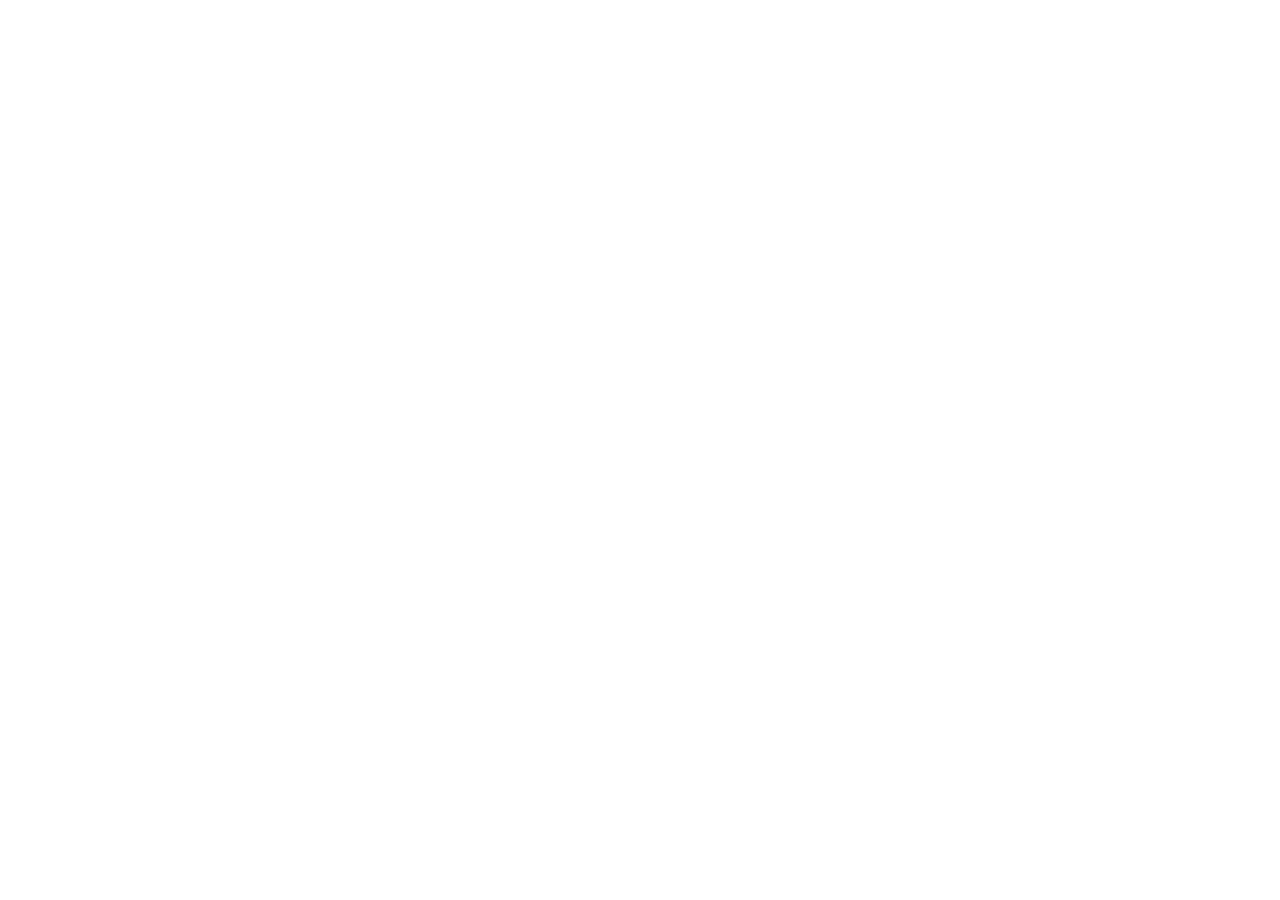
==== templates/index.html @ b7a2fa51 "complete basic project" ====
<!DOCTYPE html>
<html lang="en">
<head>
  <meta charset="UTF-8">
  <meta name="viewport" content="width=device-width, initial-scale=1.0, viewport-fit=cover">
  <!-- <meta name="robots" content="index, nofollow"> -->
  <!-- <meta porperty="og:title" content="Document"> -->

  <!-- <link rel="icon" href="" type="image/x-icon"> -->
  <!-- <link rel="icon" href="" type="image/png"> -->
  <!-- <link rel="icon" href="" type="image/svg+xml"> -->
  <title>Document</title>

  <!-- <link rel="stylesheet" href=""> -->
  <!-- <script src=""></script> -->
</head>
<body>

</body>
</html>
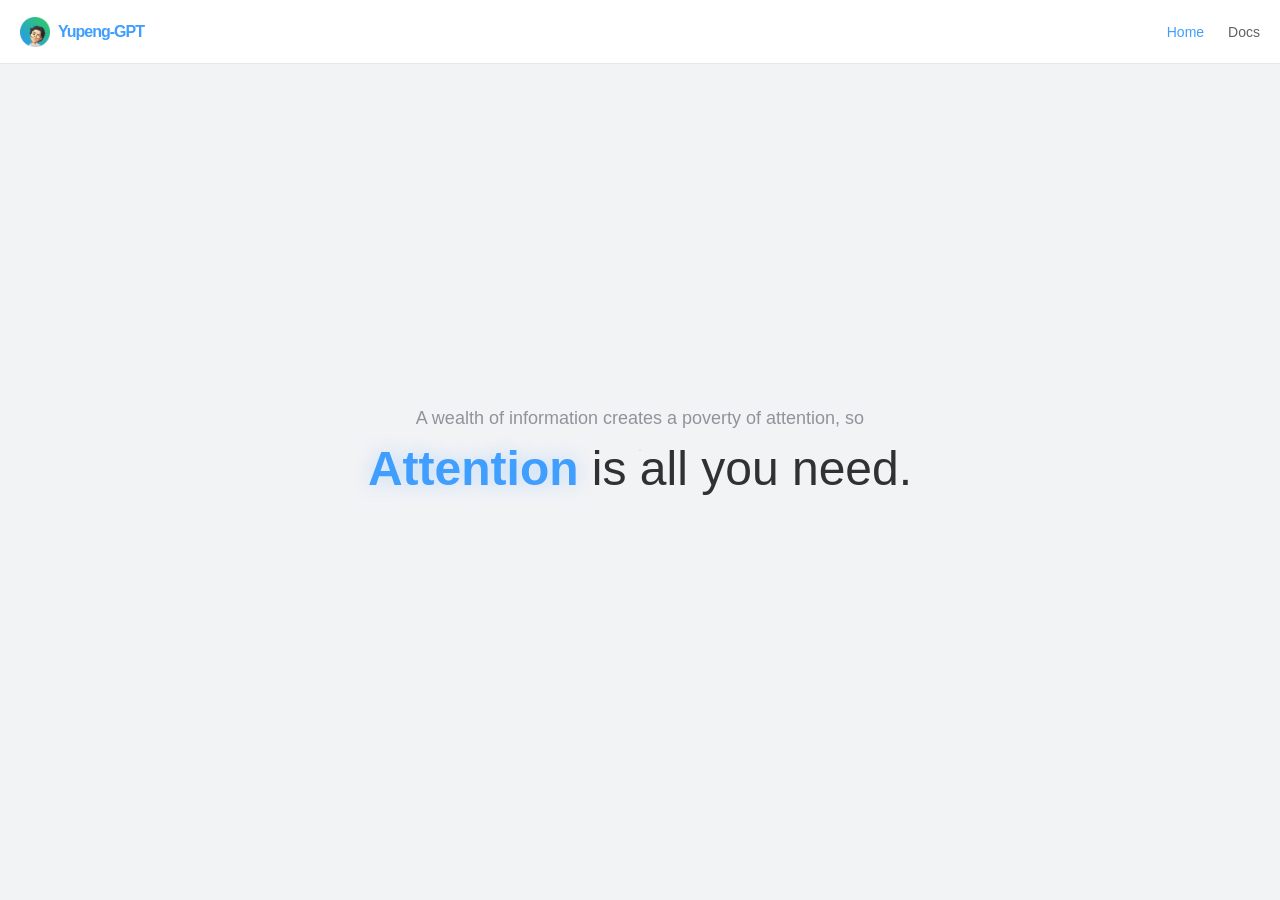
==== commit b22ac79c: "feat: integrate official themes and secure routes" ====
--- a/templates/index.html
+++ b/templates/index.html
@@ -6,15 +6,40 @@
   <!-- <meta name="robots" content="index, nofollow"> -->
   <!-- <meta porperty="og:title" content="Document"> -->
 
-  <!-- <link rel="icon" href="" type="image/x-icon"> -->
-  <!-- <link rel="icon" href="" type="image/png"> -->
-  <!-- <link rel="icon" href="" type="image/svg+xml"> -->
-  <title>Document</title>
+  <link rel="icon" href="/static/img/plugin-circle.png" type="image/png">
+  <title>Yupeng-GPT</title>
+  <link rel="stylesheet" href="/static/css/element-plus.css">
+  <link rel="stylesheet" href="/static/css/element-plus-dark.css">
+  <link rel="stylesheet" href="/static/css/root.css">
+  <link rel="stylesheet" href="/static/css/index.css">
 
-  <!-- <link rel="stylesheet" href=""> -->
-  <!-- <script src=""></script> -->
+  <script src="/static/js/theme.js"></script>
 </head>
 <body>
+  <div class="index-container">
+    <nav class="nav-bar">
+      <div class="nav-logo">
+        <a href="https://github.com/YuP2905" target="_blank">
+          <img src="/static/img/plugin-circle.png" alt="Yupeng-GPT Logo" class="nav-logo-img">
+        </a>
+        Yupeng-GPT
+      </div>
+      <div class="nav-links">
+        <a href="/" class="active">Home</a>
+        <a href="/yupeng-gpt-docs">Docs</a>
+      </div>
+    </nav>
 
+    <main class="hero-section">
+      <div class="motto-box">
+        <p class="motto-text-small">A wealth of information creates a poverty of attention, so</p>
+        <h1 class="motto-text-large">
+          <a href="https://arxiv.org/abs/1706.03762" target="_blank" class="motto-link">
+            <span>Attention</span>  is all you need.
+          </a>
+        </h1>
+      </div>
+    </main>
+  </div>
 </body>
 </html>
--- a/static/css/element-plus.css
+++ b/static/css/element-plus.css
@@ -0,0 +1,17817 @@
+@charset "UTF-8";
+
+:root {
+  --el-color-white: #ffffff;
+  --el-color-black: #000000;
+  --el-color-primary-rgb: 64, 158, 255;
+  --el-color-success-rgb: 103, 194, 58;
+  --el-color-warning-rgb: 230, 162, 60;
+  --el-color-danger-rgb: 245, 108, 108;
+  --el-color-error-rgb: 245, 108, 108;
+  --el-color-info-rgb: 144, 147, 153;
+  --el-font-size-extra-large: 20px;
+  --el-font-size-large: 18px;
+  --el-font-size-medium: 16px;
+  --el-font-size-base: 14px;
+  --el-font-size-small: 13px;
+  --el-font-size-extra-small: 12px;
+  --el-font-family: "Helvetica Neue", Helvetica, "PingFang SC", "Hiragino Sans GB", "Microsoft YaHei", "微软雅黑", Arial, sans-serif;
+  --el-font-weight-primary: 500;
+  --el-font-line-height-primary: 24px;
+  --el-index-normal: 1;
+  --el-index-top: 1000;
+  --el-index-popper: 2000;
+  --el-border-radius-base: 4px;
+  --el-border-radius-small: 2px;
+  --el-border-radius-round: 20px;
+  --el-border-radius-circle: 100%;
+  --el-transition-duration: 0.3s;
+  --el-transition-duration-fast: 0.2s;
+  --el-transition-function-ease-in-out-bezier: cubic-bezier(0.645, 0.045, 0.355, 1);
+  --el-transition-function-fast-bezier: cubic-bezier(0.23, 1, 0.32, 1);
+  --el-transition-all: all var(--el-transition-duration) var(--el-transition-function-ease-in-out-bezier);
+  --el-transition-fade: opacity var(--el-transition-duration) var(--el-transition-function-fast-bezier);
+  --el-transition-md-fade: transform var(--el-transition-duration) var(--el-transition-function-fast-bezier), opacity var(--el-transition-duration) var(--el-transition-function-fast-bezier);
+  --el-transition-fade-linear: opacity var(--el-transition-duration-fast) linear;
+  --el-transition-border: border-color var(--el-transition-duration-fast) var(--el-transition-function-ease-in-out-bezier);
+  --el-transition-box-shadow: box-shadow var(--el-transition-duration-fast) var(--el-transition-function-ease-in-out-bezier);
+  --el-transition-color: color var(--el-transition-duration-fast) var(--el-transition-function-ease-in-out-bezier);
+  --el-component-size-large: 40px;
+  --el-component-size: 32px;
+  --el-component-size-small: 24px;
+  color-scheme: light;
+  --el-color-primary: #409eff;
+  --el-color-primary-light-3: rgb(121.3, 187.1, 255);
+  --el-color-primary-light-5: rgb(159.5, 206.5, 255);
+  --el-color-primary-light-7: rgb(197.7, 225.9, 255);
+  --el-color-primary-light-8: rgb(216.8, 235.6, 255);
+  --el-color-primary-light-9: rgb(235.9, 245.3, 255);
+  --el-color-primary-dark-2: rgb(51.2, 126.4, 204);
+  --el-color-success: #67c23a;
+  --el-color-success-light-3: rgb(148.6, 212.3, 117.1);
+  --el-color-success-light-5: rgb(179, 224.5, 156.5);
+  --el-color-success-light-7: rgb(209.4, 236.7, 195.9);
+  --el-color-success-light-8: rgb(224.6, 242.8, 215.6);
+  --el-color-success-light-9: rgb(239.8, 248.9, 235.3);
+  --el-color-success-dark-2: rgb(82.4, 155.2, 46.4);
+  --el-color-warning: #e6a23c;
+  --el-color-warning-light-3: rgb(237.5, 189.9, 118.5);
+  --el-color-warning-light-5: rgb(242.5, 208.5, 157.5);
+  --el-color-warning-light-7: rgb(247.5, 227.1, 196.5);
+  --el-color-warning-light-8: rgb(250, 236.4, 216);
+  --el-color-warning-light-9: rgb(252.5, 245.7, 235.5);
+  --el-color-warning-dark-2: rgb(184, 129.6, 48);
+  --el-color-danger: #f56c6c;
+  --el-color-danger-light-3: rgb(248, 152.1, 152.1);
+  --el-color-danger-light-5: rgb(250, 181.5, 181.5);
+  --el-color-danger-light-7: rgb(252, 210.9, 210.9);
+  --el-color-danger-light-8: rgb(253, 225.6, 225.6);
+  --el-color-danger-light-9: rgb(254, 240.3, 240.3);
+  --el-color-danger-dark-2: rgb(196, 86.4, 86.4);
+  --el-color-error: #f56c6c;
+  --el-color-error-light-3: rgb(248, 152.1, 152.1);
+  --el-color-error-light-5: rgb(250, 181.5, 181.5);
+  --el-color-error-light-7: rgb(252, 210.9, 210.9);
+  --el-color-error-light-8: rgb(253, 225.6, 225.6);
+  --el-color-error-light-9: rgb(254, 240.3, 240.3);
+  --el-color-error-dark-2: rgb(196, 86.4, 86.4);
+  --el-color-info: #909399;
+  --el-color-info-light-3: rgb(177.3, 179.4, 183.6);
+  --el-color-info-light-5: rgb(199.5, 201, 204);
+  --el-color-info-light-7: rgb(221.7, 222.6, 224.4);
+  --el-color-info-light-8: rgb(232.8, 233.4, 234.6);
+  --el-color-info-light-9: rgb(243.9, 244.2, 244.8);
+  --el-color-info-dark-2: rgb(115.2, 117.6, 122.4);
+  --el-bg-color: #ffffff;
+  --el-bg-color-page: #f2f3f5;
+  --el-bg-color-overlay: #ffffff;
+  --el-text-color-primary: #303133;
+  --el-text-color-regular: #606266;
+  --el-text-color-secondary: #909399;
+  --el-text-color-placeholder: #a8abb2;
+  --el-text-color-disabled: #c0c4cc;
+  --el-border-color: #dcdfe6;
+  --el-border-color-light: #e4e7ed;
+  --el-border-color-lighter: #ebeef5;
+  --el-border-color-extra-light: #f2f6fc;
+  --el-border-color-dark: #d4d7de;
+  --el-border-color-darker: #cdd0d6;
+  --el-fill-color: #f0f2f5;
+  --el-fill-color-light: #f5f7fa;
+  --el-fill-color-lighter: #fafafa;
+  --el-fill-color-extra-light: #fafcff;
+  --el-fill-color-dark: #ebedf0;
+  --el-fill-color-darker: #e6e8eb;
+  --el-fill-color-blank: #ffffff;
+  --el-box-shadow: 0px 12px 32px 4px rgba(0, 0, 0, 0.04), 0px 8px 20px rgba(0, 0, 0, 0.08);
+  --el-box-shadow-light: 0px 0px 12px rgba(0, 0, 0, 0.12);
+  --el-box-shadow-lighter: 0px 0px 6px rgba(0, 0, 0, 0.12);
+  --el-box-shadow-dark: 0px 16px 48px 16px rgba(0, 0, 0, 0.08), 0px 12px 32px rgba(0, 0, 0, 0.12), 0px 8px 16px -8px rgba(0, 0, 0, 0.16);
+  --el-disabled-bg-color: var(--el-fill-color-light);
+  --el-disabled-text-color: var(--el-text-color-placeholder);
+  --el-disabled-border-color: var(--el-border-color-light);
+  --el-overlay-color: rgba(0, 0, 0, 0.8);
+  --el-overlay-color-light: rgba(0, 0, 0, 0.7);
+  --el-overlay-color-lighter: rgba(0, 0, 0, 0.5);
+  --el-mask-color: rgba(255, 255, 255, 0.9);
+  --el-mask-color-extra-light: rgba(255, 255, 255, 0.3);
+  --el-border-width: 1px;
+  --el-border-style: solid;
+  --el-border-color-hover: var(--el-text-color-disabled);
+  --el-border: var(--el-border-width) var(--el-border-style) var(--el-border-color);
+  --el-svg-monochrome-grey: var(--el-border-color)
+}
+
+.fade-in-linear-enter-active,
+.fade-in-linear-leave-active {
+  transition: var(--el-transition-fade-linear);
+  -webkit-transition: var(--el-transition-fade-linear);
+  -moz-transition: var(--el-transition-fade-linear);
+  -ms-transition: var(--el-transition-fade-linear);
+  -o-transition: var(--el-transition-fade-linear);
+}
+
+.fade-in-linear-enter-from,
+.fade-in-linear-leave-to {
+  opacity: 0
+}
+
+.el-fade-in-linear-enter-active,
+.el-fade-in-linear-leave-active {
+  transition: var(--el-transition-fade-linear);
+  -webkit-transition: var(--el-transition-fade-linear);
+  -moz-transition: var(--el-transition-fade-linear);
+  -ms-transition: var(--el-transition-fade-linear);
+  -o-transition: var(--el-transition-fade-linear);
+}
+
+.el-fade-in-linear-enter-from,
+.el-fade-in-linear-leave-to {
+  opacity: 0
+}
+
+.el-fade-in-enter-active,
+.el-fade-in-leave-active {
+  transition: all var(--el-transition-duration) cubic-bezier(.55, 0, .1, 1);
+  -webkit-transition: all var(--el-transition-duration) cubic-bezier(.55, 0, .1, 1);
+  -moz-transition: all var(--el-transition-duration) cubic-bezier(.55, 0, .1, 1);
+  -ms-transition: all var(--el-transition-duration) cubic-bezier(.55, 0, .1, 1);
+  -o-transition: all var(--el-transition-duration) cubic-bezier(.55, 0, .1, 1);
+}
+
+.el-fade-in-enter-from,
+.el-fade-in-leave-active {
+  opacity: 0
+}
+
+.el-zoom-in-center-enter-active,
+.el-zoom-in-center-leave-active {
+  transition: all var(--el-transition-duration) cubic-bezier(.55, 0, .1, 1);
+  -webkit-transition: all var(--el-transition-duration) cubic-bezier(.55, 0, .1, 1);
+  -moz-transition: all var(--el-transition-duration) cubic-bezier(.55, 0, .1, 1);
+  -ms-transition: all var(--el-transition-duration) cubic-bezier(.55, 0, .1, 1);
+  -o-transition: all var(--el-transition-duration) cubic-bezier(.55, 0, .1, 1);
+}
+
+.el-zoom-in-center-enter-from,
+.el-zoom-in-center-leave-active {
+  opacity: 0;
+  transform: scaleX(0)
+}
+
+.el-zoom-in-top-enter-active,
+.el-zoom-in-top-leave-active {
+  opacity: 1;
+  transform: scaleY(1);
+  transform-origin: center top;
+  transition: var(--el-transition-md-fade)
+}
+
+.el-zoom-in-top-enter-active[data-popper-placement^=top],
+.el-zoom-in-top-leave-active[data-popper-placement^=top] {
+  transform-origin: center bottom
+}
+
+.el-zoom-in-top-enter-from,
+.el-zoom-in-top-leave-active {
+  opacity: 0;
+  transform: scaleY(0)
+}
+
+.el-zoom-in-bottom-enter-active,
+.el-zoom-in-bottom-leave-active {
+  opacity: 1;
+  transform: scaleY(1);
+  transform-origin: center bottom;
+  transition: var(--el-transition-md-fade);
+  -webkit-transition: var(--el-transition-md-fade);
+  -moz-transition: var(--el-transition-md-fade);
+  -ms-transition: var(--el-transition-md-fade);
+  -o-transition: var(--el-transition-md-fade);
+}
+
+.el-zoom-in-bottom-enter-from,
+.el-zoom-in-bottom-leave-active {
+  opacity: 0;
+  transform: scaleY(0)
+}
+
+.el-zoom-in-left-enter-active,
+.el-zoom-in-left-leave-active {
+  opacity: 1;
+  transform: scale(1);
+  transform-origin: top left;
+  transition: var(--el-transition-md-fade)
+}
+
+.el-zoom-in-left-enter-from,
+.el-zoom-in-left-leave-active {
+  opacity: 0;
+  transform: scale(.45);
+  -webkit-transform: scale(.45);
+  -moz-transform: scale(.45);
+  -ms-transform: scale(.45);
+  -o-transform: scale(.45);
+}
+
+.collapse-transition {
+  transition: var(--el-transition-duration) height ease-in-out, var(--el-transition-duration) padding-top ease-in-out, var(--el-transition-duration) padding-bottom ease-in-out
+}
+
+.el-collapse-transition-enter-active,
+.el-collapse-transition-leave-active {
+  transition: var(--el-transition-duration) max-height ease-in-out, var(--el-transition-duration) padding-top ease-in-out, var(--el-transition-duration) padding-bottom ease-in-out;
+  -webkit-transition: var(--el-transition-duration) max-height ease-in-out, var(--el-transition-duration) padding-top ease-in-out, var(--el-transition-duration) padding-bottom ease-in-out;
+  -moz-transition: var(--el-transition-duration) max-height ease-in-out, var(--el-transition-duration) padding-top ease-in-out, var(--el-transition-duration) padding-bottom ease-in-out;
+  -ms-transition: var(--el-transition-duration) max-height ease-in-out, var(--el-transition-duration) padding-top ease-in-out, var(--el-transition-duration) padding-bottom ease-in-out;
+  -o-transition: var(--el-transition-duration) max-height ease-in-out, var(--el-transition-duration) padding-top ease-in-out, var(--el-transition-duration) padding-bottom ease-in-out;
+}
+
+.horizontal-collapse-transition {
+  transition: var(--el-transition-duration) width ease-in-out, var(--el-transition-duration) padding-left ease-in-out, var(--el-transition-duration) padding-right ease-in-out
+}
+
+.el-list-enter-active,
+.el-list-leave-active {
+  transition: all 1s
+}
+
+.el-list-enter-from,
+.el-list-leave-to {
+  opacity: 0;
+  transform: translateY(-30px)
+}
+
+.el-list-leave-active {
+  position: absolute !important
+}
+
+.el-opacity-transition {
+  transition: opacity var(--el-transition-duration) cubic-bezier(.55, 0, .1, 1)
+}
+
+.el-icon-loading {
+  animation: rotating 2s linear infinite
+}
+
+.el-icon--right {
+  margin-left: 5px
+}
+
+.el-icon--left {
+  margin-right: 5px
+}
+
+@keyframes rotating {
+  0% {
+    transform: rotate(0deg)
+  }
+
+  to {
+    transform: rotate(1turn)
+  }
+}
+
+.el-icon {
+  --color: inherit;
+  align-items: center;
+  display: inline-flex;
+  height: 1em;
+  justify-content: center;
+  line-height: 1em;
+  position: relative;
+  width: 1em;
+  fill: currentColor;
+  color: var(--color);
+  font-size: inherit
+}
+
+.el-icon.is-loading {
+  animation: rotating 2s linear infinite
+}
+
+.el-icon svg {
+  height: 1em;
+  width: 1em
+}
+
+.el-affix--fixed {
+  position: fixed
+}
+
+.el-alert {
+  --el-alert-padding: 8px 16px;
+  --el-alert-border-radius-base: var(--el-border-radius-base);
+  --el-alert-title-font-size: 14px;
+  --el-alert-title-with-description-font-size: 16px;
+  --el-alert-description-font-size: 14px;
+  --el-alert-close-font-size: 16px;
+  --el-alert-close-customed-font-size: 14px;
+  --el-alert-icon-size: 16px;
+  --el-alert-icon-large-size: 28px;
+  align-items: center;
+  background-color: var(--el-color-white);
+  border-radius: var(--el-alert-border-radius-base);
+  box-sizing: border-box;
+  display: flex;
+  margin: 0;
+  opacity: 1;
+  overflow: hidden;
+  padding: var(--el-alert-padding);
+  position: relative;
+  transition: opacity var(--el-transition-duration-fast);
+  width: 100%
+}
+
+.el-alert.is-light .el-alert__close-btn {
+  color: var(--el-text-color-placeholder)
+}
+
+.el-alert.is-dark .el-alert__close-btn,
+.el-alert.is-dark .el-alert__description {
+  color: var(--el-color-white)
+}
+
+.el-alert.is-center {
+  justify-content: center
+}
+
+.el-alert--success {
+  --el-alert-bg-color: var(--el-color-success-light-9)
+}
+
+.el-alert--success.is-light {
+  background-color: var(--el-alert-bg-color)
+}
+
+.el-alert--success.is-light,
+.el-alert--success.is-light .el-alert__description {
+  color: var(--el-color-success)
+}
+
+.el-alert--success.is-dark {
+  background-color: var(--el-color-success);
+  color: var(--el-color-white)
+}
+
+.el-alert--info {
+  --el-alert-bg-color: var(--el-color-info-light-9)
+}
+
+.el-alert--info.is-light {
+  background-color: var(--el-alert-bg-color)
+}
+
+.el-alert--info.is-light,
+.el-alert--info.is-light .el-alert__description {
+  color: var(--el-color-info)
+}
+
+.el-alert--info.is-dark {
+  background-color: var(--el-color-info);
+  color: var(--el-color-white)
+}
+
+.el-alert--warning {
+  --el-alert-bg-color: var(--el-color-warning-light-9)
+}
+
+.el-alert--warning.is-light {
+  background-color: var(--el-alert-bg-color)
+}
+
+.el-alert--warning.is-light,
+.el-alert--warning.is-light .el-alert__description {
+  color: var(--el-color-warning)
+}
+
+.el-alert--warning.is-dark {
+  background-color: var(--el-color-warning);
+  color: var(--el-color-white)
+}
+
+.el-alert--error {
+  --el-alert-bg-color: var(--el-color-error-light-9)
+}
+
+.el-alert--error.is-light {
+  background-color: var(--el-alert-bg-color)
+}
+
+.el-alert--error.is-light,
+.el-alert--error.is-light .el-alert__description {
+  color: var(--el-color-error)
+}
+
+.el-alert--error.is-dark {
+  background-color: var(--el-color-error);
+  color: var(--el-color-white)
+}
+
+.el-alert__content {
+  display: flex;
+  flex-direction: column;
+  gap: 4px
+}
+
+.el-alert .el-alert__icon {
+  font-size: var(--el-alert-icon-size);
+  margin-right: 8px;
+  width: var(--el-alert-icon-size)
+}
+
+.el-alert .el-alert__icon.is-big {
+  font-size: var(--el-alert-icon-large-size);
+  margin-right: 12px;
+  width: var(--el-alert-icon-large-size)
+}
+
+.el-alert__title {
+  font-size: var(--el-alert-title-font-size);
+  line-height: 24px
+}
+
+.el-alert__title.with-description {
+  font-size: var(--el-alert-title-with-description-font-size)
+}
+
+.el-alert .el-alert__description {
+  font-size: var(--el-alert-description-font-size);
+  margin: 0
+}
+
+.el-alert .el-alert__close-btn {
+  cursor: pointer;
+  font-size: var(--el-alert-close-font-size);
+  opacity: 1;
+  position: absolute;
+  right: 16px;
+  top: 12px
+}
+
+.el-alert .el-alert__close-btn.is-customed {
+  font-size: var(--el-alert-close-customed-font-size);
+  font-style: normal;
+  line-height: 24px;
+  top: 8px
+}
+
+.el-alert-fade-enter-from,
+.el-alert-fade-leave-active {
+  opacity: 0
+}
+
+.el-aside {
+  box-sizing: border-box;
+  flex-shrink: 0;
+  overflow: auto;
+  width: var(--el-aside-width, 300px)
+}
+
+.el-autocomplete {
+  --el-input-text-color: var(--el-text-color-regular);
+  --el-input-border: var(--el-border);
+  --el-input-hover-border: var(--el-border-color-hover);
+  --el-input-focus-border: var(--el-color-primary);
+  --el-input-transparent-border: 0 0 0 1px transparent inset;
+  --el-input-border-color: var(--el-border-color);
+  --el-input-border-radius: var(--el-border-radius-base);
+  --el-input-bg-color: var(--el-fill-color-blank);
+  --el-input-icon-color: var(--el-text-color-placeholder);
+  --el-input-placeholder-color: var(--el-text-color-placeholder);
+  --el-input-hover-border-color: var(--el-border-color-hover);
+  --el-input-clear-hover-color: var(--el-text-color-secondary);
+  --el-input-focus-border-color: var(--el-color-primary);
+  --el-input-width: 100%;
+  display: inline-block;
+  position: relative;
+  width: var(--el-input-width)
+}
+
+.el-autocomplete__popper.el-popper {
+  background: var(--el-bg-color-overlay);
+  box-shadow: var(--el-box-shadow-light)
+}
+
+.el-autocomplete__popper.el-popper,
+.el-autocomplete__popper.el-popper .el-popper__arrow:before {
+  border: 1px solid var(--el-border-color-light)
+}
+
+.el-autocomplete__popper.el-popper[data-popper-placement^=top] .el-popper__arrow:before {
+  border-left-color: transparent;
+  border-top-color: transparent
+}
+
+.el-autocomplete__popper.el-popper[data-popper-placement^=bottom] .el-popper__arrow:before {
+  border-bottom-color: transparent;
+  border-right-color: transparent
+}
+
+.el-autocomplete__popper.el-popper[data-popper-placement^=left] .el-popper__arrow:before {
+  border-bottom-color: transparent;
+  border-left-color: transparent
+}
+
+.el-autocomplete__popper.el-popper[data-popper-placement^=right] .el-popper__arrow:before {
+  border-right-color: transparent;
+  border-top-color: transparent
+}
+
+.el-autocomplete-suggestion {
+  border-radius: var(--el-border-radius-base);
+  box-sizing: border-box
+}
+
+.el-autocomplete-suggestion__wrap {
+  box-sizing: border-box;
+  max-height: 280px;
+  padding: 10px 0
+}
+
+.el-autocomplete-suggestion__list {
+  margin: 0;
+  padding: 0
+}
+
+.el-autocomplete-suggestion li {
+  color: var(--el-text-color-regular);
+  cursor: pointer;
+  font-size: var(--el-font-size-base);
+  line-height: 34px;
+  list-style: none;
+  margin: 0;
+  overflow: hidden;
+  padding: 0 20px;
+  text-align: left;
+  text-overflow: ellipsis;
+  white-space: nowrap
+}
+
+.el-autocomplete-suggestion li.highlighted,
+.el-autocomplete-suggestion li:hover {
+  background-color: var(--el-fill-color-light)
+}
+
+.el-autocomplete-suggestion li.divider {
+  border-top: 1px solid var(--el-color-black);
+  margin-top: 6px
+}
+
+.el-autocomplete-suggestion li.divider:last-child {
+  margin-bottom: -6px
+}
+
+.el-autocomplete-suggestion.is-loading li {
+  color: var(--el-text-color-secondary);
+  font-size: 20px;
+  height: 100px;
+  line-height: 100px;
+  text-align: center
+}
+
+.el-autocomplete-suggestion.is-loading li:after {
+  content: "";
+  display: inline-block;
+  height: 100%;
+  vertical-align: middle
+}
+
+.el-autocomplete-suggestion.is-loading li:hover {
+  background-color: var(--el-bg-color-overlay)
+}
+
+.el-autocomplete-suggestion.is-loading .el-icon-loading {
+  vertical-align: middle
+}
+
+.el-avatar {
+  --el-avatar-text-color: var(--el-color-white);
+  --el-avatar-bg-color: var(--el-text-color-disabled);
+  --el-avatar-text-size: 14px;
+  --el-avatar-icon-size: 18px;
+  --el-avatar-border-radius: var(--el-border-radius-base);
+  --el-avatar-size-large: 56px;
+  --el-avatar-size-small: 24px;
+  --el-avatar-size: 40px;
+  align-items: center;
+  background: var(--el-avatar-bg-color);
+  box-sizing: border-box;
+  color: var(--el-avatar-text-color);
+  display: inline-flex;
+  font-size: var(--el-avatar-text-size);
+  height: var(--el-avatar-size);
+  justify-content: center;
+  outline: none;
+  overflow: hidden;
+  text-align: center;
+  width: var(--el-avatar-size)
+}
+
+.el-avatar>img {
+  display: block;
+  height: 100%;
+  width: 100%
+}
+
+.el-avatar--circle {
+  border-radius: 50%
+}
+
+.el-avatar--square {
+  border-radius: var(--el-avatar-border-radius)
+}
+
+.el-avatar--icon {
+  font-size: var(--el-avatar-icon-size)
+}
+
+.el-avatar--small {
+  --el-avatar-size: 24px
+}
+
+.el-avatar--large {
+  --el-avatar-size: 56px
+}
+
+.el-backtop {
+  --el-backtop-bg-color: var(--el-bg-color-overlay);
+  --el-backtop-text-color: var(--el-color-primary);
+  --el-backtop-hover-bg-color: var(--el-border-color-extra-light);
+  align-items: center;
+  background-color: var(--el-backtop-bg-color);
+  border-radius: 50%;
+  box-shadow: var(--el-box-shadow-lighter);
+  color: var(--el-backtop-text-color);
+  cursor: pointer;
+  display: flex;
+  font-size: 20px;
+  height: 40px;
+  justify-content: center;
+  position: fixed;
+  width: 40px;
+  z-index: 5
+}
+
+.el-backtop:hover {
+  background-color: var(--el-backtop-hover-bg-color)
+}
+
+.el-backtop__icon {
+  font-size: 20px
+}
+
+.el-badge {
+  --el-badge-bg-color: var(--el-color-danger);
+  --el-badge-radius: 10px;
+  --el-badge-font-size: 12px;
+  --el-badge-padding: 6px;
+  --el-badge-size: 18px;
+  display: inline-block;
+  position: relative;
+  vertical-align: middle;
+  width: -moz-fit-content;
+  width: fit-content
+}
+
+.el-badge__content {
+  align-items: center;
+  background-color: var(--el-badge-bg-color);
+  border: 1px solid var(--el-bg-color);
+  border-radius: var(--el-badge-radius);
+  color: var(--el-color-white);
+  display: inline-flex;
+  font-size: var(--el-badge-font-size);
+  height: var(--el-badge-size);
+  justify-content: center;
+  padding: 0 var(--el-badge-padding);
+  white-space: nowrap
+}
+
+.el-badge__content.is-fixed {
+  position: absolute;
+  right: calc(1px + var(--el-badge-size)/2);
+  top: 0;
+  transform: translateY(-50%) translateX(100%);
+  z-index: var(--el-index-normal)
+}
+
+.el-badge__content.is-fixed.is-dot {
+  right: 5px
+}
+
+.el-badge__content.is-dot {
+  border-radius: 50%;
+  height: 8px;
+  padding: 0;
+  right: 0;
+  width: 8px
+}
+
+.el-badge__content.is-hide-zero {
+  display: none
+}
+
+.el-badge__content--primary {
+  background-color: var(--el-color-primary)
+}
+
+.el-badge__content--success {
+  background-color: var(--el-color-success)
+}
+
+.el-badge__content--warning {
+  background-color: var(--el-color-warning)
+}
+
+.el-badge__content--info {
+  background-color: var(--el-color-info)
+}
+
+.el-badge__content--danger {
+  background-color: var(--el-color-danger)
+}
+
+.el-breadcrumb {
+  font-size: 14px;
+  line-height: 1
+}
+
+.el-breadcrumb:after,
+.el-breadcrumb:before {
+  content: "";
+  display: table
+}
+
+.el-breadcrumb:after {
+  clear: both
+}
+
+.el-breadcrumb__separator {
+  color: var(--el-text-color-placeholder);
+  font-weight: bold;
+  margin: 0 9px
+}
+
+.el-breadcrumb__separator.el-icon {
+  font-weight: normal;
+  margin: 0 6px
+}
+
+.el-breadcrumb__separator.el-icon svg {
+  vertical-align: middle
+}
+
+.el-breadcrumb__item {
+  align-items: center;
+  display: inline-flex;
+  float: left
+}
+
+.el-breadcrumb__inner {
+  color: var(--el-text-color-regular)
+}
+
+.el-breadcrumb__inner a,
+.el-breadcrumb__inner.is-link {
+  color: var(--el-text-color-primary);
+  font-weight: bold;
+  text-decoration: none;
+  transition: var(--el-transition-color)
+}
+
+.el-breadcrumb__inner a:hover,
+.el-breadcrumb__inner.is-link:hover {
+  color: var(--el-color-primary);
+  cursor: pointer
+}
+
+.el-breadcrumb__item:last-child .el-breadcrumb__inner,
+.el-breadcrumb__item:last-child .el-breadcrumb__inner a,
+.el-breadcrumb__item:last-child .el-breadcrumb__inner a:hover,
+.el-breadcrumb__item:last-child .el-breadcrumb__inner:hover {
+  color: var(--el-text-color-regular);
+  cursor: text;
+  font-weight: normal
+}
+
+.el-breadcrumb__item:last-child .el-breadcrumb__separator {
+  display: none
+}
+
+.el-button-group {
+  display: inline-block;
+  vertical-align: middle
+}
+
+.el-button-group:after,
+.el-button-group:before {
+  content: "";
+  display: table
+}
+
+.el-button-group:after {
+  clear: both
+}
+
+.el-button-group>.el-button {
+  float: left;
+  position: relative
+}
+
+.el-button-group>.el-button+.el-button {
+  margin-left: 0
+}
+
+.el-button-group>.el-button:first-child {
+  border-bottom-right-radius: 0;
+  border-top-right-radius: 0
+}
+
+.el-button-group>.el-button:last-child {
+  border-bottom-left-radius: 0;
+  border-top-left-radius: 0
+}
+
+.el-button-group>.el-button:first-child:last-child {
+  border-bottom-left-radius: var(--el-border-radius-base);
+  border-bottom-right-radius: var(--el-border-radius-base);
+  border-top-left-radius: var(--el-border-radius-base);
+  border-top-right-radius: var(--el-border-radius-base)
+}
+
+.el-button-group>.el-button:first-child:last-child.is-round {
+  border-radius: var(--el-border-radius-round)
+}
+
+.el-button-group>.el-button:first-child:last-child.is-circle {
+  border-radius: 50%
+}
+
+.el-button-group>.el-button:not(:first-child):not(:last-child) {
+  border-radius: 0
+}
+
+.el-button-group>.el-button:not(:last-child) {
+  margin-right: -1px
+}
+
+.el-button-group>.el-button.is-active,
+.el-button-group>.el-button:active,
+.el-button-group>.el-button:focus,
+.el-button-group>.el-button:hover {
+  z-index: 1
+}
+
+.el-button-group>.el-dropdown>.el-button {
+  border-bottom-left-radius: 0;
+  border-left-color: var(--el-button-divide-border-color);
+  border-top-left-radius: 0
+}
+
+.el-button-group .el-button--primary:first-child {
+  border-right-color: var(--el-button-divide-border-color)
+}
+
+.el-button-group .el-button--primary:last-child {
+  border-left-color: var(--el-button-divide-border-color)
+}
+
+.el-button-group .el-button--primary:not(:first-child):not(:last-child) {
+  border-left-color: var(--el-button-divide-border-color);
+  border-right-color: var(--el-button-divide-border-color)
+}
+
+.el-button-group .el-button--success:first-child {
+  border-right-color: var(--el-button-divide-border-color)
+}
+
+.el-button-group .el-button--success:last-child {
+  border-left-color: var(--el-button-divide-border-color)
+}
+
+.el-button-group .el-button--success:not(:first-child):not(:last-child) {
+  border-left-color: var(--el-button-divide-border-color);
+  border-right-color: var(--el-button-divide-border-color)
+}
+
+.el-button-group .el-button--warning:first-child {
+  border-right-color: var(--el-button-divide-border-color)
+}
+
+.el-button-group .el-button--warning:last-child {
+  border-left-color: var(--el-button-divide-border-color)
+}
+
+.el-button-group .el-button--warning:not(:first-child):not(:last-child) {
+  border-left-color: var(--el-button-divide-border-color);
+  border-right-color: var(--el-button-divide-border-color)
+}
+
+.el-button-group .el-button--danger:first-child {
+  border-right-color: var(--el-button-divide-border-color)
+}
+
+.el-button-group .el-button--danger:last-child {
+  border-left-color: var(--el-button-divide-border-color)
+}
+
+.el-button-group .el-button--danger:not(:first-child):not(:last-child) {
+  border-left-color: var(--el-button-divide-border-color);
+  border-right-color: var(--el-button-divide-border-color)
+}
+
+.el-button-group .el-button--info:first-child {
+  border-right-color: var(--el-button-divide-border-color)
+}
+
+.el-button-group .el-button--info:last-child {
+  border-left-color: var(--el-button-divide-border-color)
+}
+
+.el-button-group .el-button--info:not(:first-child):not(:last-child) {
+  border-left-color: var(--el-button-divide-border-color);
+  border-right-color: var(--el-button-divide-border-color)
+}
+
+.el-button {
+  --el-button-font-weight: var(--el-font-weight-primary);
+  --el-button-border-color: var(--el-border-color);
+  --el-button-bg-color: var(--el-fill-color-blank);
+  --el-button-text-color: var(--el-text-color-regular);
+  --el-button-disabled-text-color: var(--el-disabled-text-color);
+  --el-button-disabled-bg-color: var(--el-fill-color-blank);
+  --el-button-disabled-border-color: var(--el-border-color-light);
+  --el-button-divide-border-color: rgba(255, 255, 255, 0.5);
+  --el-button-hover-text-color: var(--el-color-primary);
+  --el-button-hover-bg-color: var(--el-color-primary-light-9);
+  --el-button-hover-border-color: var(--el-color-primary-light-7);
+  --el-button-active-text-color: var(--el-button-hover-text-color);
+  --el-button-active-border-color: var(--el-color-primary);
+  --el-button-active-bg-color: var(--el-button-hover-bg-color);
+  --el-button-outline-color: var(--el-color-primary-light-5);
+  --el-button-hover-link-text-color: var(--el-text-color-secondary);
+  --el-button-active-color: var(--el-text-color-primary);
+  align-items: center;
+  -webkit-appearance: none;
+  background-color: var(--el-button-bg-color);
+  border: var(--el-border);
+  border-color: var(--el-button-border-color);
+  box-sizing: border-box;
+  color: var(--el-button-text-color);
+  cursor: pointer;
+  display: inline-flex;
+  font-weight: var(--el-button-font-weight);
+  height: 32px;
+  justify-content: center;
+  line-height: 1;
+  outline: none;
+  text-align: center;
+  transition: .1s;
+  -webkit-user-select: none;
+  -moz-user-select: none;
+  user-select: none;
+  vertical-align: middle;
+  white-space: nowrap
+}
+
+.el-button:hover {
+  background-color: var(--el-button-hover-bg-color);
+  border-color: var(--el-button-hover-border-color);
+  color: var(--el-button-hover-text-color);
+  outline: none
+}
+
+.el-button:active {
+  background-color: var(--el-button-active-bg-color);
+  border-color: var(--el-button-active-border-color);
+  color: var(--el-button-active-text-color);
+  outline: none
+}
+
+.el-button:focus-visible {
+  outline: 2px solid var(--el-button-outline-color);
+  outline-offset: 1px;
+  transition: outline-offset 0s, outline 0s
+}
+
+.el-button>span {
+  align-items: center;
+  display: inline-flex
+}
+
+.el-button+.el-button {
+  margin-left: 12px
+}
+
+.el-button {
+  border-radius: var(--el-border-radius-base);
+  font-size: var(--el-font-size-base)
+}
+
+.el-button,
+.el-button.is-round {
+  padding: 8px 15px
+}
+
+.el-button::-moz-focus-inner {
+  border: 0
+}
+
+.el-button [class*=el-icon]+span {
+  margin-left: 6px
+}
+
+.el-button [class*=el-icon] svg {
+  vertical-align: bottom
+}
+
+.el-button.is-plain {
+  --el-button-hover-text-color: var(--el-color-primary);
+  --el-button-hover-bg-color: var(--el-fill-color-blank);
+  --el-button-hover-border-color: var(--el-color-primary)
+}
+
+.el-button.is-active {
+  background-color: var(--el-button-active-bg-color);
+  border-color: var(--el-button-active-border-color);
+  color: var(--el-button-active-text-color);
+  outline: none
+}
+
+.el-button.is-disabled,
+.el-button.is-disabled:hover {
+  background-color: var(--el-button-disabled-bg-color);
+  background-image: none;
+  border-color: var(--el-button-disabled-border-color);
+  color: var(--el-button-disabled-text-color);
+  cursor: not-allowed
+}
+
+.el-button.is-loading {
+  pointer-events: none;
+  position: relative
+}
+
+.el-button.is-loading:before {
+  background-color: var(--el-mask-color-extra-light);
+  border-radius: inherit;
+  bottom: -1px;
+  content: "";
+  left: -1px;
+  pointer-events: none;
+  position: absolute;
+  right: -1px;
+  top: -1px;
+  z-index: 1
+}
+
+.el-button.is-round {
+  border-radius: var(--el-border-radius-round)
+}
+
+.el-button.is-circle {
+  border-radius: 50%;
+  padding: 8px;
+  width: 32px
+}
+
+.el-button.is-text {
+  background-color: transparent;
+  border: 0 solid transparent;
+  color: var(--el-button-text-color)
+}
+
+.el-button.is-text.is-disabled {
+  background-color: transparent !important;
+  color: var(--el-button-disabled-text-color)
+}
+
+.el-button.is-text:not(.is-disabled):hover {
+  background-color: var(--el-fill-color-light)
+}
+
+.el-button.is-text:not(.is-disabled):focus-visible {
+  outline: 2px solid var(--el-button-outline-color);
+  outline-offset: 1px;
+  transition: outline-offset 0s, outline 0s
+}
+
+.el-button.is-text:not(.is-disabled):active {
+  background-color: var(--el-fill-color)
+}
+
+.el-button.is-text:not(.is-disabled).is-has-bg {
+  background-color: var(--el-fill-color-light)
+}
+
+.el-button.is-text:not(.is-disabled).is-has-bg:hover {
+  background-color: var(--el-fill-color)
+}
+
+.el-button.is-text:not(.is-disabled).is-has-bg:active {
+  background-color: var(--el-fill-color-dark)
+}
+
+.el-button__text--expand {
+  letter-spacing: .3em;
+  margin-right: -.3em
+}
+
+.el-button.is-link {
+  background: transparent;
+  border-color: transparent;
+  color: var(--el-button-text-color);
+  height: auto;
+  padding: 2px
+}
+
+.el-button.is-link:hover {
+  color: var(--el-button-hover-link-text-color)
+}
+
+.el-button.is-link.is-disabled {
+  background-color: transparent !important;
+  border-color: transparent !important;
+  color: var(--el-button-disabled-text-color)
+}
+
+.el-button.is-link:not(.is-disabled):active,
+.el-button.is-link:not(.is-disabled):hover {
+  background-color: transparent;
+  border-color: transparent
+}
+
+.el-button.is-link:not(.is-disabled):active {
+  color: var(--el-button-active-color)
+}
+
+.el-button--text {
+  background: transparent;
+  border-color: transparent;
+  color: var(--el-color-primary);
+  padding-left: 0;
+  padding-right: 0
+}
+
+.el-button--text.is-disabled {
+  background-color: transparent !important;
+  border-color: transparent !important;
+  color: var(--el-button-disabled-text-color)
+}
+
+.el-button--text:not(.is-disabled):hover {
+  background-color: transparent;
+  border-color: transparent;
+  color: var(--el-color-primary-light-3)
+}
+
+.el-button--text:not(.is-disabled):active {
+  background-color: transparent;
+  border-color: transparent;
+  color: var(--el-color-primary-dark-2)
+}
+
+.el-button__link--expand {
+  letter-spacing: .3em;
+  margin-right: -.3em
+}
+
+.el-button--primary {
+  --el-button-text-color: var(--el-color-white);
+  --el-button-bg-color: var(--el-color-primary);
+  --el-button-border-color: var(--el-color-primary);
+  --el-button-outline-color: var(--el-color-primary-light-5);
+  --el-button-active-color: var(--el-color-primary-dark-2);
+  --el-button-hover-text-color: var(--el-color-white);
+  --el-button-hover-link-text-color: var(--el-color-primary-light-5);
+  --el-button-hover-bg-color: var(--el-color-primary-light-3);
+  --el-button-hover-border-color: var(--el-color-primary-light-3);
+  --el-button-active-bg-color: var(--el-color-primary-dark-2);
+  --el-button-active-border-color: var(--el-color-primary-dark-2);
+  --el-button-disabled-text-color: var(--el-color-white);
+  --el-button-disabled-bg-color: var(--el-color-primary-light-5);
+  --el-button-disabled-border-color: var(--el-color-primary-light-5)
+}
+
+.el-button--primary.is-link,
+.el-button--primary.is-plain,
+.el-button--primary.is-text {
+  --el-button-text-color: var(--el-color-primary);
+  --el-button-bg-color: var(--el-color-primary-light-9);
+  --el-button-border-color: var(--el-color-primary-light-5);
+  --el-button-hover-text-color: var(--el-color-white);
+  --el-button-hover-bg-color: var(--el-color-primary);
+  --el-button-hover-border-color: var(--el-color-primary);
+  --el-button-active-text-color: var(--el-color-white)
+}
+
+.el-button--primary.is-link.is-disabled,
+.el-button--primary.is-link.is-disabled:active,
+.el-button--primary.is-link.is-disabled:focus,
+.el-button--primary.is-link.is-disabled:hover,
+.el-button--primary.is-plain.is-disabled,
+.el-button--primary.is-plain.is-disabled:active,
+.el-button--primary.is-plain.is-disabled:focus,
+.el-button--primary.is-plain.is-disabled:hover,
+.el-button--primary.is-text.is-disabled,
+.el-button--primary.is-text.is-disabled:active,
+.el-button--primary.is-text.is-disabled:focus,
+.el-button--primary.is-text.is-disabled:hover {
+  background-color: var(--el-color-primary-light-9);
+  border-color: var(--el-color-primary-light-8);
+  color: var(--el-color-primary-light-5)
+}
+
+.el-button--success {
+  --el-button-text-color: var(--el-color-white);
+  --el-button-bg-color: var(--el-color-success);
+  --el-button-border-color: var(--el-color-success);
+  --el-button-outline-color: var(--el-color-success-light-5);
+  --el-button-active-color: var(--el-color-success-dark-2);
+  --el-button-hover-text-color: var(--el-color-white);
+  --el-button-hover-link-text-color: var(--el-color-success-light-5);
+  --el-button-hover-bg-color: var(--el-color-success-light-3);
+  --el-button-hover-border-color: var(--el-color-success-light-3);
+  --el-button-active-bg-color: var(--el-color-success-dark-2);
+  --el-button-active-border-color: var(--el-color-success-dark-2);
+  --el-button-disabled-text-color: var(--el-color-white);
+  --el-button-disabled-bg-color: var(--el-color-success-light-5);
+  --el-button-disabled-border-color: var(--el-color-success-light-5)
+}
+
+.el-button--success.is-link,
+.el-button--success.is-plain,
+.el-button--success.is-text {
+  --el-button-text-color: var(--el-color-success);
+  --el-button-bg-color: var(--el-color-success-light-9);
+  --el-button-border-color: var(--el-color-success-light-5);
+  --el-button-hover-text-color: var(--el-color-white);
+  --el-button-hover-bg-color: var(--el-color-success);
+  --el-button-hover-border-color: var(--el-color-success);
+  --el-button-active-text-color: var(--el-color-white)
+}
+
+.el-button--success.is-link.is-disabled,
+.el-button--success.is-link.is-disabled:active,
+.el-button--success.is-link.is-disabled:focus,
+.el-button--success.is-link.is-disabled:hover,
+.el-button--success.is-plain.is-disabled,
+.el-button--success.is-plain.is-disabled:active,
+.el-button--success.is-plain.is-disabled:focus,
+.el-button--success.is-plain.is-disabled:hover,
+.el-button--success.is-text.is-disabled,
+.el-button--success.is-text.is-disabled:active,
+.el-button--success.is-text.is-disabled:focus,
+.el-button--success.is-text.is-disabled:hover {
+  background-color: var(--el-color-success-light-9);
+  border-color: var(--el-color-success-light-8);
+  color: var(--el-color-success-light-5)
+}
+
+.el-button--warning {
+  --el-button-text-color: var(--el-color-white);
+  --el-button-bg-color: var(--el-color-warning);
+  --el-button-border-color: var(--el-color-warning);
+  --el-button-outline-color: var(--el-color-warning-light-5);
+  --el-button-active-color: var(--el-color-warning-dark-2);
+  --el-button-hover-text-color: var(--el-color-white);
+  --el-button-hover-link-text-color: var(--el-color-warning-light-5);
+  --el-button-hover-bg-color: var(--el-color-warning-light-3);
+  --el-button-hover-border-color: var(--el-color-warning-light-3);
+  --el-button-active-bg-color: var(--el-color-warning-dark-2);
+  --el-button-active-border-color: var(--el-color-warning-dark-2);
+  --el-button-disabled-text-color: var(--el-color-white);
+  --el-button-disabled-bg-color: var(--el-color-warning-light-5);
+  --el-button-disabled-border-color: var(--el-color-warning-light-5)
+}
+
+.el-button--warning.is-link,
+.el-button--warning.is-plain,
+.el-button--warning.is-text {
+  --el-button-text-color: var(--el-color-warning);
+  --el-button-bg-color: var(--el-color-warning-light-9);
+  --el-button-border-color: var(--el-color-warning-light-5);
+  --el-button-hover-text-color: var(--el-color-white);
+  --el-button-hover-bg-color: var(--el-color-warning);
+  --el-button-hover-border-color: var(--el-color-warning);
+  --el-button-active-text-color: var(--el-color-white)
+}
+
+.el-button--warning.is-link.is-disabled,
+.el-button--warning.is-link.is-disabled:active,
+.el-button--warning.is-link.is-disabled:focus,
+.el-button--warning.is-link.is-disabled:hover,
+.el-button--warning.is-plain.is-disabled,
+.el-button--warning.is-plain.is-disabled:active,
+.el-button--warning.is-plain.is-disabled:focus,
+.el-button--warning.is-plain.is-disabled:hover,
+.el-button--warning.is-text.is-disabled,
+.el-button--warning.is-text.is-disabled:active,
+.el-button--warning.is-text.is-disabled:focus,
+.el-button--warning.is-text.is-disabled:hover {
+  background-color: var(--el-color-warning-light-9);
+  border-color: var(--el-color-warning-light-8);
+  color: var(--el-color-warning-light-5)
+}
+
+.el-button--danger {
+  --el-button-text-color: var(--el-color-white);
+  --el-button-bg-color: var(--el-color-danger);
+  --el-button-border-color: var(--el-color-danger);
+  --el-button-outline-color: var(--el-color-danger-light-5);
+  --el-button-active-color: var(--el-color-danger-dark-2);
+  --el-button-hover-text-color: var(--el-color-white);
+  --el-button-hover-link-text-color: var(--el-color-danger-light-5);
+  --el-button-hover-bg-color: var(--el-color-danger-light-3);
+  --el-button-hover-border-color: var(--el-color-danger-light-3);
+  --el-button-active-bg-color: var(--el-color-danger-dark-2);
+  --el-button-active-border-color: var(--el-color-danger-dark-2);
+  --el-button-disabled-text-color: var(--el-color-white);
+  --el-button-disabled-bg-color: var(--el-color-danger-light-5);
+  --el-button-disabled-border-color: var(--el-color-danger-light-5)
+}
+
+.el-button--danger.is-link,
+.el-button--danger.is-plain,
+.el-button--danger.is-text {
+  --el-button-text-color: var(--el-color-danger);
+  --el-button-bg-color: var(--el-color-danger-light-9);
+  --el-button-border-color: var(--el-color-danger-light-5);
+  --el-button-hover-text-color: var(--el-color-white);
+  --el-button-hover-bg-color: var(--el-color-danger);
+  --el-button-hover-border-color: var(--el-color-danger);
+  --el-button-active-text-color: var(--el-color-white)
+}
+
+.el-button--danger.is-link.is-disabled,
+.el-button--danger.is-link.is-disabled:active,
+.el-button--danger.is-link.is-disabled:focus,
+.el-button--danger.is-link.is-disabled:hover,
+.el-button--danger.is-plain.is-disabled,
+.el-button--danger.is-plain.is-disabled:active,
+.el-button--danger.is-plain.is-disabled:focus,
+.el-button--danger.is-plain.is-disabled:hover,
+.el-button--danger.is-text.is-disabled,
+.el-button--danger.is-text.is-disabled:active,
+.el-button--danger.is-text.is-disabled:focus,
+.el-button--danger.is-text.is-disabled:hover {
+  background-color: var(--el-color-danger-light-9);
+  border-color: var(--el-color-danger-light-8);
+  color: var(--el-color-danger-light-5)
+}
+
+.el-button--info {
+  --el-button-text-color: var(--el-color-white);
+  --el-button-bg-color: var(--el-color-info);
+  --el-button-border-color: var(--el-color-info);
+  --el-button-outline-color: var(--el-color-info-light-5);
+  --el-button-active-color: var(--el-color-info-dark-2);
+  --el-button-hover-text-color: var(--el-color-white);
+  --el-button-hover-link-text-color: var(--el-color-info-light-5);
+  --el-button-hover-bg-color: var(--el-color-info-light-3);
+  --el-button-hover-border-color: var(--el-color-info-light-3);
+  --el-button-active-bg-color: var(--el-color-info-dark-2);
+  --el-button-active-border-color: var(--el-color-info-dark-2);
+  --el-button-disabled-text-color: var(--el-color-white);
+  --el-button-disabled-bg-color: var(--el-color-info-light-5);
+  --el-button-disabled-border-color: var(--el-color-info-light-5)
+}
+
+.el-button--info.is-link,
+.el-button--info.is-plain,
+.el-button--info.is-text {
+  --el-button-text-color: var(--el-color-info);
+  --el-button-bg-color: var(--el-color-info-light-9);
+  --el-button-border-color: var(--el-color-info-light-5);
+  --el-button-hover-text-color: var(--el-color-white);
+  --el-button-hover-bg-color: var(--el-color-info);
+  --el-button-hover-border-color: var(--el-color-info);
+  --el-button-active-text-color: var(--el-color-white)
+}
+
+.el-button--info.is-link.is-disabled,
+.el-button--info.is-link.is-disabled:active,
+.el-button--info.is-link.is-disabled:focus,
+.el-button--info.is-link.is-disabled:hover,
+.el-button--info.is-plain.is-disabled,
+.el-button--info.is-plain.is-disabled:active,
+.el-button--info.is-plain.is-disabled:focus,
+.el-button--info.is-plain.is-disabled:hover,
+.el-button--info.is-text.is-disabled,
+.el-button--info.is-text.is-disabled:active,
+.el-button--info.is-text.is-disabled:focus,
+.el-button--info.is-text.is-disabled:hover {
+  background-color: var(--el-color-info-light-9);
+  border-color: var(--el-color-info-light-8);
+  color: var(--el-color-info-light-5)
+}
+
+.el-button--large {
+  --el-button-size: 40px;
+  height: var(--el-button-size)
+}
+
+.el-button--large [class*=el-icon]+span {
+  margin-left: 8px
+}
+
+.el-button--large {
+  border-radius: var(--el-border-radius-base);
+  font-size: var(--el-font-size-base);
+  padding: 12px 19px
+}
+
+.el-button--large.is-round {
+  padding: 12px 19px
+}
+
+.el-button--large.is-circle {
+  padding: 12px;
+  width: var(--el-button-size)
+}
+
+.el-button--small {
+  --el-button-size: 24px;
+  height: var(--el-button-size)
+}
+
+.el-button--small [class*=el-icon]+span {
+  margin-left: 4px
+}
+
+.el-button--small {
+  border-radius: calc(var(--el-border-radius-base) - 1px);
+  font-size: 12px;
+  padding: 5px 11px
+}
+
+.el-button--small.is-round {
+  padding: 5px 11px
+}
+
+.el-button--small.is-circle {
+  padding: 5px;
+  width: var(--el-button-size)
+}
+
+.el-calendar {
+  --el-calendar-border: var(--el-table-border, 1px solid var(--el-border-color-lighter));
+  --el-calendar-header-border-bottom: var(--el-calendar-border);
+  --el-calendar-selected-bg-color: var(--el-color-primary-light-9);
+  --el-calendar-cell-width: 85px;
+  background-color: var(--el-fill-color-blank)
+}
+
+.el-calendar__header {
+  border-bottom: var(--el-calendar-header-border-bottom);
+  display: flex;
+  justify-content: space-between;
+  padding: 12px 20px
+}
+
+.el-calendar__title {
+  align-self: center;
+  color: var(--el-text-color)
+}
+
+.el-calendar__body {
+  padding: 12px 20px 35px
+}
+
+.el-calendar-table {
+  table-layout: fixed;
+  width: 100%
+}
+
+.el-calendar-table thead th {
+  color: var(--el-text-color-regular);
+  font-weight: normal;
+  padding: 12px 0
+}
+
+.el-calendar-table:not(.is-range) td.next,
+.el-calendar-table:not(.is-range) td.prev {
+  color: var(--el-text-color-placeholder)
+}
+
+.el-calendar-table td {
+  border-bottom: var(--el-calendar-border);
+  border-right: var(--el-calendar-border);
+  transition: background-color var(--el-transition-duration-fast) ease;
+  vertical-align: top
+}
+
+.el-calendar-table td.is-selected {
+  background-color: var(--el-calendar-selected-bg-color)
+}
+
+.el-calendar-table td.is-today {
+  color: var(--el-color-primary)
+}
+
+.el-calendar-table tr:first-child td {
+  border-top: var(--el-calendar-border)
+}
+
+.el-calendar-table tr td:first-child {
+  border-left: var(--el-calendar-border)
+}
+
+.el-calendar-table tr.el-calendar-table__row--hide-border td {
+  border-top: none
+}
+
+.el-calendar-table .el-calendar-day {
+  box-sizing: border-box;
+  height: var(--el-calendar-cell-width);
+  padding: 8px
+}
+
+.el-calendar-table .el-calendar-day:hover {
+  background-color: var(--el-calendar-selected-bg-color);
+  cursor: pointer
+}
+
+.el-card {
+  --el-card-border-color: var(--el-border-color-light);
+  --el-card-border-radius: 4px;
+  --el-card-padding: 20px;
+  --el-card-bg-color: var(--el-fill-color-blank);
+  background-color: var(--el-card-bg-color);
+  border: 1px solid var(--el-card-border-color);
+  border-radius: var(--el-card-border-radius);
+  color: var(--el-text-color-primary);
+  overflow: hidden;
+  transition: var(--el-transition-duration)
+}
+
+.el-card.is-always-shadow,
+.el-card.is-hover-shadow:focus,
+.el-card.is-hover-shadow:hover {
+  box-shadow: var(--el-box-shadow-light)
+}
+
+.el-card__header {
+  border-bottom: 1px solid var(--el-card-border-color);
+  box-sizing: border-box;
+  padding: calc(var(--el-card-padding) - 2px) var(--el-card-padding)
+}
+
+.el-card__body {
+  padding: var(--el-card-padding)
+}
+
+.el-card__footer {
+  border-top: 1px solid var(--el-card-border-color);
+  box-sizing: border-box;
+  padding: calc(var(--el-card-padding) - 2px) var(--el-card-padding)
+}
+
+.el-carousel__item {
+  display: inline-block;
+  height: 100%;
+  left: 0;
+  overflow: hidden;
+  position: absolute;
+  top: 0;
+  width: 100%
+}
+
+.el-carousel__item,
+.el-carousel__item.is-active {
+  z-index: calc(var(--el-index-normal) - 1)
+}
+
+.el-carousel__item--card,
+.el-carousel__item.is-animating {
+  transition: transform .4s ease-in-out
+}
+
+.el-carousel__item--card {
+  width: 50%
+}
+
+.el-carousel__item--card.is-in-stage {
+  cursor: pointer;
+  z-index: var(--el-index-normal)
+}
+
+.el-carousel__item--card.is-in-stage.is-hover .el-carousel__mask,
+.el-carousel__item--card.is-in-stage:hover .el-carousel__mask {
+  opacity: .12
+}
+
+.el-carousel__item--card.is-active {
+  z-index: calc(var(--el-index-normal) + 1)
+}
+
+.el-carousel__item--card-vertical {
+  height: 50%;
+  width: 100%
+}
+
+.el-carousel__mask {
+  background-color: var(--el-color-white);
+  height: 100%;
+  left: 0;
+  opacity: .24;
+  position: absolute;
+  top: 0;
+  transition: var(--el-transition-duration-fast);
+  width: 100%
+}
+
+.el-carousel {
+  --el-carousel-arrow-font-size: 12px;
+  --el-carousel-arrow-size: 36px;
+  --el-carousel-arrow-background: rgba(31, 45, 61, 0.11);
+  --el-carousel-arrow-hover-background: rgba(31, 45, 61, 0.23);
+  --el-carousel-indicator-width: 30px;
+  --el-carousel-indicator-height: 2px;
+  --el-carousel-indicator-padding-horizontal: 4px;
+  --el-carousel-indicator-padding-vertical: 12px;
+  --el-carousel-indicator-out-color: var(--el-border-color-hover);
+  position: relative
+}
+
+.el-carousel--horizontal,
+.el-carousel--vertical {
+  overflow: hidden
+}
+
+.el-carousel__container {
+  height: 300px;
+  position: relative
+}
+
+.el-carousel__arrow {
+  align-items: center;
+  background-color: var(--el-carousel-arrow-background);
+  border: none;
+  border-radius: 50%;
+  color: #ffffff;
+  cursor: pointer;
+  display: inline-flex;
+  font-size: var(--el-carousel-arrow-font-size);
+  height: var(--el-carousel-arrow-size);
+  justify-content: center;
+  margin: 0;
+  outline: none;
+  padding: 0;
+  position: absolute;
+  text-align: center;
+  top: 50%;
+  transform: translateY(-50%);
+  transition: var(--el-transition-duration);
+  width: var(--el-carousel-arrow-size);
+  z-index: 10
+}
+
+.el-carousel__arrow--left {
+  left: 16px
+}
+
+.el-carousel__arrow--right {
+  right: 16px
+}
+
+.el-carousel__arrow:hover {
+  background-color: var(--el-carousel-arrow-hover-background)
+}
+
+.el-carousel__arrow i {
+  cursor: pointer
+}
+
+.el-carousel__indicators {
+  list-style: none;
+  margin: 0;
+  padding: 0;
+  position: absolute;
+  z-index: calc(var(--el-index-normal) + 1)
+}
+
+.el-carousel__indicators--horizontal {
+  bottom: 0;
+  left: 50%;
+  transform: translateX(-50%)
+}
+
+.el-carousel__indicators--vertical {
+  right: 0;
+  top: 50%;
+  transform: translateY(-50%)
+}
+
+.el-carousel__indicators--outside {
+  bottom: calc(var(--el-carousel-indicator-height) + var(--el-carousel-indicator-padding-vertical)*2);
+  position: static;
+  text-align: center;
+  transform: none
+}
+
+.el-carousel__indicators--outside .el-carousel__indicator:hover button {
+  opacity: .64
+}
+
+.el-carousel__indicators--outside button {
+  background-color: var(--el-carousel-indicator-out-color);
+  opacity: .24
+}
+
+.el-carousel__indicators--right {
+  right: 0
+}
+
+.el-carousel__indicators--labels {
+  left: 0;
+  right: 0;
+  text-align: center;
+  transform: none
+}
+
+.el-carousel__indicators--labels .el-carousel__button {
+  color: #000000;
+  font-size: 12px;
+  height: auto;
+  padding: 2px 18px;
+  width: auto
+}
+
+.el-carousel__indicators--labels .el-carousel__indicator {
+  padding: 6px 4px
+}
+
+.el-carousel__indicator {
+  background-color: transparent;
+  cursor: pointer
+}
+
+.el-carousel__indicator:hover button {
+  opacity: .72
+}
+
+.el-carousel__indicator--horizontal {
+  display: inline-block;
+  padding: var(--el-carousel-indicator-padding-vertical) var(--el-carousel-indicator-padding-horizontal)
+}
+
+.el-carousel__indicator--vertical {
+  padding: var(--el-carousel-indicator-padding-horizontal) var(--el-carousel-indicator-padding-vertical)
+}
+
+.el-carousel__indicator--vertical .el-carousel__button {
+  height: calc(var(--el-carousel-indicator-width)/2);
+  width: var(--el-carousel-indicator-height)
+}
+
+.el-carousel__indicator.is-active button {
+  opacity: 1
+}
+
+.el-carousel__button {
+  background-color: #ffffff;
+  border: none;
+  cursor: pointer;
+  display: block;
+  height: var(--el-carousel-indicator-height);
+  margin: 0;
+  opacity: .48;
+  outline: none;
+  padding: 0;
+  transition: var(--el-transition-duration);
+  width: var(--el-carousel-indicator-width)
+}
+
+.carousel-arrow-left-enter-from,
+.carousel-arrow-left-leave-active {
+  opacity: 0;
+  transform: translateY(-50%) translateX(-10px)
+}
+
+.carousel-arrow-right-enter-from,
+.carousel-arrow-right-leave-active {
+  opacity: 0;
+  transform: translateY(-50%) translateX(10px)
+}
+
+.el-transitioning {
+  filter: url(#elCarouselHorizontal)
+}
+
+.el-transitioning-vertical {
+  filter: url(#elCarouselVertical)
+}
+
+.el-cascader-panel {
+  --el-cascader-menu-text-color: var(--el-text-color-regular);
+  --el-cascader-menu-selected-text-color: var(--el-color-primary);
+  --el-cascader-menu-fill: var(--el-bg-color-overlay);
+  --el-cascader-menu-font-size: var(--el-font-size-base);
+  --el-cascader-menu-radius: var(--el-border-radius-base);
+  --el-cascader-menu-border: solid 1px var(--el-border-color-light);
+  --el-cascader-menu-shadow: var(--el-box-shadow-light);
+  --el-cascader-node-background-hover: var(--el-fill-color-light);
+  --el-cascader-node-color-disabled: var(--el-text-color-placeholder);
+  --el-cascader-color-empty: var(--el-text-color-placeholder);
+  --el-cascader-tag-background: var(--el-fill-color);
+  border-radius: var(--el-cascader-menu-radius);
+  display: flex;
+  font-size: var(--el-cascader-menu-font-size)
+}
+
+.el-cascader-panel.is-bordered {
+  border: var(--el-cascader-menu-border);
+  border-radius: var(--el-cascader-menu-radius)
+}
+
+.el-cascader-menu {
+  border-right: var(--el-cascader-menu-border);
+  box-sizing: border-box;
+  color: var(--el-cascader-menu-text-color);
+  min-width: 180px
+}
+
+.el-cascader-menu:last-child {
+  border-right: none
+}
+
+.el-cascader-menu:last-child .el-cascader-node {
+  padding-right: 20px
+}
+
+.el-cascader-menu__wrap.el-scrollbar__wrap {
+  height: 204px
+}
+
+.el-cascader-menu__list {
+  box-sizing: border-box;
+  list-style: none;
+  margin: 0;
+  min-height: 100%;
+  padding: 6px 0;
+  position: relative
+}
+
+.el-cascader-menu__hover-zone {
+  height: 100%;
+  left: 0;
+  pointer-events: none;
+  position: absolute;
+  top: 0;
+  width: 100%
+}
+
+.el-cascader-menu__empty-text {
+  align-items: center;
+  color: var(--el-cascader-color-empty);
+  display: flex;
+  left: 50%;
+  position: absolute;
+  top: 50%;
+  transform: translate(-50%, -50%)
+}
+
+.el-cascader-menu__empty-text .is-loading {
+  margin-right: 2px
+}
+
+.el-cascader-node {
+  align-items: center;
+  display: flex;
+  height: 34px;
+  line-height: 34px;
+  outline: none;
+  padding: 0 30px 0 20px;
+  position: relative
+}
+
+.el-cascader-node.is-selectable.in-active-path {
+  color: var(--el-cascader-menu-text-color)
+}
+
+.el-cascader-node.in-active-path,
+.el-cascader-node.is-active,
+.el-cascader-node.is-selectable.in-checked-path {
+  color: var(--el-cascader-menu-selected-text-color);
+  font-weight: bold
+}
+
+.el-cascader-node:not(.is-disabled) {
+  cursor: pointer
+}
+
+.el-cascader-node:not(.is-disabled):focus,
+.el-cascader-node:not(.is-disabled):hover {
+  background: var(--el-cascader-node-background-hover)
+}
+
+.el-cascader-node.is-disabled {
+  color: var(--el-cascader-node-color-disabled);
+  cursor: not-allowed
+}
+
+.el-cascader-node__prefix {
+  left: 10px;
+  position: absolute
+}
+
+.el-cascader-node__postfix {
+  position: absolute;
+  right: 10px
+}
+
+.el-cascader-node__label {
+  flex: 1;
+  overflow: hidden;
+  padding: 0 8px;
+  text-align: left;
+  text-overflow: ellipsis;
+  white-space: nowrap
+}
+
+.el-cascader-node>.el-checkbox,
+.el-cascader-node>.el-radio {
+  margin-right: 0
+}
+
+.el-cascader-node>.el-radio .el-radio__label {
+  padding-left: 0
+}
+
+.el-cascader {
+  --el-cascader-menu-text-color: var(--el-text-color-regular);
+  --el-cascader-menu-selected-text-color: var(--el-color-primary);
+  --el-cascader-menu-fill: var(--el-bg-color-overlay);
+  --el-cascader-menu-font-size: var(--el-font-size-base);
+  --el-cascader-menu-radius: var(--el-border-radius-base);
+  --el-cascader-menu-border: solid 1px var(--el-border-color-light);
+  --el-cascader-menu-shadow: var(--el-box-shadow-light);
+  --el-cascader-node-background-hover: var(--el-fill-color-light);
+  --el-cascader-node-color-disabled: var(--el-text-color-placeholder);
+  --el-cascader-color-empty: var(--el-text-color-placeholder);
+  --el-cascader-tag-background: var(--el-fill-color);
+  display: inline-block;
+  font-size: var(--el-font-size-base);
+  line-height: 32px;
+  outline: none;
+  position: relative;
+  vertical-align: middle
+}
+
+.el-cascader:not(.is-disabled):hover .el-input__wrapper {
+  box-shadow: 0 0 0 1px var(--el-input-hover-border-color) inset;
+  cursor: pointer
+}
+
+.el-cascader .el-input {
+  cursor: pointer;
+  display: flex
+}
+
+.el-cascader .el-input .el-input__inner {
+  cursor: pointer;
+  text-overflow: ellipsis
+}
+
+.el-cascader .el-input .el-input__suffix-inner .el-icon svg {
+  vertical-align: middle
+}
+
+.el-cascader .el-input .icon-arrow-down {
+  font-size: 14px;
+  transition: transform var(--el-transition-duration)
+}
+
+.el-cascader .el-input .icon-arrow-down.is-reverse {
+  transform: rotate(180deg)
+}
+
+.el-cascader .el-input .icon-circle-close:hover {
+  color: var(--el-input-clear-hover-color, var(--el-text-color-secondary))
+}
+
+.el-cascader .el-input.is-focus .el-input__wrapper {
+  box-shadow: 0 0 0 1px var(--el-input-focus-border-color, var(--el-color-primary)) inset
+}
+
+.el-cascader--large {
+  font-size: 14px;
+  line-height: 40px
+}
+
+.el-cascader--large .el-cascader__tags {
+  gap: 6px;
+  padding: 8px
+}
+
+.el-cascader--large .el-cascader__search-input {
+  height: 24px;
+  margin-left: 7px
+}
+
+.el-cascader--small {
+  font-size: 12px;
+  line-height: 24px
+}
+
+.el-cascader--small .el-cascader__tags {
+  gap: 4px;
+  padding: 2px
+}
+
+.el-cascader--small .el-cascader__search-input {
+  height: 20px;
+  margin-left: 5px
+}
+
+.el-cascader.is-disabled .el-cascader__label {
+  color: var(--el-disabled-text-color);
+  z-index: calc(var(--el-index-normal) + 1)
+}
+
+.el-cascader__dropdown {
+  --el-cascader-menu-text-color: var(--el-text-color-regular);
+  --el-cascader-menu-selected-text-color: var(--el-color-primary);
+  --el-cascader-menu-fill: var(--el-bg-color-overlay);
+  --el-cascader-menu-font-size: var(--el-font-size-base);
+  --el-cascader-menu-radius: var(--el-border-radius-base);
+  --el-cascader-menu-border: solid 1px var(--el-border-color-light);
+  --el-cascader-menu-shadow: var(--el-box-shadow-light);
+  --el-cascader-node-background-hover: var(--el-fill-color-light);
+  --el-cascader-node-color-disabled: var(--el-text-color-placeholder);
+  --el-cascader-color-empty: var(--el-text-color-placeholder);
+  --el-cascader-tag-background: var(--el-fill-color);
+  border-radius: var(--el-cascader-menu-radius);
+  font-size: var(--el-cascader-menu-font-size)
+}
+
+.el-cascader__dropdown.el-popper {
+  background: var(--el-cascader-menu-fill)
+}
+
+.el-cascader__dropdown.el-popper,
+.el-cascader__dropdown.el-popper .el-popper__arrow:before {
+  border: var(--el-cascader-menu-border)
+}
+
+.el-cascader__dropdown.el-popper[data-popper-placement^=top] .el-popper__arrow:before {
+  border-left-color: transparent;
+  border-top-color: transparent
+}
+
+.el-cascader__dropdown.el-popper[data-popper-placement^=bottom] .el-popper__arrow:before {
+  border-bottom-color: transparent;
+  border-right-color: transparent
+}
+
+.el-cascader__dropdown.el-popper[data-popper-placement^=left] .el-popper__arrow:before {
+  border-bottom-color: transparent;
+  border-left-color: transparent
+}
+
+.el-cascader__dropdown.el-popper[data-popper-placement^=right] .el-popper__arrow:before {
+  border-right-color: transparent;
+  border-top-color: transparent
+}
+
+.el-cascader__dropdown.el-popper {
+  box-shadow: var(--el-cascader-menu-shadow)
+}
+
+.el-cascader__tags {
+  box-sizing: border-box;
+  display: flex;
+  flex-wrap: wrap;
+  gap: 6px;
+  left: 0;
+  line-height: normal;
+  padding: 4px;
+  position: absolute;
+  right: 30px;
+  text-align: left;
+  top: 50%;
+  transform: translateY(-50%)
+}
+
+.el-cascader__tags .el-tag {
+  align-items: center;
+  background: var(--el-cascader-tag-background);
+  display: inline-flex;
+  max-width: 100%;
+  text-overflow: ellipsis
+}
+
+.el-cascader__tags .el-tag.el-tag--dark,
+.el-cascader__tags .el-tag.el-tag--plain {
+  background-color: var(--el-tag-bg-color)
+}
+
+.el-cascader__tags .el-tag:not(.is-hit) {
+  border-color: transparent
+}
+
+.el-cascader__tags .el-tag:not(.is-hit).el-tag--dark,
+.el-cascader__tags .el-tag:not(.is-hit).el-tag--plain {
+  border-color: var(--el-tag-border-color)
+}
+
+.el-cascader__tags .el-tag>span {
+  flex: 1;
+  line-height: normal;
+  overflow: hidden;
+  text-overflow: ellipsis
+}
+
+.el-cascader__tags .el-tag .el-icon-close {
+  background-color: var(--el-text-color-placeholder);
+  color: var(--el-color-white);
+  flex: none
+}
+
+.el-cascader__tags .el-tag .el-icon-close:hover {
+  background-color: var(--el-text-color-secondary)
+}
+
+.el-cascader__tags .el-tag+input {
+  margin-left: 0
+}
+
+.el-cascader__tags.is-validate {
+  right: 55px
+}
+
+.el-cascader__collapse-tags {
+  white-space: normal;
+  z-index: var(--el-index-normal)
+}
+
+.el-cascader__collapse-tags .el-tag {
+  align-items: center;
+  background: var(--el-fill-color);
+  display: inline-flex;
+  max-width: 100%;
+  text-overflow: ellipsis
+}
+
+.el-cascader__collapse-tags .el-tag.el-tag--dark,
+.el-cascader__collapse-tags .el-tag.el-tag--plain {
+  background-color: var(--el-tag-bg-color)
+}
+
+.el-cascader__collapse-tags .el-tag:not(.is-hit) {
+  border-color: transparent
+}
+
+.el-cascader__collapse-tags .el-tag:not(.is-hit).el-tag--dark,
+.el-cascader__collapse-tags .el-tag:not(.is-hit).el-tag--plain {
+  border-color: var(--el-tag-border-color)
+}
+
+.el-cascader__collapse-tags .el-tag>span {
+  flex: 1;
+  line-height: normal;
+  overflow: hidden;
+  text-overflow: ellipsis
+}
+
+.el-cascader__collapse-tags .el-tag .el-icon-close {
+  background-color: var(--el-text-color-placeholder);
+  color: var(--el-color-white);
+  flex: none
+}
+
+.el-cascader__collapse-tags .el-tag .el-icon-close:hover {
+  background-color: var(--el-text-color-secondary)
+}
+
+.el-cascader__collapse-tags .el-tag+input {
+  margin-left: 0
+}
+
+.el-cascader__suggestion-panel {
+  border-radius: var(--el-cascader-menu-radius)
+}
+
+.el-cascader__suggestion-list {
+  color: var(--el-cascader-menu-text-color);
+  font-size: var(--el-font-size-base);
+  margin: 0;
+  max-height: 204px;
+  padding: 6px 0;
+  text-align: center
+}
+
+.el-cascader__suggestion-item {
+  align-items: center;
+  cursor: pointer;
+  display: flex;
+  height: 34px;
+  justify-content: space-between;
+  outline: none;
+  padding: 0 15px;
+  text-align: left
+}
+
+.el-cascader__suggestion-item:focus,
+.el-cascader__suggestion-item:hover {
+  background: var(--el-cascader-node-background-hover)
+}
+
+.el-cascader__suggestion-item.is-checked {
+  color: var(--el-cascader-menu-selected-text-color);
+  font-weight: bold
+}
+
+.el-cascader__suggestion-item>span {
+  margin-right: 10px
+}
+
+.el-cascader__empty-text {
+  color: var(--el-cascader-color-empty);
+  margin: 10px 0
+}
+
+.el-cascader__search-input {
+  background: transparent;
+  border: none;
+  box-sizing: border-box;
+  color: var(--el-cascader-menu-text-color);
+  flex: 1;
+  height: 24px;
+  margin-left: 7px;
+  min-width: 60px;
+  outline: none;
+  padding: 0
+}
+
+.el-cascader__search-input::-moz-placeholder {
+  color: transparent
+}
+
+.el-cascader__search-input::placeholder {
+  color: transparent
+}
+
+.el-check-tag {
+  background-color: var(--el-color-info-light-9);
+  border-radius: var(--el-border-radius-base);
+  color: var(--el-color-info);
+  cursor: pointer;
+  display: inline-block;
+  font-size: var(--el-font-size-base);
+  font-weight: bold;
+  line-height: var(--el-font-size-base);
+  padding: 7px 15px;
+  transition: var(--el-transition-all)
+}
+
+.el-check-tag:hover {
+  background-color: var(--el-color-info-light-7)
+}
+
+.el-check-tag.el-check-tag--primary.is-checked {
+  background-color: var(--el-color-primary-light-8);
+  color: var(--el-color-primary)
+}
+
+.el-check-tag.el-check-tag--primary.is-checked:hover {
+  background-color: var(--el-color-primary-light-7)
+}
+
+.el-check-tag.el-check-tag--primary.is-checked.is-disabled {
+  background-color: var(--el-color-primary-light-8);
+  color: var(--el-disabled-text-color);
+  cursor: not-allowed
+}
+
+.el-check-tag.el-check-tag--primary.is-checked.is-disabled:hover {
+  background-color: var(--el-color-primary-light-8)
+}
+
+.el-check-tag.el-check-tag--primary.is-disabled {
+  background-color: var(--el-color-info-light-9);
+  color: var(--el-disabled-text-color);
+  cursor: not-allowed
+}
+
+.el-check-tag.el-check-tag--primary.is-disabled:hover {
+  background-color: var(--el-color-info-light-9)
+}
+
+.el-check-tag.el-check-tag--success.is-checked {
+  background-color: var(--el-color-success-light-8);
+  color: var(--el-color-success)
+}
+
+.el-check-tag.el-check-tag--success.is-checked:hover {
+  background-color: var(--el-color-success-light-7)
+}
+
+.el-check-tag.el-check-tag--success.is-checked.is-disabled {
+  background-color: var(--el-color-success-light-8);
+  color: var(--el-disabled-text-color);
+  cursor: not-allowed
+}
+
+.el-check-tag.el-check-tag--success.is-checked.is-disabled:hover {
+  background-color: var(--el-color-success-light-8)
+}
+
+.el-check-tag.el-check-tag--success.is-disabled {
+  color: var(--el-disabled-text-color);
+  cursor: not-allowed
+}
+
+.el-check-tag.el-check-tag--success.is-disabled,
+.el-check-tag.el-check-tag--success.is-disabled:hover {
+  background-color: var(--el-color-success-light-9)
+}
+
+.el-check-tag.el-check-tag--warning.is-checked {
+  background-color: var(--el-color-warning-light-8);
+  color: var(--el-color-warning)
+}
+
+.el-check-tag.el-check-tag--warning.is-checked:hover {
+  background-color: var(--el-color-warning-light-7)
+}
+
+.el-check-tag.el-check-tag--warning.is-checked.is-disabled {
+  background-color: var(--el-color-warning-light-8);
+  color: var(--el-disabled-text-color);
+  cursor: not-allowed
+}
+
+.el-check-tag.el-check-tag--warning.is-checked.is-disabled:hover {
+  background-color: var(--el-color-warning-light-8)
+}
+
+.el-check-tag.el-check-tag--warning.is-disabled {
+  color: var(--el-disabled-text-color);
+  cursor: not-allowed
+}
+
+.el-check-tag.el-check-tag--warning.is-disabled,
+.el-check-tag.el-check-tag--warning.is-disabled:hover {
+  background-color: var(--el-color-warning-light-9)
+}
+
+.el-check-tag.el-check-tag--danger.is-checked {
+  background-color: var(--el-color-danger-light-8);
+  color: var(--el-color-danger)
+}
+
+.el-check-tag.el-check-tag--danger.is-checked:hover {
+  background-color: var(--el-color-danger-light-7)
+}
+
+.el-check-tag.el-check-tag--danger.is-checked.is-disabled {
+  background-color: var(--el-color-danger-light-8);
+  color: var(--el-disabled-text-color);
+  cursor: not-allowed
+}
+
+.el-check-tag.el-check-tag--danger.is-checked.is-disabled:hover {
+  background-color: var(--el-color-danger-light-8)
+}
+
+.el-check-tag.el-check-tag--danger.is-disabled {
+  color: var(--el-disabled-text-color);
+  cursor: not-allowed
+}
+
+.el-check-tag.el-check-tag--danger.is-disabled,
+.el-check-tag.el-check-tag--danger.is-disabled:hover {
+  background-color: var(--el-color-danger-light-9)
+}
+
+.el-check-tag.el-check-tag--error.is-checked {
+  background-color: var(--el-color-error-light-8);
+  color: var(--el-color-error)
+}
+
+.el-check-tag.el-check-tag--error.is-checked:hover {
+  background-color: var(--el-color-error-light-7)
+}
+
+.el-check-tag.el-check-tag--error.is-checked.is-disabled {
+  background-color: var(--el-color-error-light-8);
+  color: var(--el-disabled-text-color);
+  cursor: not-allowed
+}
+
+.el-check-tag.el-check-tag--error.is-checked.is-disabled:hover {
+  background-color: var(--el-color-error-light-8)
+}
+
+.el-check-tag.el-check-tag--error.is-disabled {
+  color: var(--el-disabled-text-color);
+  cursor: not-allowed
+}
+
+.el-check-tag.el-check-tag--error.is-disabled,
+.el-check-tag.el-check-tag--error.is-disabled:hover {
+  background-color: var(--el-color-error-light-9)
+}
+
+.el-check-tag.el-check-tag--info.is-checked {
+  background-color: var(--el-color-info-light-8);
+  color: var(--el-color-info)
+}
+
+.el-check-tag.el-check-tag--info.is-checked:hover {
+  background-color: var(--el-color-info-light-7)
+}
+
+.el-check-tag.el-check-tag--info.is-checked.is-disabled {
+  background-color: var(--el-color-info-light-8);
+  color: var(--el-disabled-text-color);
+  cursor: not-allowed
+}
+
+.el-check-tag.el-check-tag--info.is-checked.is-disabled:hover {
+  background-color: var(--el-color-info-light-8)
+}
+
+.el-check-tag.el-check-tag--info.is-disabled {
+  color: var(--el-disabled-text-color);
+  cursor: not-allowed
+}
+
+.el-check-tag.el-check-tag--info.is-disabled,
+.el-check-tag.el-check-tag--info.is-disabled:hover {
+  background-color: var(--el-color-info-light-9)
+}
+
+.el-checkbox-button {
+  --el-checkbox-button-checked-bg-color: var(--el-color-primary);
+  --el-checkbox-button-checked-text-color: var(--el-color-white);
+  --el-checkbox-button-checked-border-color: var(--el-color-primary);
+  display: inline-block;
+  position: relative
+}
+
+.el-checkbox-button__inner {
+  -webkit-appearance: none;
+  background: var(--el-button-bg-color, var(--el-fill-color-blank));
+  border: var(--el-border);
+  border-left-color: transparent;
+  border-radius: 0;
+  box-sizing: border-box;
+  color: var(--el-button-text-color, var(--el-text-color-regular));
+  cursor: pointer;
+  display: inline-block;
+  font-size: var(--el-font-size-base);
+  font-weight: var(--el-checkbox-font-weight);
+  line-height: 1;
+  margin: 0;
+  outline: none;
+  padding: 8px 15px;
+  position: relative;
+  text-align: center;
+  transition: var(--el-transition-all);
+  -webkit-user-select: none;
+  -moz-user-select: none;
+  user-select: none;
+  vertical-align: middle;
+  white-space: nowrap
+}
+
+.el-checkbox-button__inner.is-round {
+  padding: 8px 15px
+}
+
+.el-checkbox-button__inner:hover {
+  color: var(--el-color-primary)
+}
+
+.el-checkbox-button__inner [class*=el-icon-] {
+  line-height: .9
+}
+
+.el-checkbox-button__inner [class*=el-icon-]+span {
+  margin-left: 5px
+}
+
+.el-checkbox-button__original {
+  margin: 0;
+  opacity: 0;
+  outline: none;
+  position: absolute;
+  z-index: -1
+}
+
+.el-checkbox-button.is-checked .el-checkbox-button__inner {
+  background-color: var(--el-checkbox-button-checked-bg-color);
+  border-color: var(--el-checkbox-button-checked-border-color);
+  box-shadow: -1px 0 0 0 var(--el-color-primary-light-7);
+  color: var(--el-checkbox-button-checked-text-color)
+}
+
+.el-checkbox-button.is-checked:first-child .el-checkbox-button__inner {
+  border-left-color: var(--el-checkbox-button-checked-border-color)
+}
+
+.el-checkbox-button.is-disabled .el-checkbox-button__inner {
+  background-color: var(--el-button-disabled-bg-color, var(--el-fill-color-blank));
+  background-image: none;
+  border-color: var(--el-button-disabled-border-color, var(--el-border-color-light));
+  box-shadow: none;
+  color: var(--el-disabled-text-color);
+  cursor: not-allowed
+}
+
+.el-checkbox-button.is-disabled:first-child .el-checkbox-button__inner {
+  border-left-color: var(--el-button-disabled-border-color, var(--el-border-color-light))
+}
+
+.el-checkbox-button:first-child .el-checkbox-button__inner {
+  border-bottom-left-radius: var(--el-border-radius-base);
+  border-left: var(--el-border);
+  border-top-left-radius: var(--el-border-radius-base);
+  box-shadow: none !important
+}
+
+.el-checkbox-button.is-focus .el-checkbox-button__inner {
+  border-color: var(--el-checkbox-button-checked-border-color)
+}
+
+.el-checkbox-button:last-child .el-checkbox-button__inner {
+  border-bottom-right-radius: var(--el-border-radius-base);
+  border-top-right-radius: var(--el-border-radius-base)
+}
+
+.el-checkbox-button--large .el-checkbox-button__inner {
+  border-radius: 0;
+  font-size: var(--el-font-size-base);
+  padding: 12px 19px
+}
+
+.el-checkbox-button--large .el-checkbox-button__inner.is-round {
+  padding: 12px 19px
+}
+
+.el-checkbox-button--small .el-checkbox-button__inner {
+  border-radius: 0;
+  font-size: 12px;
+  padding: 5px 11px
+}
+
+.el-checkbox-button--small .el-checkbox-button__inner.is-round {
+  padding: 5px 11px
+}
+
+.el-checkbox-group {
+  font-size: 0;
+  line-height: 0
+}
+
+.el-checkbox {
+  --el-checkbox-font-size: 14px;
+  --el-checkbox-font-weight: var(--el-font-weight-primary);
+  --el-checkbox-text-color: var(--el-text-color-regular);
+  --el-checkbox-input-height: 14px;
+  --el-checkbox-input-width: 14px;
+  --el-checkbox-border-radius: var(--el-border-radius-small);
+  --el-checkbox-bg-color: var(--el-fill-color-blank);
+  --el-checkbox-input-border: var(--el-border);
+  --el-checkbox-disabled-border-color: var(--el-border-color);
+  --el-checkbox-disabled-input-fill: var(--el-fill-color-light);
+  --el-checkbox-disabled-icon-color: var(--el-text-color-placeholder);
+  --el-checkbox-disabled-checked-input-fill: var(--el-border-color-extra-light);
+  --el-checkbox-disabled-checked-input-border-color: var(--el-border-color);
+  --el-checkbox-disabled-checked-icon-color: var(--el-text-color-placeholder);
+  --el-checkbox-checked-text-color: var(--el-color-primary);
+  --el-checkbox-checked-input-border-color: var(--el-color-primary);
+  --el-checkbox-checked-bg-color: var(--el-color-primary);
+  --el-checkbox-checked-icon-color: var(--el-color-white);
+  --el-checkbox-input-border-color-hover: var(--el-color-primary);
+  align-items: center;
+  color: var(--el-checkbox-text-color);
+  cursor: pointer;
+  display: inline-flex;
+  font-size: var(--el-font-size-base);
+  font-weight: var(--el-checkbox-font-weight);
+  height: var(--el-checkbox-height, 32px);
+  margin-right: 30px;
+  position: relative;
+  -webkit-user-select: none;
+  -moz-user-select: none;
+  user-select: none;
+  white-space: nowrap
+}
+
+.el-checkbox.is-disabled {
+  cursor: not-allowed
+}
+
+.el-checkbox.is-bordered {
+  border: var(--el-border);
+  border-radius: var(--el-border-radius-base);
+  box-sizing: border-box;
+  padding: 0 15px 0 9px
+}
+
+.el-checkbox.is-bordered.is-checked {
+  border-color: var(--el-color-primary)
+}
+
+.el-checkbox.is-bordered.is-disabled {
+  border-color: var(--el-border-color-lighter)
+}
+
+.el-checkbox.is-bordered.el-checkbox--large {
+  border-radius: var(--el-border-radius-base);
+  padding: 0 19px 0 11px
+}
+
+.el-checkbox.is-bordered.el-checkbox--large .el-checkbox__label {
+  font-size: var(--el-font-size-base)
+}
+
+.el-checkbox.is-bordered.el-checkbox--large .el-checkbox__inner {
+  height: 14px;
+  width: 14px
+}
+
+.el-checkbox.is-bordered.el-checkbox--small {
+  border-radius: calc(var(--el-border-radius-base) - 1px);
+  padding: 0 11px 0 7px
+}
+
+.el-checkbox.is-bordered.el-checkbox--small .el-checkbox__label {
+  font-size: 12px
+}
+
+.el-checkbox.is-bordered.el-checkbox--small .el-checkbox__inner {
+  height: 12px;
+  width: 12px
+}
+
+.el-checkbox.is-bordered.el-checkbox--small .el-checkbox__inner:after {
+  height: 6px;
+  width: 2px
+}
+
+.el-checkbox input:focus-visible+.el-checkbox__inner {
+  border-radius: var(--el-checkbox-border-radius);
+  outline: 2px solid var(--el-checkbox-input-border-color-hover);
+  outline-offset: 1px
+}
+
+.el-checkbox__input {
+  cursor: pointer;
+  display: inline-flex;
+  outline: none;
+  position: relative;
+  white-space: nowrap
+}
+
+.el-checkbox__input.is-disabled .el-checkbox__inner {
+  background-color: var(--el-checkbox-disabled-input-fill);
+  border-color: var(--el-checkbox-disabled-border-color);
+  cursor: not-allowed
+}
+
+.el-checkbox__input.is-disabled .el-checkbox__inner:after {
+  border-color: var(--el-checkbox-disabled-icon-color);
+  cursor: not-allowed
+}
+
+.el-checkbox__input.is-disabled.is-checked .el-checkbox__inner {
+  background-color: var(--el-checkbox-disabled-checked-input-fill);
+  border-color: var(--el-checkbox-disabled-checked-input-border-color)
+}
+
+.el-checkbox__input.is-disabled.is-checked .el-checkbox__inner:after {
+  border-color: var(--el-checkbox-disabled-checked-icon-color)
+}
+
+.el-checkbox__input.is-disabled.is-indeterminate .el-checkbox__inner {
+  background-color: var(--el-checkbox-disabled-checked-input-fill);
+  border-color: var(--el-checkbox-disabled-checked-input-border-color)
+}
+
+.el-checkbox__input.is-disabled.is-indeterminate .el-checkbox__inner:before {
+  background-color: var(--el-checkbox-disabled-checked-icon-color);
+  border-color: var(--el-checkbox-disabled-checked-icon-color)
+}
+
+.el-checkbox__input.is-disabled+span.el-checkbox__label {
+  color: var(--el-disabled-text-color);
+  cursor: not-allowed
+}
+
+.el-checkbox__input.is-checked .el-checkbox__inner {
+  background-color: var(--el-checkbox-checked-bg-color);
+  border-color: var(--el-checkbox-checked-input-border-color)
+}
+
+.el-checkbox__input.is-checked .el-checkbox__inner:after {
+  border-color: var(--el-checkbox-checked-icon-color);
+  transform: rotate(45deg) scaleY(1)
+}
+
+.el-checkbox__input.is-checked+.el-checkbox__label {
+  color: var(--el-checkbox-checked-text-color)
+}
+
+.el-checkbox__input.is-focus:not(.is-checked) .el-checkbox__original:not(:focus-visible) {
+  border-color: var(--el-checkbox-input-border-color-hover)
+}
+
+.el-checkbox__input.is-indeterminate .el-checkbox__inner {
+  background-color: var(--el-checkbox-checked-bg-color);
+  border-color: var(--el-checkbox-checked-input-border-color)
+}
+
+.el-checkbox__input.is-indeterminate .el-checkbox__inner:before {
+  background-color: var(--el-checkbox-checked-icon-color);
+  content: "";
+  display: block;
+  height: 2px;
+  left: 0;
+  position: absolute;
+  right: 0;
+  top: 5px;
+  transform: scale(.5)
+}
+
+.el-checkbox__input.is-indeterminate .el-checkbox__inner:after {
+  display: none
+}
+
+.el-checkbox__inner {
+  background-color: var(--el-checkbox-bg-color);
+  border: var(--el-checkbox-input-border);
+  border-radius: var(--el-checkbox-border-radius);
+  box-sizing: border-box;
+  display: inline-block;
+  height: var(--el-checkbox-input-height);
+  position: relative;
+  transition: border-color .25s cubic-bezier(.71, -.46, .29, 1.46), background-color .25s cubic-bezier(.71, -.46, .29, 1.46), outline .25s cubic-bezier(.71, -.46, .29, 1.46);
+  width: var(--el-checkbox-input-width);
+  z-index: var(--el-index-normal)
+}
+
+.el-checkbox__inner:hover {
+  border-color: var(--el-checkbox-input-border-color-hover)
+}
+
+.el-checkbox__inner:after {
+  border: 1px solid transparent;
+  border-left: 0;
+  border-top: 0;
+  box-sizing: content-box;
+  content: "";
+  height: 7px;
+  left: 4px;
+  position: absolute;
+  top: 1px;
+  transform: rotate(45deg) scaleY(0);
+  transform-origin: center;
+  transition: transform .15s ease-in .05s;
+  width: 3px
+}
+
+.el-checkbox__original {
+  height: 0;
+  margin: 0;
+  opacity: 0;
+  outline: none;
+  position: absolute;
+  width: 0;
+  z-index: -1
+}
+
+.el-checkbox__label {
+  display: inline-block;
+  font-size: var(--el-checkbox-font-size);
+  line-height: 1;
+  padding-left: 8px
+}
+
+.el-checkbox.el-checkbox--large {
+  height: 40px
+}
+
+.el-checkbox.el-checkbox--large .el-checkbox__label {
+  font-size: 14px
+}
+
+.el-checkbox.el-checkbox--large .el-checkbox__inner {
+  height: 14px;
+  width: 14px
+}
+
+.el-checkbox.el-checkbox--small {
+  height: 24px
+}
+
+.el-checkbox.el-checkbox--small .el-checkbox__label {
+  font-size: 12px
+}
+
+.el-checkbox.el-checkbox--small .el-checkbox__inner {
+  height: 12px;
+  width: 12px
+}
+
+.el-checkbox.el-checkbox--small .el-checkbox__input.is-indeterminate .el-checkbox__inner:before {
+  top: 4px
+}
+
+.el-checkbox.el-checkbox--small .el-checkbox__inner:after {
+  height: 6px;
+  width: 2px
+}
+
+.el-checkbox:last-of-type {
+  margin-right: 0
+}
+
+[class*=el-col-] {
+  box-sizing: border-box
+}
+
+[class*=el-col-].is-guttered {
+  display: block;
+  min-height: 1px
+}
+
+.el-col-0 {
+  flex: 0 0 0%;
+  max-width: 0
+}
+
+.el-col-0,
+.el-col-0.is-guttered {
+  display: none
+}
+
+.el-col-offset-0 {
+  margin-left: 0
+}
+
+.el-col-pull-0 {
+  position: relative;
+  right: 0
+}
+
+.el-col-push-0 {
+  left: 0;
+  position: relative
+}
+
+.el-col-1 {
+  flex: 0 0 4.1666666667%;
+  max-width: 4.1666666667%
+}
+
+.el-col-1,
+.el-col-1.is-guttered {
+  display: block
+}
+
+.el-col-offset-1 {
+  margin-left: 4.1666666667%
+}
+
+.el-col-pull-1 {
+  position: relative;
+  right: 4.1666666667%
+}
+
+.el-col-push-1 {
+  left: 4.1666666667%;
+  position: relative
+}
+
+.el-col-2 {
+  flex: 0 0 8.3333333333%;
+  max-width: 8.3333333333%
+}
+
+.el-col-2,
+.el-col-2.is-guttered {
+  display: block
+}
+
+.el-col-offset-2 {
+  margin-left: 8.3333333333%
+}
+
+.el-col-pull-2 {
+  position: relative;
+  right: 8.3333333333%
+}
+
+.el-col-push-2 {
+  left: 8.3333333333%;
+  position: relative
+}
+
+.el-col-3 {
+  flex: 0 0 12.5%;
+  max-width: 12.5%
+}
+
+.el-col-3,
+.el-col-3.is-guttered {
+  display: block
+}
+
+.el-col-offset-3 {
+  margin-left: 12.5%
+}
+
+.el-col-pull-3 {
+  position: relative;
+  right: 12.5%
+}
+
+.el-col-push-3 {
+  left: 12.5%;
+  position: relative
+}
+
+.el-col-4 {
+  flex: 0 0 16.6666666667%;
+  max-width: 16.6666666667%
+}
+
+.el-col-4,
+.el-col-4.is-guttered {
+  display: block
+}
+
+.el-col-offset-4 {
+  margin-left: 16.6666666667%
+}
+
+.el-col-pull-4 {
+  position: relative;
+  right: 16.6666666667%
+}
+
+.el-col-push-4 {
+  left: 16.6666666667%;
+  position: relative
+}
+
+.el-col-5 {
+  flex: 0 0 20.8333333333%;
+  max-width: 20.8333333333%
+}
+
+.el-col-5,
+.el-col-5.is-guttered {
+  display: block
+}
+
+.el-col-offset-5 {
+  margin-left: 20.8333333333%
+}
+
+.el-col-pull-5 {
+  position: relative;
+  right: 20.8333333333%
+}
+
+.el-col-push-5 {
+  left: 20.8333333333%;
+  position: relative
+}
+
+.el-col-6 {
+  flex: 0 0 25%;
+  max-width: 25%
+}
+
+.el-col-6,
+.el-col-6.is-guttered {
+  display: block
+}
+
+.el-col-offset-6 {
+  margin-left: 25%
+}
+
+.el-col-pull-6 {
+  position: relative;
+  right: 25%
+}
+
+.el-col-push-6 {
+  left: 25%;
+  position: relative
+}
+
+.el-col-7 {
+  flex: 0 0 29.1666666667%;
+  max-width: 29.1666666667%
+}
+
+.el-col-7,
+.el-col-7.is-guttered {
+  display: block
+}
+
+.el-col-offset-7 {
+  margin-left: 29.1666666667%
+}
+
+.el-col-pull-7 {
+  position: relative;
+  right: 29.1666666667%
+}
+
+.el-col-push-7 {
+  left: 29.1666666667%;
+  position: relative
+}
+
+.el-col-8 {
+  flex: 0 0 33.3333333333%;
+  max-width: 33.3333333333%
+}
+
+.el-col-8,
+.el-col-8.is-guttered {
+  display: block
+}
+
+.el-col-offset-8 {
+  margin-left: 33.3333333333%
+}
+
+.el-col-pull-8 {
+  position: relative;
+  right: 33.3333333333%
+}
+
+.el-col-push-8 {
+  left: 33.3333333333%;
+  position: relative
+}
+
+.el-col-9 {
+  flex: 0 0 37.5%;
+  max-width: 37.5%
+}
+
+.el-col-9,
+.el-col-9.is-guttered {
+  display: block
+}
+
+.el-col-offset-9 {
+  margin-left: 37.5%
+}
+
+.el-col-pull-9 {
+  position: relative;
+  right: 37.5%
+}
+
+.el-col-push-9 {
+  left: 37.5%;
+  position: relative
+}
+
+.el-col-10 {
+  flex: 0 0 41.6666666667%;
+  max-width: 41.6666666667%
+}
+
+.el-col-10,
+.el-col-10.is-guttered {
+  display: block
+}
+
+.el-col-offset-10 {
+  margin-left: 41.6666666667%
+}
+
+.el-col-pull-10 {
+  position: relative;
+  right: 41.6666666667%
+}
+
+.el-col-push-10 {
+  left: 41.6666666667%;
+  position: relative
+}
+
+.el-col-11 {
+  flex: 0 0 45.8333333333%;
+  max-width: 45.8333333333%
+}
+
+.el-col-11,
+.el-col-11.is-guttered {
+  display: block
+}
+
+.el-col-offset-11 {
+  margin-left: 45.8333333333%
+}
+
+.el-col-pull-11 {
+  position: relative;
+  right: 45.8333333333%
+}
+
+.el-col-push-11 {
+  left: 45.8333333333%;
+  position: relative
+}
+
+.el-col-12 {
+  flex: 0 0 50%;
+  max-width: 50%
+}
+
+.el-col-12,
+.el-col-12.is-guttered {
+  display: block
+}
+
+.el-col-offset-12 {
+  margin-left: 50%
+}
+
+.el-col-pull-12 {
+  position: relative;
+  right: 50%
+}
+
+.el-col-push-12 {
+  left: 50%;
+  position: relative
+}
+
+.el-col-13 {
+  flex: 0 0 54.1666666667%;
+  max-width: 54.1666666667%
+}
+
+.el-col-13,
+.el-col-13.is-guttered {
+  display: block
+}
+
+.el-col-offset-13 {
+  margin-left: 54.1666666667%
+}
+
+.el-col-pull-13 {
+  position: relative;
+  right: 54.1666666667%
+}
+
+.el-col-push-13 {
+  left: 54.1666666667%;
+  position: relative
+}
+
+.el-col-14 {
+  flex: 0 0 58.3333333333%;
+  max-width: 58.3333333333%
+}
+
+.el-col-14,
+.el-col-14.is-guttered {
+  display: block
+}
+
+.el-col-offset-14 {
+  margin-left: 58.3333333333%
+}
+
+.el-col-pull-14 {
+  position: relative;
+  right: 58.3333333333%
+}
+
+.el-col-push-14 {
+  left: 58.3333333333%;
+  position: relative
+}
+
+.el-col-15 {
+  flex: 0 0 62.5%;
+  max-width: 62.5%
+}
+
+.el-col-15,
+.el-col-15.is-guttered {
+  display: block
+}
+
+.el-col-offset-15 {
+  margin-left: 62.5%
+}
+
+.el-col-pull-15 {
+  position: relative;
+  right: 62.5%
+}
+
+.el-col-push-15 {
+  left: 62.5%;
+  position: relative
+}
+
+.el-col-16 {
+  flex: 0 0 66.6666666667%;
+  max-width: 66.6666666667%
+}
+
+.el-col-16,
+.el-col-16.is-guttered {
+  display: block
+}
+
+.el-col-offset-16 {
+  margin-left: 66.6666666667%
+}
+
+.el-col-pull-16 {
+  position: relative;
+  right: 66.6666666667%
+}
+
+.el-col-push-16 {
+  left: 66.6666666667%;
+  position: relative
+}
+
+.el-col-17 {
+  flex: 0 0 70.8333333333%;
+  max-width: 70.8333333333%
+}
+
+.el-col-17,
+.el-col-17.is-guttered {
+  display: block
+}
+
+.el-col-offset-17 {
+  margin-left: 70.8333333333%
+}
+
+.el-col-pull-17 {
+  position: relative;
+  right: 70.8333333333%
+}
+
+.el-col-push-17 {
+  left: 70.8333333333%;
+  position: relative
+}
+
+.el-col-18 {
+  flex: 0 0 75%;
+  max-width: 75%
+}
+
+.el-col-18,
+.el-col-18.is-guttered {
+  display: block
+}
+
+.el-col-offset-18 {
+  margin-left: 75%
+}
+
+.el-col-pull-18 {
+  position: relative;
+  right: 75%
+}
+
+.el-col-push-18 {
+  left: 75%;
+  position: relative
+}
+
+.el-col-19 {
+  flex: 0 0 79.1666666667%;
+  max-width: 79.1666666667%
+}
+
+.el-col-19,
+.el-col-19.is-guttered {
+  display: block
+}
+
+.el-col-offset-19 {
+  margin-left: 79.1666666667%
+}
+
+.el-col-pull-19 {
+  position: relative;
+  right: 79.1666666667%
+}
+
+.el-col-push-19 {
+  left: 79.1666666667%;
+  position: relative
+}
+
+.el-col-20 {
+  flex: 0 0 83.3333333333%;
+  max-width: 83.3333333333%
+}
+
+.el-col-20,
+.el-col-20.is-guttered {
+  display: block
+}
+
+.el-col-offset-20 {
+  margin-left: 83.3333333333%
+}
+
+.el-col-pull-20 {
+  position: relative;
+  right: 83.3333333333%
+}
+
+.el-col-push-20 {
+  left: 83.3333333333%;
+  position: relative
+}
+
+.el-col-21 {
+  flex: 0 0 87.5%;
+  max-width: 87.5%
+}
+
+.el-col-21,
+.el-col-21.is-guttered {
+  display: block
+}
+
+.el-col-offset-21 {
+  margin-left: 87.5%
+}
+
+.el-col-pull-21 {
+  position: relative;
+  right: 87.5%
+}
+
+.el-col-push-21 {
+  left: 87.5%;
+  position: relative
+}
+
+.el-col-22 {
+  flex: 0 0 91.6666666667%;
+  max-width: 91.6666666667%
+}
+
+.el-col-22,
+.el-col-22.is-guttered {
+  display: block
+}
+
+.el-col-offset-22 {
+  margin-left: 91.6666666667%
+}
+
+.el-col-pull-22 {
+  position: relative;
+  right: 91.6666666667%
+}
+
+.el-col-push-22 {
+  left: 91.6666666667%;
+  position: relative
+}
+
+.el-col-23 {
+  flex: 0 0 95.8333333333%;
+  max-width: 95.8333333333%
+}
+
+.el-col-23,
+.el-col-23.is-guttered {
+  display: block
+}
+
+.el-col-offset-23 {
+  margin-left: 95.8333333333%
+}
+
+.el-col-pull-23 {
+  position: relative;
+  right: 95.8333333333%
+}
+
+.el-col-push-23 {
+  left: 95.8333333333%;
+  position: relative
+}
+
+.el-col-24 {
+  flex: 0 0 100%;
+  max-width: 100%
+}
+
+.el-col-24,
+.el-col-24.is-guttered {
+  display: block
+}
+
+.el-col-offset-24 {
+  margin-left: 100%
+}
+
+.el-col-pull-24 {
+  position: relative;
+  right: 100%
+}
+
+.el-col-push-24 {
+  left: 100%;
+  position: relative
+}
+
+@media only screen and (max-width:767px) {
+  .el-col-xs-0 {
+    display: none;
+    flex: 0 0 0%;
+    max-width: 0
+  }
+
+  .el-col-xs-0.is-guttered {
+    display: none
+  }
+
+  .el-col-xs-offset-0 {
+    margin-left: 0
+  }
+
+  .el-col-xs-pull-0 {
+    position: relative;
+    right: 0
+  }
+
+  .el-col-xs-push-0 {
+    left: 0;
+    position: relative
+  }
+
+  .el-col-xs-1 {
+    flex: 0 0 4.1666666667%;
+    max-width: 4.1666666667%
+  }
+
+  .el-col-xs-1,
+  .el-col-xs-1.is-guttered {
+    display: block
+  }
+
+  .el-col-xs-offset-1 {
+    margin-left: 4.1666666667%
+  }
+
+  .el-col-xs-pull-1 {
+    position: relative;
+    right: 4.1666666667%
+  }
+
+  .el-col-xs-push-1 {
+    left: 4.1666666667%;
+    position: relative
+  }
+
+  .el-col-xs-2 {
+    flex: 0 0 8.3333333333%;
+    max-width: 8.3333333333%
+  }
+
+  .el-col-xs-2,
+  .el-col-xs-2.is-guttered {
+    display: block
+  }
+
+  .el-col-xs-offset-2 {
+    margin-left: 8.3333333333%
+  }
+
+  .el-col-xs-pull-2 {
+    position: relative;
+    right: 8.3333333333%
+  }
+
+  .el-col-xs-push-2 {
+    left: 8.3333333333%;
+    position: relative
+  }
+
+  .el-col-xs-3 {
+    flex: 0 0 12.5%;
+    max-width: 12.5%
+  }
+
+  .el-col-xs-3,
+  .el-col-xs-3.is-guttered {
+    display: block
+  }
+
+  .el-col-xs-offset-3 {
+    margin-left: 12.5%
+  }
+
+  .el-col-xs-pull-3 {
+    position: relative;
+    right: 12.5%
+  }
+
+  .el-col-xs-push-3 {
+    left: 12.5%;
+    position: relative
+  }
+
+  .el-col-xs-4 {
+    flex: 0 0 16.6666666667%;
+    max-width: 16.6666666667%
+  }
+
+  .el-col-xs-4,
+  .el-col-xs-4.is-guttered {
+    display: block
+  }
+
+  .el-col-xs-offset-4 {
+    margin-left: 16.6666666667%
+  }
+
+  .el-col-xs-pull-4 {
+    position: relative;
+    right: 16.6666666667%
+  }
+
+  .el-col-xs-push-4 {
+    left: 16.6666666667%;
+    position: relative
+  }
+
+  .el-col-xs-5 {
+    flex: 0 0 20.8333333333%;
+    max-width: 20.8333333333%
+  }
+
+  .el-col-xs-5,
+  .el-col-xs-5.is-guttered {
+    display: block
+  }
+
+  .el-col-xs-offset-5 {
+    margin-left: 20.8333333333%
+  }
+
+  .el-col-xs-pull-5 {
+    position: relative;
+    right: 20.8333333333%
+  }
+
+  .el-col-xs-push-5 {
+    left: 20.8333333333%;
+    position: relative
+  }
+
+  .el-col-xs-6 {
+    flex: 0 0 25%;
+    max-width: 25%
+  }
+
+  .el-col-xs-6,
+  .el-col-xs-6.is-guttered {
+    display: block
+  }
+
+  .el-col-xs-offset-6 {
+    margin-left: 25%
+  }
+
+  .el-col-xs-pull-6 {
+    position: relative;
+    right: 25%
+  }
+
+  .el-col-xs-push-6 {
+    left: 25%;
+    position: relative
+  }
+
+  .el-col-xs-7 {
+    flex: 0 0 29.1666666667%;
+    max-width: 29.1666666667%
+  }
+
+  .el-col-xs-7,
+  .el-col-xs-7.is-guttered {
+    display: block
+  }
+
+  .el-col-xs-offset-7 {
+    margin-left: 29.1666666667%
+  }
+
+  .el-col-xs-pull-7 {
+    position: relative;
+    right: 29.1666666667%
+  }
+
+  .el-col-xs-push-7 {
+    left: 29.1666666667%;
+    position: relative
+  }
+
+  .el-col-xs-8 {
+    flex: 0 0 33.3333333333%;
+    max-width: 33.3333333333%
+  }
+
+  .el-col-xs-8,
+  .el-col-xs-8.is-guttered {
+    display: block
+  }
+
+  .el-col-xs-offset-8 {
+    margin-left: 33.3333333333%
+  }
+
+  .el-col-xs-pull-8 {
+    position: relative;
+    right: 33.3333333333%
+  }
+
+  .el-col-xs-push-8 {
+    left: 33.3333333333%;
+    position: relative
+  }
+
+  .el-col-xs-9 {
+    flex: 0 0 37.5%;
+    max-width: 37.5%
+  }
+
+  .el-col-xs-9,
+  .el-col-xs-9.is-guttered {
+    display: block
+  }
+
+  .el-col-xs-offset-9 {
+    margin-left: 37.5%
+  }
+
+  .el-col-xs-pull-9 {
+    position: relative;
+    right: 37.5%
+  }
+
+  .el-col-xs-push-9 {
+    left: 37.5%;
+    position: relative
+  }
+
+  .el-col-xs-10 {
+    display: block;
+    flex: 0 0 41.6666666667%;
+    max-width: 41.6666666667%
+  }
+
+  .el-col-xs-10.is-guttered {
+    display: block
+  }
+
+  .el-col-xs-offset-10 {
+    margin-left: 41.6666666667%
+  }
+
+  .el-col-xs-pull-10 {
+    position: relative;
+    right: 41.6666666667%
+  }
+
+  .el-col-xs-push-10 {
+    left: 41.6666666667%;
+    position: relative
+  }
+
+  .el-col-xs-11 {
+    display: block;
+    flex: 0 0 45.8333333333%;
+    max-width: 45.8333333333%
+  }
+
+  .el-col-xs-11.is-guttered {
+    display: block
+  }
+
+  .el-col-xs-offset-11 {
+    margin-left: 45.8333333333%
+  }
+
+  .el-col-xs-pull-11 {
+    position: relative;
+    right: 45.8333333333%
+  }
+
+  .el-col-xs-push-11 {
+    left: 45.8333333333%;
+    position: relative
+  }
+
+  .el-col-xs-12 {
+    display: block;
+    flex: 0 0 50%;
+    max-width: 50%
+  }
+
+  .el-col-xs-12.is-guttered {
+    display: block
+  }
+
+  .el-col-xs-offset-12 {
+    margin-left: 50%
+  }
+
+  .el-col-xs-pull-12 {
+    position: relative;
+    right: 50%
+  }
+
+  .el-col-xs-push-12 {
+    left: 50%;
+    position: relative
+  }
+
+  .el-col-xs-13 {
+    display: block;
+    flex: 0 0 54.1666666667%;
+    max-width: 54.1666666667%
+  }
+
+  .el-col-xs-13.is-guttered {
+    display: block
+  }
+
+  .el-col-xs-offset-13 {
+    margin-left: 54.1666666667%
+  }
+
+  .el-col-xs-pull-13 {
+    position: relative;
+    right: 54.1666666667%
+  }
+
+  .el-col-xs-push-13 {
+    left: 54.1666666667%;
+    position: relative
+  }
+
+  .el-col-xs-14 {
+    display: block;
+    flex: 0 0 58.3333333333%;
+    max-width: 58.3333333333%
+  }
+
+  .el-col-xs-14.is-guttered {
+    display: block
+  }
+
+  .el-col-xs-offset-14 {
+    margin-left: 58.3333333333%
+  }
+
+  .el-col-xs-pull-14 {
+    position: relative;
+    right: 58.3333333333%
+  }
+
+  .el-col-xs-push-14 {
+    left: 58.3333333333%;
+    position: relative
+  }
+
+  .el-col-xs-15 {
+    display: block;
+    flex: 0 0 62.5%;
+    max-width: 62.5%
+  }
+
+  .el-col-xs-15.is-guttered {
+    display: block
+  }
+
+  .el-col-xs-offset-15 {
+    margin-left: 62.5%
+  }
+
+  .el-col-xs-pull-15 {
+    position: relative;
+    right: 62.5%
+  }
+
+  .el-col-xs-push-15 {
+    left: 62.5%;
+    position: relative
+  }
+
+  .el-col-xs-16 {
+    display: block;
+    flex: 0 0 66.6666666667%;
+    max-width: 66.6666666667%
+  }
+
+  .el-col-xs-16.is-guttered {
+    display: block
+  }
+
+  .el-col-xs-offset-16 {
+    margin-left: 66.6666666667%
+  }
+
+  .el-col-xs-pull-16 {
+    position: relative;
+    right: 66.6666666667%
+  }
+
+  .el-col-xs-push-16 {
+    left: 66.6666666667%;
+    position: relative
+  }
+
+  .el-col-xs-17 {
+    display: block;
+    flex: 0 0 70.8333333333%;
+    max-width: 70.8333333333%
+  }
+
+  .el-col-xs-17.is-guttered {
+    display: block
+  }
+
+  .el-col-xs-offset-17 {
+    margin-left: 70.8333333333%
+  }
+
+  .el-col-xs-pull-17 {
+    position: relative;
+    right: 70.8333333333%
+  }
+
+  .el-col-xs-push-17 {
+    left: 70.8333333333%;
+    position: relative
+  }
+
+  .el-col-xs-18 {
+    display: block;
+    flex: 0 0 75%;
+    max-width: 75%
+  }
+
+  .el-col-xs-18.is-guttered {
+    display: block
+  }
+
+  .el-col-xs-offset-18 {
+    margin-left: 75%
+  }
+
+  .el-col-xs-pull-18 {
+    position: relative;
+    right: 75%
+  }
+
+  .el-col-xs-push-18 {
+    left: 75%;
+    position: relative
+  }
+
+  .el-col-xs-19 {
+    display: block;
+    flex: 0 0 79.1666666667%;
+    max-width: 79.1666666667%
+  }
+
+  .el-col-xs-19.is-guttered {
+    display: block
+  }
+
+  .el-col-xs-offset-19 {
+    margin-left: 79.1666666667%
+  }
+
+  .el-col-xs-pull-19 {
+    position: relative;
+    right: 79.1666666667%
+  }
+
+  .el-col-xs-push-19 {
+    left: 79.1666666667%;
+    position: relative
+  }
+
+  .el-col-xs-20 {
+    display: block;
+    flex: 0 0 83.3333333333%;
+    max-width: 83.3333333333%
+  }
+
+  .el-col-xs-20.is-guttered {
+    display: block
+  }
+
+  .el-col-xs-offset-20 {
+    margin-left: 83.3333333333%
+  }
+
+  .el-col-xs-pull-20 {
+    position: relative;
+    right: 83.3333333333%
+  }
+
+  .el-col-xs-push-20 {
+    left: 83.3333333333%;
+    position: relative
+  }
+
+  .el-col-xs-21 {
+    display: block;
+    flex: 0 0 87.5%;
+    max-width: 87.5%
+  }
+
+  .el-col-xs-21.is-guttered {
+    display: block
+  }
+
+  .el-col-xs-offset-21 {
+    margin-left: 87.5%
+  }
+
+  .el-col-xs-pull-21 {
+    position: relative;
+    right: 87.5%
+  }
+
+  .el-col-xs-push-21 {
+    left: 87.5%;
+    position: relative
+  }
+
+  .el-col-xs-22 {
+    display: block;
+    flex: 0 0 91.6666666667%;
+    max-width: 91.6666666667%
+  }
+
+  .el-col-xs-22.is-guttered {
+    display: block
+  }
+
+  .el-col-xs-offset-22 {
+    margin-left: 91.6666666667%
+  }
+
+  .el-col-xs-pull-22 {
+    position: relative;
+    right: 91.6666666667%
+  }
+
+  .el-col-xs-push-22 {
+    left: 91.6666666667%;
+    position: relative
+  }
+
+  .el-col-xs-23 {
+    display: block;
+    flex: 0 0 95.8333333333%;
+    max-width: 95.8333333333%
+  }
+
+  .el-col-xs-23.is-guttered {
+    display: block
+  }
+
+  .el-col-xs-offset-23 {
+    margin-left: 95.8333333333%
+  }
+
+  .el-col-xs-pull-23 {
+    position: relative;
+    right: 95.8333333333%
+  }
+
+  .el-col-xs-push-23 {
+    left: 95.8333333333%;
+    position: relative
+  }
+
+  .el-col-xs-24 {
+    display: block;
+    flex: 0 0 100%;
+    max-width: 100%
+  }
+
+  .el-col-xs-24.is-guttered {
+    display: block
+  }
+
+  .el-col-xs-offset-24 {
+    margin-left: 100%
+  }
+
+  .el-col-xs-pull-24 {
+    position: relative;
+    right: 100%
+  }
+
+  .el-col-xs-push-24 {
+    left: 100%;
+    position: relative
+  }
+}
+
+@media only screen and (min-width:768px) {
+  .el-col-sm-0 {
+    display: none;
+    flex: 0 0 0%;
+    max-width: 0
+  }
+
+  .el-col-sm-0.is-guttered {
+    display: none
+  }
+
+  .el-col-sm-offset-0 {
+    margin-left: 0
+  }
+
+  .el-col-sm-pull-0 {
+    position: relative;
+    right: 0
+  }
+
+  .el-col-sm-push-0 {
+    left: 0;
+    position: relative
+  }
+
+  .el-col-sm-1 {
+    flex: 0 0 4.1666666667%;
+    max-width: 4.1666666667%
+  }
+
+  .el-col-sm-1,
+  .el-col-sm-1.is-guttered {
+    display: block
+  }
+
+  .el-col-sm-offset-1 {
+    margin-left: 4.1666666667%
+  }
+
+  .el-col-sm-pull-1 {
+    position: relative;
+    right: 4.1666666667%
+  }
+
+  .el-col-sm-push-1 {
+    left: 4.1666666667%;
+    position: relative
+  }
+
+  .el-col-sm-2 {
+    flex: 0 0 8.3333333333%;
+    max-width: 8.3333333333%
+  }
+
+  .el-col-sm-2,
+  .el-col-sm-2.is-guttered {
+    display: block
+  }
+
+  .el-col-sm-offset-2 {
+    margin-left: 8.3333333333%
+  }
+
+  .el-col-sm-pull-2 {
+    position: relative;
+    right: 8.3333333333%
+  }
+
+  .el-col-sm-push-2 {
+    left: 8.3333333333%;
+    position: relative
+  }
+
+  .el-col-sm-3 {
+    flex: 0 0 12.5%;
+    max-width: 12.5%
+  }
+
+  .el-col-sm-3,
+  .el-col-sm-3.is-guttered {
+    display: block
+  }
+
+  .el-col-sm-offset-3 {
+    margin-left: 12.5%
+  }
+
+  .el-col-sm-pull-3 {
+    position: relative;
+    right: 12.5%
+  }
+
+  .el-col-sm-push-3 {
+    left: 12.5%;
+    position: relative
+  }
+
+  .el-col-sm-4 {
+    flex: 0 0 16.6666666667%;
+    max-width: 16.6666666667%
+  }
+
+  .el-col-sm-4,
+  .el-col-sm-4.is-guttered {
+    display: block
+  }
+
+  .el-col-sm-offset-4 {
+    margin-left: 16.6666666667%
+  }
+
+  .el-col-sm-pull-4 {
+    position: relative;
+    right: 16.6666666667%
+  }
+
+  .el-col-sm-push-4 {
+    left: 16.6666666667%;
+    position: relative
+  }
+
+  .el-col-sm-5 {
+    flex: 0 0 20.8333333333%;
+    max-width: 20.8333333333%
+  }
+
+  .el-col-sm-5,
+  .el-col-sm-5.is-guttered {
+    display: block
+  }
+
+  .el-col-sm-offset-5 {
+    margin-left: 20.8333333333%
+  }
+
+  .el-col-sm-pull-5 {
+    position: relative;
+    right: 20.8333333333%
+  }
+
+  .el-col-sm-push-5 {
+    left: 20.8333333333%;
+    position: relative
+  }
+
+  .el-col-sm-6 {
+    flex: 0 0 25%;
+    max-width: 25%
+  }
+
+  .el-col-sm-6,
+  .el-col-sm-6.is-guttered {
+    display: block
+  }
+
+  .el-col-sm-offset-6 {
+    margin-left: 25%
+  }
+
+  .el-col-sm-pull-6 {
+    position: relative;
+    right: 25%
+  }
+
+  .el-col-sm-push-6 {
+    left: 25%;
+    position: relative
+  }
+
+  .el-col-sm-7 {
+    flex: 0 0 29.1666666667%;
+    max-width: 29.1666666667%
+  }
+
+  .el-col-sm-7,
+  .el-col-sm-7.is-guttered {
+    display: block
+  }
+
+  .el-col-sm-offset-7 {
+    margin-left: 29.1666666667%
+  }
+
+  .el-col-sm-pull-7 {
+    position: relative;
+    right: 29.1666666667%
+  }
+
+  .el-col-sm-push-7 {
+    left: 29.1666666667%;
+    position: relative
+  }
+
+  .el-col-sm-8 {
+    flex: 0 0 33.3333333333%;
+    max-width: 33.3333333333%
+  }
+
+  .el-col-sm-8,
+  .el-col-sm-8.is-guttered {
+    display: block
+  }
+
+  .el-col-sm-offset-8 {
+    margin-left: 33.3333333333%
+  }
+
+  .el-col-sm-pull-8 {
+    position: relative;
+    right: 33.3333333333%
+  }
+
+  .el-col-sm-push-8 {
+    left: 33.3333333333%;
+    position: relative
+  }
+
+  .el-col-sm-9 {
+    flex: 0 0 37.5%;
+    max-width: 37.5%
+  }
+
+  .el-col-sm-9,
+  .el-col-sm-9.is-guttered {
+    display: block
+  }
+
+  .el-col-sm-offset-9 {
+    margin-left: 37.5%
+  }
+
+  .el-col-sm-pull-9 {
+    position: relative;
+    right: 37.5%
+  }
+
+  .el-col-sm-push-9 {
+    left: 37.5%;
+    position: relative
+  }
+
+  .el-col-sm-10 {
+    display: block;
+    flex: 0 0 41.6666666667%;
+    max-width: 41.6666666667%
+  }
+
+  .el-col-sm-10.is-guttered {
+    display: block
+  }
+
+  .el-col-sm-offset-10 {
+    margin-left: 41.6666666667%
+  }
+
+  .el-col-sm-pull-10 {
+    position: relative;
+    right: 41.6666666667%
+  }
+
+  .el-col-sm-push-10 {
+    left: 41.6666666667%;
+    position: relative
+  }
+
+  .el-col-sm-11 {
+    display: block;
+    flex: 0 0 45.8333333333%;
+    max-width: 45.8333333333%
+  }
+
+  .el-col-sm-11.is-guttered {
+    display: block
+  }
+
+  .el-col-sm-offset-11 {
+    margin-left: 45.8333333333%
+  }
+
+  .el-col-sm-pull-11 {
+    position: relative;
+    right: 45.8333333333%
+  }
+
+  .el-col-sm-push-11 {
+    left: 45.8333333333%;
+    position: relative
+  }
+
+  .el-col-sm-12 {
+    display: block;
+    flex: 0 0 50%;
+    max-width: 50%
+  }
+
+  .el-col-sm-12.is-guttered {
+    display: block
+  }
+
+  .el-col-sm-offset-12 {
+    margin-left: 50%
+  }
+
+  .el-col-sm-pull-12 {
+    position: relative;
+    right: 50%
+  }
+
+  .el-col-sm-push-12 {
+    left: 50%;
+    position: relative
+  }
+
+  .el-col-sm-13 {
+    display: block;
+    flex: 0 0 54.1666666667%;
+    max-width: 54.1666666667%
+  }
+
+  .el-col-sm-13.is-guttered {
+    display: block
+  }
+
+  .el-col-sm-offset-13 {
+    margin-left: 54.1666666667%
+  }
+
+  .el-col-sm-pull-13 {
+    position: relative;
+    right: 54.1666666667%
+  }
+
+  .el-col-sm-push-13 {
+    left: 54.1666666667%;
+    position: relative
+  }
+
+  .el-col-sm-14 {
+    display: block;
+    flex: 0 0 58.3333333333%;
+    max-width: 58.3333333333%
+  }
+
+  .el-col-sm-14.is-guttered {
+    display: block
+  }
+
+  .el-col-sm-offset-14 {
+    margin-left: 58.3333333333%
+  }
+
+  .el-col-sm-pull-14 {
+    position: relative;
+    right: 58.3333333333%
+  }
+
+  .el-col-sm-push-14 {
+    left: 58.3333333333%;
+    position: relative
+  }
+
+  .el-col-sm-15 {
+    display: block;
+    flex: 0 0 62.5%;
+    max-width: 62.5%
+  }
+
+  .el-col-sm-15.is-guttered {
+    display: block
+  }
+
+  .el-col-sm-offset-15 {
+    margin-left: 62.5%
+  }
+
+  .el-col-sm-pull-15 {
+    position: relative;
+    right: 62.5%
+  }
+
+  .el-col-sm-push-15 {
+    left: 62.5%;
+    position: relative
+  }
+
+  .el-col-sm-16 {
+    display: block;
+    flex: 0 0 66.6666666667%;
+    max-width: 66.6666666667%
+  }
+
+  .el-col-sm-16.is-guttered {
+    display: block
+  }
+
+  .el-col-sm-offset-16 {
+    margin-left: 66.6666666667%
+  }
+
+  .el-col-sm-pull-16 {
+    position: relative;
+    right: 66.6666666667%
+  }
+
+  .el-col-sm-push-16 {
+    left: 66.6666666667%;
+    position: relative
+  }
+
+  .el-col-sm-17 {
+    display: block;
+    flex: 0 0 70.8333333333%;
+    max-width: 70.8333333333%
+  }
+
+  .el-col-sm-17.is-guttered {
+    display: block
+  }
+
+  .el-col-sm-offset-17 {
+    margin-left: 70.8333333333%
+  }
+
+  .el-col-sm-pull-17 {
+    position: relative;
+    right: 70.8333333333%
+  }
+
+  .el-col-sm-push-17 {
+    left: 70.8333333333%;
+    position: relative
+  }
+
+  .el-col-sm-18 {
+    display: block;
+    flex: 0 0 75%;
+    max-width: 75%
+  }
+
+  .el-col-sm-18.is-guttered {
+    display: block
+  }
+
+  .el-col-sm-offset-18 {
+    margin-left: 75%
+  }
+
+  .el-col-sm-pull-18 {
+    position: relative;
+    right: 75%
+  }
+
+  .el-col-sm-push-18 {
+    left: 75%;
+    position: relative
+  }
+
+  .el-col-sm-19 {
+    display: block;
+    flex: 0 0 79.1666666667%;
+    max-width: 79.1666666667%
+  }
+
+  .el-col-sm-19.is-guttered {
+    display: block
+  }
+
+  .el-col-sm-offset-19 {
+    margin-left: 79.1666666667%
+  }
+
+  .el-col-sm-pull-19 {
+    position: relative;
+    right: 79.1666666667%
+  }
+
+  .el-col-sm-push-19 {
+    left: 79.1666666667%;
+    position: relative
+  }
+
+  .el-col-sm-20 {
+    display: block;
+    flex: 0 0 83.3333333333%;
+    max-width: 83.3333333333%
+  }
+
+  .el-col-sm-20.is-guttered {
+    display: block
+  }
+
+  .el-col-sm-offset-20 {
+    margin-left: 83.3333333333%
+  }
+
+  .el-col-sm-pull-20 {
+    position: relative;
+    right: 83.3333333333%
+  }
+
+  .el-col-sm-push-20 {
+    left: 83.3333333333%;
+    position: relative
+  }
+
+  .el-col-sm-21 {
+    display: block;
+    flex: 0 0 87.5%;
+    max-width: 87.5%
+  }
+
+  .el-col-sm-21.is-guttered {
+    display: block
+  }
+
+  .el-col-sm-offset-21 {
+    margin-left: 87.5%
+  }
+
+  .el-col-sm-pull-21 {
+    position: relative;
+    right: 87.5%
+  }
+
+  .el-col-sm-push-21 {
+    left: 87.5%;
+    position: relative
+  }
+
+  .el-col-sm-22 {
+    display: block;
+    flex: 0 0 91.6666666667%;
+    max-width: 91.6666666667%
+  }
+
+  .el-col-sm-22.is-guttered {
+    display: block
+  }
+
+  .el-col-sm-offset-22 {
+    margin-left: 91.6666666667%
+  }
+
+  .el-col-sm-pull-22 {
+    position: relative;
+    right: 91.6666666667%
+  }
+
+  .el-col-sm-push-22 {
+    left: 91.6666666667%;
+    position: relative
+  }
+
+  .el-col-sm-23 {
+    display: block;
+    flex: 0 0 95.8333333333%;
+    max-width: 95.8333333333%
+  }
+
+  .el-col-sm-23.is-guttered {
+    display: block
+  }
+
+  .el-col-sm-offset-23 {
+    margin-left: 95.8333333333%
+  }
+
+  .el-col-sm-pull-23 {
+    position: relative;
+    right: 95.8333333333%
+  }
+
+  .el-col-sm-push-23 {
+    left: 95.8333333333%;
+    position: relative
+  }
+
+  .el-col-sm-24 {
+    display: block;
+    flex: 0 0 100%;
+    max-width: 100%
+  }
+
+  .el-col-sm-24.is-guttered {
+    display: block
+  }
+
+  .el-col-sm-offset-24 {
+    margin-left: 100%
+  }
+
+  .el-col-sm-pull-24 {
+    position: relative;
+    right: 100%
+  }
+
+  .el-col-sm-push-24 {
+    left: 100%;
+    position: relative
+  }
+}
+
+@media only screen and (min-width:992px) {
+  .el-col-md-0 {
+    display: none;
+    flex: 0 0 0%;
+    max-width: 0
+  }
+
+  .el-col-md-0.is-guttered {
+    display: none
+  }
+
+  .el-col-md-offset-0 {
+    margin-left: 0
+  }
+
+  .el-col-md-pull-0 {
+    position: relative;
+    right: 0
+  }
+
+  .el-col-md-push-0 {
+    left: 0;
+    position: relative
+  }
+
+  .el-col-md-1 {
+    flex: 0 0 4.1666666667%;
+    max-width: 4.1666666667%
+  }
+
+  .el-col-md-1,
+  .el-col-md-1.is-guttered {
+    display: block
+  }
+
+  .el-col-md-offset-1 {
+    margin-left: 4.1666666667%
+  }
+
+  .el-col-md-pull-1 {
+    position: relative;
+    right: 4.1666666667%
+  }
+
+  .el-col-md-push-1 {
+    left: 4.1666666667%;
+    position: relative
+  }
+
+  .el-col-md-2 {
+    flex: 0 0 8.3333333333%;
+    max-width: 8.3333333333%
+  }
+
+  .el-col-md-2,
+  .el-col-md-2.is-guttered {
+    display: block
+  }
+
+  .el-col-md-offset-2 {
+    margin-left: 8.3333333333%
+  }
+
+  .el-col-md-pull-2 {
+    position: relative;
+    right: 8.3333333333%
+  }
+
+  .el-col-md-push-2 {
+    left: 8.3333333333%;
+    position: relative
+  }
+
+  .el-col-md-3 {
+    flex: 0 0 12.5%;
+    max-width: 12.5%
+  }
+
+  .el-col-md-3,
+  .el-col-md-3.is-guttered {
+    display: block
+  }
+
+  .el-col-md-offset-3 {
+    margin-left: 12.5%
+  }
+
+  .el-col-md-pull-3 {
+    position: relative;
+    right: 12.5%
+  }
+
+  .el-col-md-push-3 {
+    left: 12.5%;
+    position: relative
+  }
+
+  .el-col-md-4 {
+    flex: 0 0 16.6666666667%;
+    max-width: 16.6666666667%
+  }
+
+  .el-col-md-4,
+  .el-col-md-4.is-guttered {
+    display: block
+  }
+
+  .el-col-md-offset-4 {
+    margin-left: 16.6666666667%
+  }
+
+  .el-col-md-pull-4 {
+    position: relative;
+    right: 16.6666666667%
+  }
+
+  .el-col-md-push-4 {
+    left: 16.6666666667%;
+    position: relative
+  }
+
+  .el-col-md-5 {
+    flex: 0 0 20.8333333333%;
+    max-width: 20.8333333333%
+  }
+
+  .el-col-md-5,
+  .el-col-md-5.is-guttered {
+    display: block
+  }
+
+  .el-col-md-offset-5 {
+    margin-left: 20.8333333333%
+  }
+
+  .el-col-md-pull-5 {
+    position: relative;
+    right: 20.8333333333%
+  }
+
+  .el-col-md-push-5 {
+    left: 20.8333333333%;
+    position: relative
+  }
+
+  .el-col-md-6 {
+    flex: 0 0 25%;
+    max-width: 25%
+  }
+
+  .el-col-md-6,
+  .el-col-md-6.is-guttered {
+    display: block
+  }
+
+  .el-col-md-offset-6 {
+    margin-left: 25%
+  }
+
+  .el-col-md-pull-6 {
+    position: relative;
+    right: 25%
+  }
+
+  .el-col-md-push-6 {
+    left: 25%;
+    position: relative
+  }
+
+  .el-col-md-7 {
+    flex: 0 0 29.1666666667%;
+    max-width: 29.1666666667%
+  }
+
+  .el-col-md-7,
+  .el-col-md-7.is-guttered {
+    display: block
+  }
+
+  .el-col-md-offset-7 {
+    margin-left: 29.1666666667%
+  }
+
+  .el-col-md-pull-7 {
+    position: relative;
+    right: 29.1666666667%
+  }
+
+  .el-col-md-push-7 {
+    left: 29.1666666667%;
+    position: relative
+  }
+
+  .el-col-md-8 {
+    flex: 0 0 33.3333333333%;
+    max-width: 33.3333333333%
+  }
+
+  .el-col-md-8,
+  .el-col-md-8.is-guttered {
+    display: block
+  }
+
+  .el-col-md-offset-8 {
+    margin-left: 33.3333333333%
+  }
+
+  .el-col-md-pull-8 {
+    position: relative;
+    right: 33.3333333333%
+  }
+
+  .el-col-md-push-8 {
+    left: 33.3333333333%;
+    position: relative
+  }
+
+  .el-col-md-9 {
+    flex: 0 0 37.5%;
+    max-width: 37.5%
+  }
+
+  .el-col-md-9,
+  .el-col-md-9.is-guttered {
+    display: block
+  }
+
+  .el-col-md-offset-9 {
+    margin-left: 37.5%
+  }
+
+  .el-col-md-pull-9 {
+    position: relative;
+    right: 37.5%
+  }
+
+  .el-col-md-push-9 {
+    left: 37.5%;
+    position: relative
+  }
+
+  .el-col-md-10 {
+    display: block;
+    flex: 0 0 41.6666666667%;
+    max-width: 41.6666666667%
+  }
+
+  .el-col-md-10.is-guttered {
+    display: block
+  }
+
+  .el-col-md-offset-10 {
+    margin-left: 41.6666666667%
+  }
+
+  .el-col-md-pull-10 {
+    position: relative;
+    right: 41.6666666667%
+  }
+
+  .el-col-md-push-10 {
+    left: 41.6666666667%;
+    position: relative
+  }
+
+  .el-col-md-11 {
+    display: block;
+    flex: 0 0 45.8333333333%;
+    max-width: 45.8333333333%
+  }
+
+  .el-col-md-11.is-guttered {
+    display: block
+  }
+
+  .el-col-md-offset-11 {
+    margin-left: 45.8333333333%
+  }
+
+  .el-col-md-pull-11 {
+    position: relative;
+    right: 45.8333333333%
+  }
+
+  .el-col-md-push-11 {
+    left: 45.8333333333%;
+    position: relative
+  }
+
+  .el-col-md-12 {
+    display: block;
+    flex: 0 0 50%;
+    max-width: 50%
+  }
+
+  .el-col-md-12.is-guttered {
+    display: block
+  }
+
+  .el-col-md-offset-12 {
+    margin-left: 50%
+  }
+
+  .el-col-md-pull-12 {
+    position: relative;
+    right: 50%
+  }
+
+  .el-col-md-push-12 {
+    left: 50%;
+    position: relative
+  }
+
+  .el-col-md-13 {
+    display: block;
+    flex: 0 0 54.1666666667%;
+    max-width: 54.1666666667%
+  }
+
+  .el-col-md-13.is-guttered {
+    display: block
+  }
+
+  .el-col-md-offset-13 {
+    margin-left: 54.1666666667%
+  }
+
+  .el-col-md-pull-13 {
+    position: relative;
+    right: 54.1666666667%
+  }
+
+  .el-col-md-push-13 {
+    left: 54.1666666667%;
+    position: relative
+  }
+
+  .el-col-md-14 {
+    display: block;
+    flex: 0 0 58.3333333333%;
+    max-width: 58.3333333333%
+  }
+
+  .el-col-md-14.is-guttered {
+    display: block
+  }
+
+  .el-col-md-offset-14 {
+    margin-left: 58.3333333333%
+  }
+
+  .el-col-md-pull-14 {
+    position: relative;
+    right: 58.3333333333%
+  }
+
+  .el-col-md-push-14 {
+    left: 58.3333333333%;
+    position: relative
+  }
+
+  .el-col-md-15 {
+    display: block;
+    flex: 0 0 62.5%;
+    max-width: 62.5%
+  }
+
+  .el-col-md-15.is-guttered {
+    display: block
+  }
+
+  .el-col-md-offset-15 {
+    margin-left: 62.5%
+  }
+
+  .el-col-md-pull-15 {
+    position: relative;
+    right: 62.5%
+  }
+
+  .el-col-md-push-15 {
+    left: 62.5%;
+    position: relative
+  }
+
+  .el-col-md-16 {
+    display: block;
+    flex: 0 0 66.6666666667%;
+    max-width: 66.6666666667%
+  }
+
+  .el-col-md-16.is-guttered {
+    display: block
+  }
+
+  .el-col-md-offset-16 {
+    margin-left: 66.6666666667%
+  }
+
+  .el-col-md-pull-16 {
+    position: relative;
+    right: 66.6666666667%
+  }
+
+  .el-col-md-push-16 {
+    left: 66.6666666667%;
+    position: relative
+  }
+
+  .el-col-md-17 {
+    display: block;
+    flex: 0 0 70.8333333333%;
+    max-width: 70.8333333333%
+  }
+
+  .el-col-md-17.is-guttered {
+    display: block
+  }
+
+  .el-col-md-offset-17 {
+    margin-left: 70.8333333333%
+  }
+
+  .el-col-md-pull-17 {
+    position: relative;
+    right: 70.8333333333%
+  }
+
+  .el-col-md-push-17 {
+    left: 70.8333333333%;
+    position: relative
+  }
+
+  .el-col-md-18 {
+    display: block;
+    flex: 0 0 75%;
+    max-width: 75%
+  }
+
+  .el-col-md-18.is-guttered {
+    display: block
+  }
+
+  .el-col-md-offset-18 {
+    margin-left: 75%
+  }
+
+  .el-col-md-pull-18 {
+    position: relative;
+    right: 75%
+  }
+
+  .el-col-md-push-18 {
+    left: 75%;
+    position: relative
+  }
+
+  .el-col-md-19 {
+    display: block;
+    flex: 0 0 79.1666666667%;
+    max-width: 79.1666666667%
+  }
+
+  .el-col-md-19.is-guttered {
+    display: block
+  }
+
+  .el-col-md-offset-19 {
+    margin-left: 79.1666666667%
+  }
+
+  .el-col-md-pull-19 {
+    position: relative;
+    right: 79.1666666667%
+  }
+
+  .el-col-md-push-19 {
+    left: 79.1666666667%;
+    position: relative
+  }
+
+  .el-col-md-20 {
+    display: block;
+    flex: 0 0 83.3333333333%;
+    max-width: 83.3333333333%
+  }
+
+  .el-col-md-20.is-guttered {
+    display: block
+  }
+
+  .el-col-md-offset-20 {
+    margin-left: 83.3333333333%
+  }
+
+  .el-col-md-pull-20 {
+    position: relative;
+    right: 83.3333333333%
+  }
+
+  .el-col-md-push-20 {
+    left: 83.3333333333%;
+    position: relative
+  }
+
+  .el-col-md-21 {
+    display: block;
+    flex: 0 0 87.5%;
+    max-width: 87.5%
+  }
+
+  .el-col-md-21.is-guttered {
+    display: block
+  }
+
+  .el-col-md-offset-21 {
+    margin-left: 87.5%
+  }
+
+  .el-col-md-pull-21 {
+    position: relative;
+    right: 87.5%
+  }
+
+  .el-col-md-push-21 {
+    left: 87.5%;
+    position: relative
+  }
+
+  .el-col-md-22 {
+    display: block;
+    flex: 0 0 91.6666666667%;
+    max-width: 91.6666666667%
+  }
+
+  .el-col-md-22.is-guttered {
+    display: block
+  }
+
+  .el-col-md-offset-22 {
+    margin-left: 91.6666666667%
+  }
+
+  .el-col-md-pull-22 {
+    position: relative;
+    right: 91.6666666667%
+  }
+
+  .el-col-md-push-22 {
+    left: 91.6666666667%;
+    position: relative
+  }
+
+  .el-col-md-23 {
+    display: block;
+    flex: 0 0 95.8333333333%;
+    max-width: 95.8333333333%
+  }
+
+  .el-col-md-23.is-guttered {
+    display: block
+  }
+
+  .el-col-md-offset-23 {
+    margin-left: 95.8333333333%
+  }
+
+  .el-col-md-pull-23 {
+    position: relative;
+    right: 95.8333333333%
+  }
+
+  .el-col-md-push-23 {
+    left: 95.8333333333%;
+    position: relative
+  }
+
+  .el-col-md-24 {
+    display: block;
+    flex: 0 0 100%;
+    max-width: 100%
+  }
+
+  .el-col-md-24.is-guttered {
+    display: block
+  }
+
+  .el-col-md-offset-24 {
+    margin-left: 100%
+  }
+
+  .el-col-md-pull-24 {
+    position: relative;
+    right: 100%
+  }
+
+  .el-col-md-push-24 {
+    left: 100%;
+    position: relative
+  }
+}
+
+@media only screen and (min-width:1200px) {
+  .el-col-lg-0 {
+    display: none;
+    flex: 0 0 0%;
+    max-width: 0
+  }
+
+  .el-col-lg-0.is-guttered {
+    display: none
+  }
+
+  .el-col-lg-offset-0 {
+    margin-left: 0
+  }
+
+  .el-col-lg-pull-0 {
+    position: relative;
+    right: 0
+  }
+
+  .el-col-lg-push-0 {
+    left: 0;
+    position: relative
+  }
+
+  .el-col-lg-1 {
+    flex: 0 0 4.1666666667%;
+    max-width: 4.1666666667%
+  }
+
+  .el-col-lg-1,
+  .el-col-lg-1.is-guttered {
+    display: block
+  }
+
+  .el-col-lg-offset-1 {
+    margin-left: 4.1666666667%
+  }
+
+  .el-col-lg-pull-1 {
+    position: relative;
+    right: 4.1666666667%
+  }
+
+  .el-col-lg-push-1 {
+    left: 4.1666666667%;
+    position: relative
+  }
+
+  .el-col-lg-2 {
+    flex: 0 0 8.3333333333%;
+    max-width: 8.3333333333%
+  }
+
+  .el-col-lg-2,
+  .el-col-lg-2.is-guttered {
+    display: block
+  }
+
+  .el-col-lg-offset-2 {
+    margin-left: 8.3333333333%
+  }
+
+  .el-col-lg-pull-2 {
+    position: relative;
+    right: 8.3333333333%
+  }
+
+  .el-col-lg-push-2 {
+    left: 8.3333333333%;
+    position: relative
+  }
+
+  .el-col-lg-3 {
+    flex: 0 0 12.5%;
+    max-width: 12.5%
+  }
+
+  .el-col-lg-3,
+  .el-col-lg-3.is-guttered {
+    display: block
+  }
+
+  .el-col-lg-offset-3 {
+    margin-left: 12.5%
+  }
+
+  .el-col-lg-pull-3 {
+    position: relative;
+    right: 12.5%
+  }
+
+  .el-col-lg-push-3 {
+    left: 12.5%;
+    position: relative
+  }
+
+  .el-col-lg-4 {
+    flex: 0 0 16.6666666667%;
+    max-width: 16.6666666667%
+  }
+
+  .el-col-lg-4,
+  .el-col-lg-4.is-guttered {
+    display: block
+  }
+
+  .el-col-lg-offset-4 {
+    margin-left: 16.6666666667%
+  }
+
+  .el-col-lg-pull-4 {
+    position: relative;
+    right: 16.6666666667%
+  }
+
+  .el-col-lg-push-4 {
+    left: 16.6666666667%;
+    position: relative
+  }
+
+  .el-col-lg-5 {
+    flex: 0 0 20.8333333333%;
+    max-width: 20.8333333333%
+  }
+
+  .el-col-lg-5,
+  .el-col-lg-5.is-guttered {
+    display: block
+  }
+
+  .el-col-lg-offset-5 {
+    margin-left: 20.8333333333%
+  }
+
+  .el-col-lg-pull-5 {
+    position: relative;
+    right: 20.8333333333%
+  }
+
+  .el-col-lg-push-5 {
+    left: 20.8333333333%;
+    position: relative
+  }
+
+  .el-col-lg-6 {
+    flex: 0 0 25%;
+    max-width: 25%
+  }
+
+  .el-col-lg-6,
+  .el-col-lg-6.is-guttered {
+    display: block
+  }
+
+  .el-col-lg-offset-6 {
+    margin-left: 25%
+  }
+
+  .el-col-lg-pull-6 {
+    position: relative;
+    right: 25%
+  }
+
+  .el-col-lg-push-6 {
+    left: 25%;
+    position: relative
+  }
+
+  .el-col-lg-7 {
+    flex: 0 0 29.1666666667%;
+    max-width: 29.1666666667%
+  }
+
+  .el-col-lg-7,
+  .el-col-lg-7.is-guttered {
+    display: block
+  }
+
+  .el-col-lg-offset-7 {
+    margin-left: 29.1666666667%
+  }
+
+  .el-col-lg-pull-7 {
+    position: relative;
+    right: 29.1666666667%
+  }
+
+  .el-col-lg-push-7 {
+    left: 29.1666666667%;
+    position: relative
+  }
+
+  .el-col-lg-8 {
+    flex: 0 0 33.3333333333%;
+    max-width: 33.3333333333%
+  }
+
+  .el-col-lg-8,
+  .el-col-lg-8.is-guttered {
+    display: block
+  }
+
+  .el-col-lg-offset-8 {
+    margin-left: 33.3333333333%
+  }
+
+  .el-col-lg-pull-8 {
+    position: relative;
+    right: 33.3333333333%
+  }
+
+  .el-col-lg-push-8 {
+    left: 33.3333333333%;
+    position: relative
+  }
+
+  .el-col-lg-9 {
+    flex: 0 0 37.5%;
+    max-width: 37.5%
+  }
+
+  .el-col-lg-9,
+  .el-col-lg-9.is-guttered {
+    display: block
+  }
+
+  .el-col-lg-offset-9 {
+    margin-left: 37.5%
+  }
+
+  .el-col-lg-pull-9 {
+    position: relative;
+    right: 37.5%
+  }
+
+  .el-col-lg-push-9 {
+    left: 37.5%;
+    position: relative
+  }
+
+  .el-col-lg-10 {
+    display: block;
+    flex: 0 0 41.6666666667%;
+    max-width: 41.6666666667%
+  }
+
+  .el-col-lg-10.is-guttered {
+    display: block
+  }
+
+  .el-col-lg-offset-10 {
+    margin-left: 41.6666666667%
+  }
+
+  .el-col-lg-pull-10 {
+    position: relative;
+    right: 41.6666666667%
+  }
+
+  .el-col-lg-push-10 {
+    left: 41.6666666667%;
+    position: relative
+  }
+
+  .el-col-lg-11 {
+    display: block;
+    flex: 0 0 45.8333333333%;
+    max-width: 45.8333333333%
+  }
+
+  .el-col-lg-11.is-guttered {
+    display: block
+  }
+
+  .el-col-lg-offset-11 {
+    margin-left: 45.8333333333%
+  }
+
+  .el-col-lg-pull-11 {
+    position: relative;
+    right: 45.8333333333%
+  }
+
+  .el-col-lg-push-11 {
+    left: 45.8333333333%;
+    position: relative
+  }
+
+  .el-col-lg-12 {
+    display: block;
+    flex: 0 0 50%;
+    max-width: 50%
+  }
+
+  .el-col-lg-12.is-guttered {
+    display: block
+  }
+
+  .el-col-lg-offset-12 {
+    margin-left: 50%
+  }
+
+  .el-col-lg-pull-12 {
+    position: relative;
+    right: 50%
+  }
+
+  .el-col-lg-push-12 {
+    left: 50%;
+    position: relative
+  }
+
+  .el-col-lg-13 {
+    display: block;
+    flex: 0 0 54.1666666667%;
+    max-width: 54.1666666667%
+  }
+
+  .el-col-lg-13.is-guttered {
+    display: block
+  }
+
+  .el-col-lg-offset-13 {
+    margin-left: 54.1666666667%
+  }
+
+  .el-col-lg-pull-13 {
+    position: relative;
+    right: 54.1666666667%
+  }
+
+  .el-col-lg-push-13 {
+    left: 54.1666666667%;
+    position: relative
+  }
+
+  .el-col-lg-14 {
+    display: block;
+    flex: 0 0 58.3333333333%;
+    max-width: 58.3333333333%
+  }
+
+  .el-col-lg-14.is-guttered {
+    display: block
+  }
+
+  .el-col-lg-offset-14 {
+    margin-left: 58.3333333333%
+  }
+
+  .el-col-lg-pull-14 {
+    position: relative;
+    right: 58.3333333333%
+  }
+
+  .el-col-lg-push-14 {
+    left: 58.3333333333%;
+    position: relative
+  }
+
+  .el-col-lg-15 {
+    display: block;
+    flex: 0 0 62.5%;
+    max-width: 62.5%
+  }
+
+  .el-col-lg-15.is-guttered {
+    display: block
+  }
+
+  .el-col-lg-offset-15 {
+    margin-left: 62.5%
+  }
+
+  .el-col-lg-pull-15 {
+    position: relative;
+    right: 62.5%
+  }
+
+  .el-col-lg-push-15 {
+    left: 62.5%;
+    position: relative
+  }
+
+  .el-col-lg-16 {
+    display: block;
+    flex: 0 0 66.6666666667%;
+    max-width: 66.6666666667%
+  }
+
+  .el-col-lg-16.is-guttered {
+    display: block
+  }
+
+  .el-col-lg-offset-16 {
+    margin-left: 66.6666666667%
+  }
+
+  .el-col-lg-pull-16 {
+    position: relative;
+    right: 66.6666666667%
+  }
+
+  .el-col-lg-push-16 {
+    left: 66.6666666667%;
+    position: relative
+  }
+
+  .el-col-lg-17 {
+    display: block;
+    flex: 0 0 70.8333333333%;
+    max-width: 70.8333333333%
+  }
+
+  .el-col-lg-17.is-guttered {
+    display: block
+  }
+
+  .el-col-lg-offset-17 {
+    margin-left: 70.8333333333%
+  }
+
+  .el-col-lg-pull-17 {
+    position: relative;
+    right: 70.8333333333%
+  }
+
+  .el-col-lg-push-17 {
+    left: 70.8333333333%;
+    position: relative
+  }
+
+  .el-col-lg-18 {
+    display: block;
+    flex: 0 0 75%;
+    max-width: 75%
+  }
+
+  .el-col-lg-18.is-guttered {
+    display: block
+  }
+
+  .el-col-lg-offset-18 {
+    margin-left: 75%
+  }
+
+  .el-col-lg-pull-18 {
+    position: relative;
+    right: 75%
+  }
+
+  .el-col-lg-push-18 {
+    left: 75%;
+    position: relative
+  }
+
+  .el-col-lg-19 {
+    display: block;
+    flex: 0 0 79.1666666667%;
+    max-width: 79.1666666667%
+  }
+
+  .el-col-lg-19.is-guttered {
+    display: block
+  }
+
+  .el-col-lg-offset-19 {
+    margin-left: 79.1666666667%
+  }
+
+  .el-col-lg-pull-19 {
+    position: relative;
+    right: 79.1666666667%
+  }
+
+  .el-col-lg-push-19 {
+    left: 79.1666666667%;
+    position: relative
+  }
+
+  .el-col-lg-20 {
+    display: block;
+    flex: 0 0 83.3333333333%;
+    max-width: 83.3333333333%
+  }
+
+  .el-col-lg-20.is-guttered {
+    display: block
+  }
+
+  .el-col-lg-offset-20 {
+    margin-left: 83.3333333333%
+  }
+
+  .el-col-lg-pull-20 {
+    position: relative;
+    right: 83.3333333333%
+  }
+
+  .el-col-lg-push-20 {
+    left: 83.3333333333%;
+    position: relative
+  }
+
+  .el-col-lg-21 {
+    display: block;
+    flex: 0 0 87.5%;
+    max-width: 87.5%
+  }
+
+  .el-col-lg-21.is-guttered {
+    display: block
+  }
+
+  .el-col-lg-offset-21 {
+    margin-left: 87.5%
+  }
+
+  .el-col-lg-pull-21 {
+    position: relative;
+    right: 87.5%
+  }
+
+  .el-col-lg-push-21 {
+    left: 87.5%;
+    position: relative
+  }
+
+  .el-col-lg-22 {
+    display: block;
+    flex: 0 0 91.6666666667%;
+    max-width: 91.6666666667%
+  }
+
+  .el-col-lg-22.is-guttered {
+    display: block
+  }
+
+  .el-col-lg-offset-22 {
+    margin-left: 91.6666666667%
+  }
+
+  .el-col-lg-pull-22 {
+    position: relative;
+    right: 91.6666666667%
+  }
+
+  .el-col-lg-push-22 {
+    left: 91.6666666667%;
+    position: relative
+  }
+
+  .el-col-lg-23 {
+    display: block;
+    flex: 0 0 95.8333333333%;
+    max-width: 95.8333333333%
+  }
+
+  .el-col-lg-23.is-guttered {
+    display: block
+  }
+
+  .el-col-lg-offset-23 {
+    margin-left: 95.8333333333%
+  }
+
+  .el-col-lg-pull-23 {
+    position: relative;
+    right: 95.8333333333%
+  }
+
+  .el-col-lg-push-23 {
+    left: 95.8333333333%;
+    position: relative
+  }
+
+  .el-col-lg-24 {
+    display: block;
+    flex: 0 0 100%;
+    max-width: 100%
+  }
+
+  .el-col-lg-24.is-guttered {
+    display: block
+  }
+
+  .el-col-lg-offset-24 {
+    margin-left: 100%
+  }
+
+  .el-col-lg-pull-24 {
+    position: relative;
+    right: 100%
+  }
+
+  .el-col-lg-push-24 {
+    left: 100%;
+    position: relative
+  }
+}
+
+@media only screen and (min-width:1920px) {
+  .el-col-xl-0 {
+    display: none;
+    flex: 0 0 0%;
+    max-width: 0
+  }
+
+  .el-col-xl-0.is-guttered {
+    display: none
+  }
+
+  .el-col-xl-offset-0 {
+    margin-left: 0
+  }
+
+  .el-col-xl-pull-0 {
+    position: relative;
+    right: 0
+  }
+
+  .el-col-xl-push-0 {
+    left: 0;
+    position: relative
+  }
+
+  .el-col-xl-1 {
+    flex: 0 0 4.1666666667%;
+    max-width: 4.1666666667%
+  }
+
+  .el-col-xl-1,
+  .el-col-xl-1.is-guttered {
+    display: block
+  }
+
+  .el-col-xl-offset-1 {
+    margin-left: 4.1666666667%
+  }
+
+  .el-col-xl-pull-1 {
+    position: relative;
+    right: 4.1666666667%
+  }
+
+  .el-col-xl-push-1 {
+    left: 4.1666666667%;
+    position: relative
+  }
+
+  .el-col-xl-2 {
+    flex: 0 0 8.3333333333%;
+    max-width: 8.3333333333%
+  }
+
+  .el-col-xl-2,
+  .el-col-xl-2.is-guttered {
+    display: block
+  }
+
+  .el-col-xl-offset-2 {
+    margin-left: 8.3333333333%
+  }
+
+  .el-col-xl-pull-2 {
+    position: relative;
+    right: 8.3333333333%
+  }
+
+  .el-col-xl-push-2 {
+    left: 8.3333333333%;
+    position: relative
+  }
+
+  .el-col-xl-3 {
+    flex: 0 0 12.5%;
+    max-width: 12.5%
+  }
+
+  .el-col-xl-3,
+  .el-col-xl-3.is-guttered {
+    display: block
+  }
+
+  .el-col-xl-offset-3 {
+    margin-left: 12.5%
+  }
+
+  .el-col-xl-pull-3 {
+    position: relative;
+    right: 12.5%
+  }
+
+  .el-col-xl-push-3 {
+    left: 12.5%;
+    position: relative
+  }
+
+  .el-col-xl-4 {
+    flex: 0 0 16.6666666667%;
+    max-width: 16.6666666667%
+  }
+
+  .el-col-xl-4,
+  .el-col-xl-4.is-guttered {
+    display: block
+  }
+
+  .el-col-xl-offset-4 {
+    margin-left: 16.6666666667%
+  }
+
+  .el-col-xl-pull-4 {
+    position: relative;
+    right: 16.6666666667%
+  }
+
+  .el-col-xl-push-4 {
+    left: 16.6666666667%;
+    position: relative
+  }
+
+  .el-col-xl-5 {
+    flex: 0 0 20.8333333333%;
+    max-width: 20.8333333333%
+  }
+
+  .el-col-xl-5,
+  .el-col-xl-5.is-guttered {
+    display: block
+  }
+
+  .el-col-xl-offset-5 {
+    margin-left: 20.8333333333%
+  }
+
+  .el-col-xl-pull-5 {
+    position: relative;
+    right: 20.8333333333%
+  }
+
+  .el-col-xl-push-5 {
+    left: 20.8333333333%;
+    position: relative
+  }
+
+  .el-col-xl-6 {
+    flex: 0 0 25%;
+    max-width: 25%
+  }
+
+  .el-col-xl-6,
+  .el-col-xl-6.is-guttered {
+    display: block
+  }
+
+  .el-col-xl-offset-6 {
+    margin-left: 25%
+  }
+
+  .el-col-xl-pull-6 {
+    position: relative;
+    right: 25%
+  }
+
+  .el-col-xl-push-6 {
+    left: 25%;
+    position: relative
+  }
+
+  .el-col-xl-7 {
+    flex: 0 0 29.1666666667%;
+    max-width: 29.1666666667%
+  }
+
+  .el-col-xl-7,
+  .el-col-xl-7.is-guttered {
+    display: block
+  }
+
+  .el-col-xl-offset-7 {
+    margin-left: 29.1666666667%
+  }
+
+  .el-col-xl-pull-7 {
+    position: relative;
+    right: 29.1666666667%
+  }
+
+  .el-col-xl-push-7 {
+    left: 29.1666666667%;
+    position: relative
+  }
+
+  .el-col-xl-8 {
+    flex: 0 0 33.3333333333%;
+    max-width: 33.3333333333%
+  }
+
+  .el-col-xl-8,
+  .el-col-xl-8.is-guttered {
+    display: block
+  }
+
+  .el-col-xl-offset-8 {
+    margin-left: 33.3333333333%
+  }
+
+  .el-col-xl-pull-8 {
+    position: relative;
+    right: 33.3333333333%
+  }
+
+  .el-col-xl-push-8 {
+    left: 33.3333333333%;
+    position: relative
+  }
+
+  .el-col-xl-9 {
+    flex: 0 0 37.5%;
+    max-width: 37.5%
+  }
+
+  .el-col-xl-9,
+  .el-col-xl-9.is-guttered {
+    display: block
+  }
+
+  .el-col-xl-offset-9 {
+    margin-left: 37.5%
+  }
+
+  .el-col-xl-pull-9 {
+    position: relative;
+    right: 37.5%
+  }
+
+  .el-col-xl-push-9 {
+    left: 37.5%;
+    position: relative
+  }
+
+  .el-col-xl-10 {
+    display: block;
+    flex: 0 0 41.6666666667%;
+    max-width: 41.6666666667%
+  }
+
+  .el-col-xl-10.is-guttered {
+    display: block
+  }
+
+  .el-col-xl-offset-10 {
+    margin-left: 41.6666666667%
+  }
+
+  .el-col-xl-pull-10 {
+    position: relative;
+    right: 41.6666666667%
+  }
+
+  .el-col-xl-push-10 {
+    left: 41.6666666667%;
+    position: relative
+  }
+
+  .el-col-xl-11 {
+    display: block;
+    flex: 0 0 45.8333333333%;
+    max-width: 45.8333333333%
+  }
+
+  .el-col-xl-11.is-guttered {
+    display: block
+  }
+
+  .el-col-xl-offset-11 {
+    margin-left: 45.8333333333%
+  }
+
+  .el-col-xl-pull-11 {
+    position: relative;
+    right: 45.8333333333%
+  }
+
+  .el-col-xl-push-11 {
+    left: 45.8333333333%;
+    position: relative
+  }
+
+  .el-col-xl-12 {
+    display: block;
+    flex: 0 0 50%;
+    max-width: 50%
+  }
+
+  .el-col-xl-12.is-guttered {
+    display: block
+  }
+
+  .el-col-xl-offset-12 {
+    margin-left: 50%
+  }
+
+  .el-col-xl-pull-12 {
+    position: relative;
+    right: 50%
+  }
+
+  .el-col-xl-push-12 {
+    left: 50%;
+    position: relative
+  }
+
+  .el-col-xl-13 {
+    display: block;
+    flex: 0 0 54.1666666667%;
+    max-width: 54.1666666667%
+  }
+
+  .el-col-xl-13.is-guttered {
+    display: block
+  }
+
+  .el-col-xl-offset-13 {
+    margin-left: 54.1666666667%
+  }
+
+  .el-col-xl-pull-13 {
+    position: relative;
+    right: 54.1666666667%
+  }
+
+  .el-col-xl-push-13 {
+    left: 54.1666666667%;
+    position: relative
+  }
+
+  .el-col-xl-14 {
+    display: block;
+    flex: 0 0 58.3333333333%;
+    max-width: 58.3333333333%
+  }
+
+  .el-col-xl-14.is-guttered {
+    display: block
+  }
+
+  .el-col-xl-offset-14 {
+    margin-left: 58.3333333333%
+  }
+
+  .el-col-xl-pull-14 {
+    position: relative;
+    right: 58.3333333333%
+  }
+
+  .el-col-xl-push-14 {
+    left: 58.3333333333%;
+    position: relative
+  }
+
+  .el-col-xl-15 {
+    display: block;
+    flex: 0 0 62.5%;
+    max-width: 62.5%
+  }
+
+  .el-col-xl-15.is-guttered {
+    display: block
+  }
+
+  .el-col-xl-offset-15 {
+    margin-left: 62.5%
+  }
+
+  .el-col-xl-pull-15 {
+    position: relative;
+    right: 62.5%
+  }
+
+  .el-col-xl-push-15 {
+    left: 62.5%;
+    position: relative
+  }
+
+  .el-col-xl-16 {
+    display: block;
+    flex: 0 0 66.6666666667%;
+    max-width: 66.6666666667%
+  }
+
+  .el-col-xl-16.is-guttered {
+    display: block
+  }
+
+  .el-col-xl-offset-16 {
+    margin-left: 66.6666666667%
+  }
+
+  .el-col-xl-pull-16 {
+    position: relative;
+    right: 66.6666666667%
+  }
+
+  .el-col-xl-push-16 {
+    left: 66.6666666667%;
+    position: relative
+  }
+
+  .el-col-xl-17 {
+    display: block;
+    flex: 0 0 70.8333333333%;
+    max-width: 70.8333333333%
+  }
+
+  .el-col-xl-17.is-guttered {
+    display: block
+  }
+
+  .el-col-xl-offset-17 {
+    margin-left: 70.8333333333%
+  }
+
+  .el-col-xl-pull-17 {
+    position: relative;
+    right: 70.8333333333%
+  }
+
+  .el-col-xl-push-17 {
+    left: 70.8333333333%;
+    position: relative
+  }
+
+  .el-col-xl-18 {
+    display: block;
+    flex: 0 0 75%;
+    max-width: 75%
+  }
+
+  .el-col-xl-18.is-guttered {
+    display: block
+  }
+
+  .el-col-xl-offset-18 {
+    margin-left: 75%
+  }
+
+  .el-col-xl-pull-18 {
+    position: relative;
+    right: 75%
+  }
+
+  .el-col-xl-push-18 {
+    left: 75%;
+    position: relative
+  }
+
+  .el-col-xl-19 {
+    display: block;
+    flex: 0 0 79.1666666667%;
+    max-width: 79.1666666667%
+  }
+
+  .el-col-xl-19.is-guttered {
+    display: block
+  }
+
+  .el-col-xl-offset-19 {
+    margin-left: 79.1666666667%
+  }
+
+  .el-col-xl-pull-19 {
+    position: relative;
+    right: 79.1666666667%
+  }
+
+  .el-col-xl-push-19 {
+    left: 79.1666666667%;
+    position: relative
+  }
+
+  .el-col-xl-20 {
+    display: block;
+    flex: 0 0 83.3333333333%;
+    max-width: 83.3333333333%
+  }
+
+  .el-col-xl-20.is-guttered {
+    display: block
+  }
+
+  .el-col-xl-offset-20 {
+    margin-left: 83.3333333333%
+  }
+
+  .el-col-xl-pull-20 {
+    position: relative;
+    right: 83.3333333333%
+  }
+
+  .el-col-xl-push-20 {
+    left: 83.3333333333%;
+    position: relative
+  }
+
+  .el-col-xl-21 {
+    display: block;
+    flex: 0 0 87.5%;
+    max-width: 87.5%
+  }
+
+  .el-col-xl-21.is-guttered {
+    display: block
+  }
+
+  .el-col-xl-offset-21 {
+    margin-left: 87.5%
+  }
+
+  .el-col-xl-pull-21 {
+    position: relative;
+    right: 87.5%
+  }
+
+  .el-col-xl-push-21 {
+    left: 87.5%;
+    position: relative
+  }
+
+  .el-col-xl-22 {
+    display: block;
+    flex: 0 0 91.6666666667%;
+    max-width: 91.6666666667%
+  }
+
+  .el-col-xl-22.is-guttered {
+    display: block
+  }
+
+  .el-col-xl-offset-22 {
+    margin-left: 91.6666666667%
+  }
+
+  .el-col-xl-pull-22 {
+    position: relative;
+    right: 91.6666666667%
+  }
+
+  .el-col-xl-push-22 {
+    left: 91.6666666667%;
+    position: relative
+  }
+
+  .el-col-xl-23 {
+    display: block;
+    flex: 0 0 95.8333333333%;
+    max-width: 95.8333333333%
+  }
+
+  .el-col-xl-23.is-guttered {
+    display: block
+  }
+
+  .el-col-xl-offset-23 {
+    margin-left: 95.8333333333%
+  }
+
+  .el-col-xl-pull-23 {
+    position: relative;
+    right: 95.8333333333%
+  }
+
+  .el-col-xl-push-23 {
+    left: 95.8333333333%;
+    position: relative
+  }
+
+  .el-col-xl-24 {
+    display: block;
+    flex: 0 0 100%;
+    max-width: 100%
+  }
+
+  .el-col-xl-24.is-guttered {
+    display: block
+  }
+
+  .el-col-xl-offset-24 {
+    margin-left: 100%
+  }
+
+  .el-col-xl-pull-24 {
+    position: relative;
+    right: 100%
+  }
+
+  .el-col-xl-push-24 {
+    left: 100%;
+    position: relative
+  }
+}
+
+.el-collapse {
+  --el-collapse-border-color: var(--el-border-color-lighter);
+  --el-collapse-header-height: 48px;
+  --el-collapse-header-bg-color: var(--el-fill-color-blank);
+  --el-collapse-header-text-color: var(--el-text-color-primary);
+  --el-collapse-header-font-size: 13px;
+  --el-collapse-content-bg-color: var(--el-fill-color-blank);
+  --el-collapse-content-font-size: 13px;
+  --el-collapse-content-text-color: var(--el-text-color-primary);
+  border-bottom: 1px solid var(--el-collapse-border-color);
+  border-top: 1px solid var(--el-collapse-border-color)
+}
+
+.el-collapse-item.is-disabled .el-collapse-item__header {
+  color: var(--el-text-color-disabled);
+  cursor: not-allowed
+}
+
+.el-collapse-item__header {
+  align-items: center;
+  background-color: var(--el-collapse-header-bg-color);
+  border: none;
+  border-bottom: 1px solid var(--el-collapse-border-color);
+  color: var(--el-collapse-header-text-color);
+  cursor: pointer;
+  display: flex;
+  font-size: var(--el-collapse-header-font-size);
+  font-weight: 500;
+  height: var(--el-collapse-header-height);
+  line-height: var(--el-collapse-header-height);
+  outline: none;
+  padding: 0;
+  transition: border-bottom-color var(--el-transition-duration);
+  width: 100%
+}
+
+.el-collapse-item__arrow {
+  font-weight: 300;
+  margin: 0 8px 0 auto;
+  transition: transform var(--el-transition-duration)
+}
+
+.el-collapse-item__arrow.is-active {
+  transform: rotate(90deg)
+}
+
+.el-collapse-item__header.focusing:focus:not(:hover) {
+  color: var(--el-color-primary)
+}
+
+.el-collapse-item__header.is-active {
+  border-bottom-color: transparent
+}
+
+.el-collapse-item__wrap {
+  background-color: var(--el-collapse-content-bg-color);
+  border-bottom: 1px solid var(--el-collapse-border-color);
+  box-sizing: border-box;
+  overflow: hidden;
+  will-change: height
+}
+
+.el-collapse-item__content {
+  color: var(--el-collapse-content-text-color);
+  font-size: var(--el-collapse-content-font-size);
+  line-height: 1.7692307692;
+  padding-bottom: 25px
+}
+
+.el-collapse-item:last-child {
+  margin-bottom: -1px
+}
+
+.el-color-predefine {
+  display: flex;
+  font-size: 12px;
+  margin-top: 8px;
+  width: 280px
+}
+
+.el-color-predefine__colors {
+  display: flex;
+  flex: 1;
+  flex-wrap: wrap
+}
+
+.el-color-predefine__color-selector {
+  border-radius: 4px;
+  cursor: pointer;
+  height: 20px;
+  margin: 0 0 8px 8px;
+  width: 20px
+}
+
+.el-color-predefine__color-selector:nth-child(10n+1) {
+  margin-left: 0
+}
+
+.el-color-predefine__color-selector.selected {
+  box-shadow: 0 0 3px 2px var(--el-color-primary)
+}
+
+.el-color-predefine__color-selector>div {
+  border-radius: 3px;
+  display: flex;
+  height: 100%
+}
+
+.el-color-predefine__color-selector.is-alpha {
+  background-image: url([data-uri])
+}
+
+.el-color-hue-slider {
+  background-color: #f00;
+  box-sizing: border-box;
+  float: right;
+  height: 12px;
+  padding: 0 2px;
+  position: relative;
+  width: 280px
+}
+
+.el-color-hue-slider__bar {
+  background: linear-gradient(90deg, #f00 0, #ff0 17%, #0f0 33%, #0ff 50%, #00f 67%, #f0f 83%, #f00);
+  height: 100%;
+  position: relative
+}
+
+.el-color-hue-slider__thumb {
+  background: #fff;
+  border: 1px solid var(--el-border-color-lighter);
+  border-radius: 1px;
+  box-shadow: 0 0 2px rgba(0, 0, 0, .6);
+  box-sizing: border-box;
+  cursor: pointer;
+  height: 100%;
+  left: 0;
+  position: absolute;
+  top: 0;
+  width: 4px;
+  z-index: 1
+}
+
+.el-color-hue-slider__thumb:focus-visible {
+  outline: 2px solid var(--el-color-primary);
+  outline-offset: 1px
+}
+
+.el-color-hue-slider.is-vertical {
+  height: 180px;
+  padding: 2px 0;
+  width: 12px
+}
+
+.el-color-hue-slider.is-vertical .el-color-hue-slider__bar {
+  background: linear-gradient(180deg, #f00 0, #ff0 17%, #0f0 33%, #0ff 50%, #00f 67%, #f0f 83%, #f00)
+}
+
+.el-color-hue-slider.is-vertical .el-color-hue-slider__thumb {
+  height: 4px;
+  left: 0;
+  top: 0;
+  width: 100%
+}
+
+.el-color-svpanel {
+  height: 180px;
+  position: relative;
+  width: 280px
+}
+
+.el-color-svpanel__black,
+.el-color-svpanel__white {
+  bottom: 0;
+  left: 0;
+  position: absolute;
+  right: 0;
+  top: 0
+}
+
+.el-color-svpanel__white {
+  background: linear-gradient(90deg, #fff, rgba(255, 255, 255, 0))
+}
+
+.el-color-svpanel__black {
+  background: linear-gradient(0deg, #000, rgba(0, 0, 0, 0))
+}
+
+.el-color-svpanel__cursor {
+  position: absolute
+}
+
+.el-color-svpanel__cursor>div {
+  border-radius: 50%;
+  box-shadow: 0 0 0 1.5px #fff, inset 0 0 1px 1px rgba(0, 0, 0, .3), 0 0 1px 2px rgba(0, 0, 0, .4);
+  cursor: head;
+  height: 4px;
+  transform: translate(-2px, -2px);
+  width: 4px
+}
+
+.el-color-alpha-slider {
+  background-image: linear-gradient(45deg, var(--el-color-picker-alpha-bg-a) 25%, var(--el-color-picker-alpha-bg-b) 25%), linear-gradient(135deg, var(--el-color-picker-alpha-bg-a) 25%, var(--el-color-picker-alpha-bg-b) 25%), linear-gradient(45deg, var(--el-color-picker-alpha-bg-b) 75%, var(--el-color-picker-alpha-bg-a) 75%), linear-gradient(135deg, var(--el-color-picker-alpha-bg-b) 75%, var(--el-color-picker-alpha-bg-a) 75%);
+  background-position: 0 0, 6px 0, 6px -6px, 0 6px;
+  background-size: 12px 12px;
+  box-sizing: border-box;
+  height: 12px;
+  position: relative;
+  width: 280px
+}
+
+.el-color-alpha-slider__bar {
+  background: linear-gradient(to right, rgba(255, 255, 255, 0) 0, var(--el-bg-color) 100%);
+  height: 100%;
+  position: relative
+}
+
+.el-color-alpha-slider__thumb {
+  background: #fff;
+  border: 1px solid var(--el-border-color-lighter);
+  border-radius: 1px;
+  box-shadow: 0 0 2px rgba(0, 0, 0, .6);
+  box-sizing: border-box;
+  cursor: pointer;
+  height: 100%;
+  left: 0;
+  position: absolute;
+  top: 0;
+  width: 4px;
+  z-index: 1
+}
+
+.el-color-alpha-slider__thumb:focus-visible {
+  outline: 2px solid var(--el-color-primary);
+  outline-offset: 1px
+}
+
+.el-color-alpha-slider.is-vertical {
+  height: 180px;
+  width: 20px
+}
+
+.el-color-alpha-slider.is-vertical .el-color-alpha-slider__bar {
+  background: linear-gradient(180deg, rgba(255, 255, 255, 0) 0, rgb(255, 255, 255))
+}
+
+.el-color-alpha-slider.is-vertical .el-color-alpha-slider__thumb {
+  height: 4px;
+  left: 0;
+  top: 0;
+  width: 100%
+}
+
+.el-color-dropdown {
+  width: 300px
+}
+
+.el-color-dropdown__main-wrapper {
+  margin-bottom: 6px
+}
+
+.el-color-dropdown__main-wrapper:after {
+  clear: both;
+  content: "";
+  display: table
+}
+
+.el-color-dropdown__btns {
+  margin-top: 12px;
+  text-align: right
+}
+
+.el-color-dropdown__value {
+  color: #000000;
+  float: left;
+  font-size: 12px;
+  line-height: 26px;
+  width: 160px
+}
+
+.el-color-picker {
+  display: inline-block;
+  line-height: normal;
+  outline: none;
+  position: relative
+}
+
+.el-color-picker:hover:not(.is-disabled, .is-focused) .el-color-picker__trigger {
+  border-color: var(--el-border-color-hover)
+}
+
+.el-color-picker:focus-visible:not(.is-disabled) .el-color-picker__trigger {
+  outline: 2px solid var(--el-color-primary);
+  outline-offset: 1px
+}
+
+.el-color-picker.is-focused .el-color-picker__trigger {
+  border-color: var(--el-color-primary)
+}
+
+.el-color-picker.is-disabled {
+  pointer-events: none
+}
+
+.el-color-picker.is-disabled .el-color-picker__trigger {
+  cursor: not-allowed
+}
+
+.el-color-picker--large {
+  height: 40px
+}
+
+.el-color-picker--large .el-color-picker__trigger {
+  height: 40px;
+  width: 40px
+}
+
+.el-color-picker--large .el-color-picker__mask {
+  height: 38px;
+  width: 38px
+}
+
+.el-color-picker--small {
+  height: 24px
+}
+
+.el-color-picker--small .el-color-picker__trigger {
+  height: 24px;
+  width: 24px
+}
+
+.el-color-picker--small .el-color-picker__mask {
+  height: 22px;
+  width: 22px
+}
+
+.el-color-picker--small .el-color-picker__empty,
+.el-color-picker--small .el-color-picker__icon {
+  transform: scale(.8)
+}
+
+.el-color-picker__mask {
+  background-color: rgba(255, 255, 255, .7);
+  border-radius: 4px;
+  cursor: not-allowed;
+  height: 30px;
+  left: 1px;
+  position: absolute;
+  top: 1px;
+  width: 30px;
+  z-index: 1
+}
+
+.el-color-picker__trigger {
+  align-items: center;
+  border: 1px solid var(--el-border-color);
+  border-radius: 4px;
+  box-sizing: border-box;
+  cursor: pointer;
+  display: inline-flex;
+  font-size: 0;
+  height: 32px;
+  justify-content: center;
+  padding: 4px;
+  position: relative;
+  width: 32px
+}
+
+.el-color-picker__color {
+  border: 1px solid var(--el-text-color-secondary);
+  border-radius: var(--el-border-radius-small);
+  box-sizing: border-box;
+  display: block;
+  height: 100%;
+  position: relative;
+  text-align: center;
+  width: 100%
+}
+
+.el-color-picker__color.is-alpha {
+  background-image: linear-gradient(45deg, var(--el-color-picker-alpha-bg-a) 25%, var(--el-color-picker-alpha-bg-b) 25%), linear-gradient(135deg, var(--el-color-picker-alpha-bg-a) 25%, var(--el-color-picker-alpha-bg-b) 25%), linear-gradient(45deg, var(--el-color-picker-alpha-bg-b) 75%, var(--el-color-picker-alpha-bg-a) 75%), linear-gradient(135deg, var(--el-color-picker-alpha-bg-b) 75%, var(--el-color-picker-alpha-bg-a) 75%);
+  background-position: 0 0, 6px 0, 6px -6px, 0 6px;
+  background-size: 12px 12px
+}
+
+.el-color-picker__color-inner {
+  align-items: center;
+  display: inline-flex;
+  height: 100%;
+  justify-content: center;
+  width: 100%
+}
+
+.el-color-picker .el-color-picker__empty {
+  color: var(--el-text-color-secondary);
+  font-size: 12px
+}
+
+.el-color-picker .el-color-picker__icon {
+  align-items: center;
+  color: #ffffff;
+  display: inline-flex;
+  font-size: 12px;
+  justify-content: center
+}
+
+.el-color-picker__panel {
+  background-color: #ffffff;
+  border-radius: var(--el-border-radius-base);
+  box-shadow: var(--el-box-shadow-light);
+  box-sizing: content-box;
+  padding: 6px;
+  position: absolute;
+  z-index: 10
+}
+
+.el-color-picker__panel.el-popper {
+  border: 1px solid var(--el-border-color-lighter)
+}
+
+.el-color-picker,
+.el-color-picker__panel {
+  --el-color-picker-alpha-bg-a: #ccc;
+  --el-color-picker-alpha-bg-b: transparent
+}
+
+.dark .el-color-picker,
+.dark .el-color-picker__panel {
+  --el-color-picker-alpha-bg-a: #333333
+}
+
+.el-container {
+  box-sizing: border-box;
+  display: flex;
+  flex: 1;
+  flex-basis: auto;
+  flex-direction: row;
+  min-width: 0
+}
+
+.el-container.is-vertical {
+  flex-direction: column
+}
+
+.el-date-table {
+  font-size: 12px;
+  -webkit-user-select: none;
+  -moz-user-select: none;
+  user-select: none
+}
+
+.el-date-table.is-week-mode .el-date-table__row:hover .el-date-table-cell {
+  background-color: var(--el-datepicker-inrange-bg-color)
+}
+
+.el-date-table.is-week-mode .el-date-table__row:hover td.available:hover {
+  color: var(--el-datepicker-text-color)
+}
+
+.el-date-table.is-week-mode .el-date-table__row:hover td:first-child .el-date-table-cell {
+  border-bottom-left-radius: 15px;
+  border-top-left-radius: 15px;
+  margin-left: 5px
+}
+
+.el-date-table.is-week-mode .el-date-table__row:hover td:last-child .el-date-table-cell {
+  border-bottom-right-radius: 15px;
+  border-top-right-radius: 15px;
+  margin-right: 5px
+}
+
+.el-date-table.is-week-mode .el-date-table__row.current .el-date-table-cell {
+  background-color: var(--el-datepicker-inrange-bg-color)
+}
+
+.el-date-table td {
+  box-sizing: border-box;
+  cursor: pointer;
+  height: 30px;
+  padding: 4px 0;
+  position: relative;
+  text-align: center;
+  width: 32px
+}
+
+.el-date-table td .el-date-table-cell {
+  box-sizing: border-box;
+  height: 30px;
+  padding: 3px 0
+}
+
+.el-date-table td .el-date-table-cell .el-date-table-cell__text {
+  border-radius: 50%;
+  display: block;
+  height: 24px;
+  left: 50%;
+  line-height: 24px;
+  margin: 0 auto;
+  position: absolute;
+  transform: translateX(-50%);
+  width: 24px
+}
+
+.el-date-table td.next-month,
+.el-date-table td.prev-month {
+  color: var(--el-datepicker-off-text-color)
+}
+
+.el-date-table td.today {
+  position: relative
+}
+
+.el-date-table td.today .el-date-table-cell__text {
+  color: var(--el-color-primary);
+  font-weight: bold
+}
+
+.el-date-table td.today.end-date .el-date-table-cell__text,
+.el-date-table td.today.start-date .el-date-table-cell__text {
+  color: #ffffff
+}
+
+.el-date-table td.available:hover {
+  color: var(--el-datepicker-hover-text-color)
+}
+
+.el-date-table td.in-range .el-date-table-cell {
+  background-color: var(--el-datepicker-inrange-bg-color)
+}
+
+.el-date-table td.in-range .el-date-table-cell:hover {
+  background-color: var(--el-datepicker-inrange-hover-bg-color)
+}
+
+.el-date-table td.current:not(.disabled) .el-date-table-cell__text {
+  background-color: var(--el-datepicker-active-color);
+  color: #ffffff
+}
+
+.el-date-table td.current:not(.disabled):focus-visible .el-date-table-cell__text {
+  outline: 2px solid var(--el-datepicker-active-color);
+  outline-offset: 1px
+}
+
+.el-date-table td.end-date .el-date-table-cell,
+.el-date-table td.start-date .el-date-table-cell {
+  color: #ffffff
+}
+
+.el-date-table td.end-date .el-date-table-cell__text,
+.el-date-table td.start-date .el-date-table-cell__text {
+  background-color: var(--el-datepicker-active-color)
+}
+
+.el-date-table td.start-date .el-date-table-cell {
+  border-bottom-left-radius: 15px;
+  border-top-left-radius: 15px;
+  margin-left: 5px
+}
+
+.el-date-table td.end-date .el-date-table-cell {
+  border-bottom-right-radius: 15px;
+  border-top-right-radius: 15px;
+  margin-right: 5px
+}
+
+.el-date-table td.disabled .el-date-table-cell {
+  background-color: var(--el-fill-color-light);
+  color: var(--el-text-color-placeholder);
+  cursor: not-allowed;
+  opacity: 1
+}
+
+.el-date-table td.selected .el-date-table-cell {
+  border-radius: 15px;
+  margin-left: 5px;
+  margin-right: 5px
+}
+
+.el-date-table td.selected .el-date-table-cell__text {
+  background-color: var(--el-datepicker-active-color);
+  border-radius: 15px;
+  color: #ffffff
+}
+
+.el-date-table td.week {
+  color: var(--el-datepicker-header-text-color);
+  font-size: 80%
+}
+
+.el-date-table td:focus {
+  outline: none
+}
+
+.el-date-table th {
+  border-bottom: 1px solid var(--el-border-color-lighter);
+  color: var(--el-datepicker-header-text-color);
+  font-weight: 400;
+  padding: 5px
+}
+
+.el-month-table {
+  border-collapse: collapse;
+  font-size: 12px;
+  margin: -1px
+}
+
+.el-month-table td {
+  cursor: pointer;
+  padding: 8px 0;
+  position: relative;
+  text-align: center;
+  width: 68px
+}
+
+.el-month-table td .el-date-table-cell {
+  box-sizing: border-box;
+  height: 48px;
+  padding: 6px 0
+}
+
+.el-month-table td.today .el-date-table-cell__text {
+  color: var(--el-color-primary);
+  font-weight: bold
+}
+
+.el-month-table td.today.end-date .el-date-table-cell__text,
+.el-month-table td.today.start-date .el-date-table-cell__text {
+  color: #ffffff
+}
+
+.el-month-table td.disabled .el-date-table-cell__text {
+  background-color: var(--el-fill-color-light);
+  color: var(--el-text-color-placeholder);
+  cursor: not-allowed
+}
+
+.el-month-table td.disabled .el-date-table-cell__text:hover {
+  color: var(--el-text-color-placeholder)
+}
+
+.el-month-table td .el-date-table-cell__text {
+  border-radius: 18px;
+  color: var(--el-datepicker-text-color);
+  display: block;
+  height: 36px;
+  left: 50%;
+  line-height: 36px;
+  margin: 0 auto;
+  position: absolute;
+  transform: translateX(-50%);
+  width: 54px
+}
+
+.el-month-table td .el-date-table-cell__text:hover {
+  color: var(--el-datepicker-hover-text-color)
+}
+
+.el-month-table td.in-range .el-date-table-cell {
+  background-color: var(--el-datepicker-inrange-bg-color)
+}
+
+.el-month-table td.in-range .el-date-table-cell:hover {
+  background-color: var(--el-datepicker-inrange-hover-bg-color)
+}
+
+.el-month-table td.end-date .el-date-table-cell,
+.el-month-table td.start-date .el-date-table-cell {
+  color: #ffffff
+}
+
+.el-month-table td.end-date .el-date-table-cell__text,
+.el-month-table td.start-date .el-date-table-cell__text {
+  background-color: var(--el-datepicker-active-color);
+  color: #ffffff
+}
+
+.el-month-table td.start-date .el-date-table-cell {
+  border-bottom-left-radius: 24px;
+  border-top-left-radius: 24px;
+  margin-left: 3px
+}
+
+.el-month-table td.end-date .el-date-table-cell {
+  border-bottom-right-radius: 24px;
+  border-top-right-radius: 24px;
+  margin-right: 3px
+}
+
+.el-month-table td.current:not(.disabled) .el-date-table-cell {
+  border-radius: 24px;
+  margin-left: 3px;
+  margin-right: 3px
+}
+
+.el-month-table td.current:not(.disabled) .el-date-table-cell__text {
+  background-color: var(--el-datepicker-active-color);
+  color: #ffffff
+}
+
+.el-month-table td:focus-visible {
+  outline: none
+}
+
+.el-month-table td:focus-visible .el-date-table-cell__text {
+  outline: 2px solid var(--el-datepicker-active-color);
+  outline-offset: 1px
+}
+
+.el-year-table {
+  border-collapse: collapse;
+  font-size: 12px;
+  margin: -1px
+}
+
+.el-year-table .el-icon {
+  color: var(--el-datepicker-icon-color)
+}
+
+.el-year-table td {
+  cursor: pointer;
+  padding: 8px 0;
+  position: relative;
+  text-align: center;
+  width: 68px
+}
+
+.el-year-table td .el-date-table-cell {
+  box-sizing: border-box;
+  height: 48px;
+  padding: 6px 0
+}
+
+.el-year-table td.today .el-date-table-cell__text {
+  color: var(--el-color-primary);
+  font-weight: bold
+}
+
+.el-year-table td.today.end-date .el-date-table-cell__text,
+.el-year-table td.today.start-date .el-date-table-cell__text {
+  color: #ffffff
+}
+
+.el-year-table td.disabled .el-date-table-cell__text {
+  background-color: var(--el-fill-color-light);
+  color: var(--el-text-color-placeholder);
+  cursor: not-allowed
+}
+
+.el-year-table td.disabled .el-date-table-cell__text:hover {
+  color: var(--el-text-color-placeholder)
+}
+
+.el-year-table td .el-date-table-cell__text {
+  border-radius: 18px;
+  color: var(--el-datepicker-text-color);
+  display: block;
+  height: 36px;
+  left: 50%;
+  line-height: 36px;
+  margin: 0 auto;
+  position: absolute;
+  transform: translateX(-50%);
+  width: 60px
+}
+
+.el-year-table td .el-date-table-cell__text:hover {
+  color: var(--el-datepicker-hover-text-color)
+}
+
+.el-year-table td.in-range .el-date-table-cell {
+  background-color: var(--el-datepicker-inrange-bg-color)
+}
+
+.el-year-table td.in-range .el-date-table-cell:hover {
+  background-color: var(--el-datepicker-inrange-hover-bg-color)
+}
+
+.el-year-table td.end-date .el-date-table-cell,
+.el-year-table td.start-date .el-date-table-cell {
+  color: #ffffff
+}
+
+.el-year-table td.end-date .el-date-table-cell__text,
+.el-year-table td.start-date .el-date-table-cell__text {
+  background-color: var(--el-datepicker-active-color);
+  color: #ffffff
+}
+
+.el-year-table td.start-date .el-date-table-cell {
+  border-bottom-left-radius: 24px;
+  border-top-left-radius: 24px
+}
+
+.el-year-table td.end-date .el-date-table-cell {
+  border-bottom-right-radius: 24px;
+  border-top-right-radius: 24px
+}
+
+.el-year-table td.current:not(.disabled) .el-date-table-cell__text {
+  background-color: var(--el-datepicker-active-color);
+  color: #ffffff
+}
+
+.el-year-table td:focus-visible {
+  outline: none
+}
+
+.el-year-table td:focus-visible .el-date-table-cell__text {
+  outline: 2px solid var(--el-datepicker-active-color);
+  outline-offset: 1px
+}
+
+.el-time-spinner.has-seconds .el-time-spinner__wrapper {
+  width: 33.3%
+}
+
+.el-time-spinner__wrapper {
+  display: inline-block;
+  max-height: 192px;
+  overflow: auto;
+  position: relative;
+  vertical-align: top;
+  width: 50%
+}
+
+.el-time-spinner__wrapper.el-scrollbar__wrap:not(.el-scrollbar__wrap--hidden-default) {
+  padding-bottom: 15px
+}
+
+.el-time-spinner__wrapper.is-arrow {
+  box-sizing: border-box;
+  overflow: hidden;
+  text-align: center
+}
+
+.el-time-spinner__wrapper.is-arrow .el-time-spinner__list {
+  transform: translateY(-32px)
+}
+
+.el-time-spinner__wrapper.is-arrow .el-time-spinner__item:hover:not(.is-disabled):not(.is-active) {
+  background: var(--el-fill-color-light);
+  cursor: default
+}
+
+.el-time-spinner__arrow {
+  color: var(--el-text-color-secondary);
+  cursor: pointer;
+  font-size: 12px;
+  height: 30px;
+  left: 0;
+  line-height: 30px;
+  position: absolute;
+  text-align: center;
+  width: 100%;
+  z-index: var(--el-index-normal)
+}
+
+.el-time-spinner__arrow:hover {
+  color: var(--el-color-primary)
+}
+
+.el-time-spinner__arrow.arrow-up {
+  top: 10px
+}
+
+.el-time-spinner__arrow.arrow-down {
+  bottom: 10px
+}
+
+.el-time-spinner__input.el-input {
+  width: 70%
+}
+
+.el-time-spinner__input.el-input .el-input__inner,
+.el-time-spinner__list {
+  padding: 0;
+  text-align: center
+}
+
+.el-time-spinner__list {
+  list-style: none;
+  margin: 0
+}
+
+.el-time-spinner__list:after,
+.el-time-spinner__list:before {
+  content: "";
+  display: block;
+  height: 80px;
+  width: 100%
+}
+
+.el-time-spinner__item {
+  color: var(--el-text-color-regular);
+  font-size: 12px;
+  height: 32px;
+  line-height: 32px
+}
+
+.el-time-spinner__item:hover:not(.is-disabled):not(.is-active) {
+  background: var(--el-fill-color-light);
+  cursor: pointer
+}
+
+.el-time-spinner__item.is-active:not(.is-disabled) {
+  color: var(--el-text-color-primary);
+  font-weight: bold
+}
+
+.el-time-spinner__item.is-disabled {
+  color: var(--el-text-color-placeholder);
+  cursor: not-allowed
+}
+
+.el-picker__popper {
+  --el-datepicker-border-color: var(--el-disabled-border-color)
+}
+
+.el-picker__popper.el-popper {
+  background: var(--el-bg-color-overlay);
+  box-shadow: var(--el-box-shadow-light)
+}
+
+.el-picker__popper.el-popper,
+.el-picker__popper.el-popper .el-popper__arrow:before {
+  border: 1px solid var(--el-datepicker-border-color)
+}
+
+.el-picker__popper.el-popper[data-popper-placement^=top] .el-popper__arrow:before {
+  border-left-color: transparent;
+  border-top-color: transparent
+}
+
+.el-picker__popper.el-popper[data-popper-placement^=bottom] .el-popper__arrow:before {
+  border-bottom-color: transparent;
+  border-right-color: transparent
+}
+
+.el-picker__popper.el-popper[data-popper-placement^=left] .el-popper__arrow:before {
+  border-bottom-color: transparent;
+  border-left-color: transparent
+}
+
+.el-picker__popper.el-popper[data-popper-placement^=right] .el-popper__arrow:before {
+  border-right-color: transparent;
+  border-top-color: transparent
+}
+
+.el-date-editor {
+  --el-date-editor-width: 220px;
+  --el-date-editor-monthrange-width: 300px;
+  --el-date-editor-daterange-width: 350px;
+  --el-date-editor-datetimerange-width: 400px;
+  --el-input-text-color: var(--el-text-color-regular);
+  --el-input-border: var(--el-border);
+  --el-input-hover-border: var(--el-border-color-hover);
+  --el-input-focus-border: var(--el-color-primary);
+  --el-input-transparent-border: 0 0 0 1px transparent inset;
+  --el-input-border-color: var(--el-border-color);
+  --el-input-border-radius: var(--el-border-radius-base);
+  --el-input-bg-color: var(--el-fill-color-blank);
+  --el-input-icon-color: var(--el-text-color-placeholder);
+  --el-input-placeholder-color: var(--el-text-color-placeholder);
+  --el-input-hover-border-color: var(--el-border-color-hover);
+  --el-input-clear-hover-color: var(--el-text-color-secondary);
+  --el-input-focus-border-color: var(--el-color-primary);
+  --el-input-width: 100%;
+  position: relative;
+  text-align: left;
+  vertical-align: middle
+}
+
+.el-date-editor.el-input__wrapper {
+  box-shadow: 0 0 0 1px var(--el-input-border-color, var(--el-border-color)) inset
+}
+
+.el-date-editor.el-input__wrapper:hover {
+  box-shadow: 0 0 0 1px var(--el-input-hover-border-color) inset
+}
+
+.el-date-editor.el-input,
+.el-date-editor.el-input__wrapper {
+  height: var(--el-input-height, var(--el-component-size));
+  width: var(--el-date-editor-width)
+}
+
+.el-date-editor--monthrange {
+  --el-date-editor-width: var(--el-date-editor-monthrange-width)
+}
+
+.el-date-editor--daterange,
+.el-date-editor--timerange {
+  --el-date-editor-width: var(--el-date-editor-daterange-width)
+}
+
+.el-date-editor--datetimerange {
+  --el-date-editor-width: var(--el-date-editor-datetimerange-width)
+}
+
+.el-date-editor--dates .el-input__wrapper {
+  text-overflow: ellipsis;
+  white-space: nowrap
+}
+
+.el-date-editor .clear-icon,
+.el-date-editor .close-icon {
+  cursor: pointer
+}
+
+.el-date-editor .clear-icon:hover {
+  color: var(--el-text-color-secondary)
+}
+
+.el-date-editor .el-range__icon {
+  color: var(--el-text-color-placeholder);
+  float: left;
+  font-size: 14px;
+  height: inherit
+}
+
+.el-date-editor .el-range__icon svg {
+  vertical-align: middle
+}
+
+.el-date-editor .el-range-input {
+  -webkit-appearance: none;
+  -moz-appearance: none;
+  appearance: none;
+  background-color: transparent;
+  border: none;
+  color: var(--el-text-color-regular);
+  display: inline-block;
+  font-size: var(--el-font-size-base);
+  height: 30px;
+  line-height: 30px;
+  margin: 0;
+  outline: none;
+  padding: 0;
+  text-align: center;
+  width: 39%
+}
+
+.el-date-editor .el-range-input::-moz-placeholder {
+  color: var(--el-text-color-placeholder)
+}
+
+.el-date-editor .el-range-input::placeholder {
+  color: var(--el-text-color-placeholder)
+}
+
+.el-date-editor .el-range-separator {
+  align-items: center;
+  color: var(--el-text-color-primary);
+  display: inline-flex;
+  flex: 1;
+  font-size: 14px;
+  height: 100%;
+  justify-content: center;
+  margin: 0;
+  overflow-wrap: break-word;
+  padding: 0 5px
+}
+
+.el-date-editor .el-range__close-icon {
+  color: var(--el-text-color-placeholder);
+  cursor: pointer;
+  font-size: 14px;
+  height: inherit;
+  width: unset
+}
+
+.el-date-editor .el-range__close-icon:hover {
+  color: var(--el-text-color-secondary)
+}
+
+.el-date-editor .el-range__close-icon svg {
+  vertical-align: middle
+}
+
+.el-date-editor .el-range__close-icon--hidden {
+  opacity: 0;
+  visibility: hidden
+}
+
+.el-range-editor.el-input__wrapper {
+  align-items: center;
+  display: inline-flex;
+  padding: 0 10px;
+  vertical-align: middle
+}
+
+.el-range-editor.is-active,
+.el-range-editor.is-active:hover {
+  box-shadow: 0 0 0 1px var(--el-input-focus-border-color) inset
+}
+
+.el-range-editor--large {
+  line-height: var(--el-component-size-large)
+}
+
+.el-range-editor--large.el-input__wrapper {
+  height: var(--el-component-size-large)
+}
+
+.el-range-editor--large .el-range-separator {
+  font-size: 14px;
+  line-height: 40px
+}
+
+.el-range-editor--large .el-range-input {
+  font-size: 14px;
+  height: 38px;
+  line-height: 38px
+}
+
+.el-range-editor--small {
+  line-height: var(--el-component-size-small)
+}
+
+.el-range-editor--small.el-input__wrapper {
+  height: var(--el-component-size-small)
+}
+
+.el-range-editor--small .el-range-separator {
+  font-size: 12px;
+  line-height: 24px
+}
+
+.el-range-editor--small .el-range-input {
+  font-size: 12px;
+  height: 22px;
+  line-height: 22px
+}
+
+.el-range-editor.is-disabled {
+  background-color: var(--el-disabled-bg-color);
+  color: var(--el-disabled-text-color);
+  cursor: not-allowed;
+  pointer-events: none
+}
+
+.el-range-editor.is-disabled,
+.el-range-editor.is-disabled:focus,
+.el-range-editor.is-disabled:hover {
+  border-color: var(--el-disabled-border-color)
+}
+
+.el-range-editor.is-disabled input {
+  background-color: var(--el-disabled-bg-color);
+  color: var(--el-disabled-text-color);
+  cursor: not-allowed
+}
+
+.el-range-editor.is-disabled input::-moz-placeholder {
+  color: var(--el-text-color-placeholder)
+}
+
+.el-range-editor.is-disabled input::placeholder {
+  color: var(--el-text-color-placeholder)
+}
+
+.el-range-editor.is-disabled .el-range-separator {
+  color: var(--el-disabled-text-color)
+}
+
+.el-picker-panel {
+  background: var(--el-bg-color-overlay);
+  border-radius: var(--el-border-radius-base);
+  color: var(--el-text-color-regular);
+  line-height: 30px
+}
+
+.el-picker-panel .el-time-panel {
+  background-color: var(--el-bg-color-overlay);
+  border: 1px solid var(--el-datepicker-border-color);
+  box-shadow: var(--el-box-shadow-light);
+  margin: 5px 0
+}
+
+.el-picker-panel__body-wrapper:after,
+.el-picker-panel__body:after {
+  clear: both;
+  content: "";
+  display: table
+}
+
+.el-picker-panel__content {
+  margin: 15px;
+  position: relative
+}
+
+.el-picker-panel__footer {
+  background-color: var(--el-bg-color-overlay);
+  border-top: 1px solid var(--el-datepicker-inner-border-color);
+  font-size: 0;
+  padding: 4px 12px;
+  position: relative;
+  text-align: right
+}
+
+.el-picker-panel__shortcut {
+  background-color: transparent;
+  border: 0;
+  color: var(--el-datepicker-text-color);
+  cursor: pointer;
+  display: block;
+  font-size: 14px;
+  line-height: 28px;
+  outline: none;
+  padding-left: 12px;
+  text-align: left;
+  width: 100%
+}
+
+.el-picker-panel__shortcut:hover {
+  color: var(--el-datepicker-hover-text-color)
+}
+
+.el-picker-panel__shortcut.active {
+  background-color: #e6f1fe;
+  color: var(--el-datepicker-active-color)
+}
+
+.el-picker-panel__btn {
+  background-color: transparent;
+  border: 1px solid var(--el-fill-color-darker);
+  border-radius: 2px;
+  color: var(--el-text-color-primary);
+  cursor: pointer;
+  font-size: 12px;
+  line-height: 24px;
+  outline: none;
+  padding: 0 20px
+}
+
+.el-picker-panel__btn[disabled] {
+  color: var(--el-text-color-disabled);
+  cursor: not-allowed
+}
+
+.el-picker-panel__icon-btn {
+  background: transparent;
+  border: 0;
+  color: var(--el-datepicker-icon-color);
+  cursor: pointer;
+  font-size: 12px;
+  margin-top: 8px;
+  outline: none
+}
+
+.el-picker-panel__icon-btn:hover {
+  color: var(--el-datepicker-hover-text-color)
+}
+
+.el-picker-panel__icon-btn:focus-visible {
+  color: var(--el-datepicker-hover-text-color)
+}
+
+.el-picker-panel__icon-btn.is-disabled {
+  color: var(--el-text-color-disabled)
+}
+
+.el-picker-panel__icon-btn.is-disabled:hover {
+  cursor: not-allowed
+}
+
+.el-picker-panel__icon-btn .el-icon {
+  cursor: pointer;
+  font-size: inherit
+}
+
+.el-picker-panel__link-btn {
+  vertical-align: middle
+}
+
+.el-picker-panel [slot=sidebar],
+.el-picker-panel__sidebar {
+  background-color: var(--el-bg-color-overlay);
+  border-right: 1px solid var(--el-datepicker-inner-border-color);
+  bottom: 0;
+  box-sizing: border-box;
+  overflow: auto;
+  padding-top: 6px;
+  position: absolute;
+  top: 0;
+  width: 110px
+}
+
+.el-picker-panel [slot=sidebar]+.el-picker-panel__body,
+.el-picker-panel__sidebar+.el-picker-panel__body {
+  margin-left: 110px
+}
+
+.el-date-picker {
+  --el-datepicker-text-color: var(--el-text-color-regular);
+  --el-datepicker-off-text-color: var(--el-text-color-placeholder);
+  --el-datepicker-header-text-color: var(--el-text-color-regular);
+  --el-datepicker-icon-color: var(--el-text-color-primary);
+  --el-datepicker-border-color: var(--el-disabled-border-color);
+  --el-datepicker-inner-border-color: var(--el-border-color-light);
+  --el-datepicker-inrange-bg-color: var(--el-border-color-extra-light);
+  --el-datepicker-inrange-hover-bg-color: var(--el-border-color-extra-light);
+  --el-datepicker-active-color: var(--el-color-primary);
+  --el-datepicker-hover-text-color: var(--el-color-primary);
+  width: 322px
+}
+
+.el-date-picker.has-sidebar.has-time {
+  width: 434px
+}
+
+.el-date-picker.has-sidebar {
+  width: 438px
+}
+
+.el-date-picker.has-time .el-picker-panel__body-wrapper {
+  position: relative
+}
+
+.el-date-picker .el-picker-panel__content {
+  width: 292px
+}
+
+.el-date-picker table {
+  table-layout: fixed;
+  width: 100%
+}
+
+.el-date-picker__editor-wrap {
+  display: table-cell;
+  padding: 0 5px;
+  position: relative
+}
+
+.el-date-picker__time-header {
+  border-bottom: 1px solid var(--el-datepicker-inner-border-color);
+  box-sizing: border-box;
+  display: table;
+  font-size: 12px;
+  padding: 8px 5px 5px;
+  position: relative;
+  width: 100%
+}
+
+.el-date-picker__header {
+  padding: 12px 12px 0;
+  text-align: center
+}
+
+.el-date-picker__header--bordered {
+  border-bottom: 1px solid var(--el-border-color-lighter);
+  margin-bottom: 0;
+  padding-bottom: 12px
+}
+
+.el-date-picker__header--bordered+.el-picker-panel__content {
+  margin-top: 0
+}
+
+.el-date-picker__header-label {
+  color: var(--el-text-color-regular);
+  cursor: pointer;
+  font-size: 16px;
+  font-weight: 500;
+  line-height: 22px;
+  padding: 0 5px;
+  text-align: center
+}
+
+.el-date-picker__header-label:hover {
+  color: var(--el-datepicker-hover-text-color)
+}
+
+.el-date-picker__header-label:focus-visible {
+  color: var(--el-datepicker-hover-text-color);
+  outline: none
+}
+
+.el-date-picker__header-label.active {
+  color: var(--el-datepicker-active-color)
+}
+
+.el-date-picker__prev-btn {
+  float: left
+}
+
+.el-date-picker__next-btn {
+  float: right
+}
+
+.el-date-picker__time-wrap {
+  padding: 10px;
+  text-align: center
+}
+
+.el-date-picker__time-label {
+  cursor: pointer;
+  float: left;
+  line-height: 30px;
+  margin-left: 10px
+}
+
+.el-date-picker .el-time-panel {
+  position: absolute
+}
+
+.el-date-range-picker {
+  --el-datepicker-text-color: var(--el-text-color-regular);
+  --el-datepicker-off-text-color: var(--el-text-color-placeholder);
+  --el-datepicker-header-text-color: var(--el-text-color-regular);
+  --el-datepicker-icon-color: var(--el-text-color-primary);
+  --el-datepicker-border-color: var(--el-disabled-border-color);
+  --el-datepicker-inner-border-color: var(--el-border-color-light);
+  --el-datepicker-inrange-bg-color: var(--el-border-color-extra-light);
+  --el-datepicker-inrange-hover-bg-color: var(--el-border-color-extra-light);
+  --el-datepicker-active-color: var(--el-color-primary);
+  --el-datepicker-hover-text-color: var(--el-color-primary);
+  width: 646px
+}
+
+.el-date-range-picker.has-sidebar {
+  width: 756px
+}
+
+.el-date-range-picker.has-time .el-picker-panel__body-wrapper {
+  position: relative
+}
+
+.el-date-range-picker table {
+  table-layout: fixed;
+  width: 100%
+}
+
+.el-date-range-picker .el-picker-panel__body {
+  min-width: 513px
+}
+
+.el-date-range-picker .el-picker-panel__content {
+  margin: 0
+}
+
+.el-date-range-picker__header {
+  height: 28px;
+  position: relative;
+  text-align: center
+}
+
+.el-date-range-picker__header [class*=arrow-left] {
+  float: left
+}
+
+.el-date-range-picker__header [class*=arrow-right] {
+  float: right
+}
+
+.el-date-range-picker__header div {
+  font-size: 16px;
+  font-weight: 500;
+  margin-right: 50px
+}
+
+.el-date-range-picker__content {
+  box-sizing: border-box;
+  float: left;
+  margin: 0;
+  padding: 16px;
+  width: 50%
+}
+
+.el-date-range-picker__content.is-left {
+  border-right: 1px solid var(--el-datepicker-inner-border-color)
+}
+
+.el-date-range-picker__content .el-date-range-picker__header div {
+  margin-left: 50px;
+  margin-right: 50px
+}
+
+.el-date-range-picker__editors-wrap {
+  box-sizing: border-box;
+  display: table-cell
+}
+
+.el-date-range-picker__editors-wrap.is-right {
+  text-align: right
+}
+
+.el-date-range-picker__time-header {
+  border-bottom: 1px solid var(--el-datepicker-inner-border-color);
+  box-sizing: border-box;
+  display: table;
+  font-size: 12px;
+  padding: 8px 5px 5px;
+  position: relative;
+  width: 100%
+}
+
+.el-date-range-picker__time-header>.el-icon-arrow-right {
+  color: var(--el-datepicker-icon-color);
+  display: table-cell;
+  font-size: 20px;
+  vertical-align: middle
+}
+
+.el-date-range-picker__time-picker-wrap {
+  display: table-cell;
+  padding: 0 5px;
+  position: relative
+}
+
+.el-date-range-picker__time-picker-wrap .el-picker-panel {
+  background: #ffffff;
+  position: absolute;
+  right: 0;
+  top: 13px;
+  z-index: 1
+}
+
+.el-date-range-picker__time-picker-wrap .el-time-panel {
+  position: absolute
+}
+
+.el-time-range-picker {
+  overflow: visible;
+  width: 354px
+}
+
+.el-time-range-picker__content {
+  padding: 10px;
+  position: relative;
+  text-align: center;
+  z-index: 1
+}
+
+.el-time-range-picker__cell {
+  box-sizing: border-box;
+  display: inline-block;
+  margin: 0;
+  padding: 4px 7px 7px;
+  width: 50%
+}
+
+.el-time-range-picker__header {
+  font-size: 14px;
+  margin-bottom: 5px;
+  text-align: center
+}
+
+.el-time-range-picker__body {
+  border: 1px solid var(--el-datepicker-border-color);
+  border-radius: 2px
+}
+
+.el-time-panel {
+  border-radius: 2px;
+  box-sizing: content-box;
+  left: 0;
+  position: relative;
+  -webkit-user-select: none;
+  -moz-user-select: none;
+  user-select: none;
+  width: 180px;
+  z-index: var(--el-index-top)
+}
+
+.el-time-panel__content {
+  font-size: 0;
+  overflow: hidden;
+  position: relative
+}
+
+.el-time-panel__content:after,
+.el-time-panel__content:before {
+  box-sizing: border-box;
+  content: "";
+  height: 32px;
+  left: 0;
+  margin-top: -16px;
+  padding-top: 6px;
+  position: absolute;
+  right: 0;
+  text-align: left;
+  top: 50%;
+  z-index: -1
+}
+
+.el-time-panel__content:after {
+  left: 50%;
+  margin-left: 12%;
+  margin-right: 12%
+}
+
+.el-time-panel__content:before {
+  border-bottom: 1px solid var(--el-border-color-light);
+  border-top: 1px solid var(--el-border-color-light);
+  margin-left: 12%;
+  margin-right: 12%;
+  padding-left: 50%
+}
+
+.el-time-panel__content.has-seconds:after {
+  left: 66.6666666667%
+}
+
+.el-time-panel__content.has-seconds:before {
+  padding-left: 33.3333333333%
+}
+
+.el-time-panel__footer {
+  border-top: 1px solid var(--el-timepicker-inner-border-color, var(--el-border-color-light));
+  box-sizing: border-box;
+  height: 36px;
+  line-height: 25px;
+  padding: 4px;
+  text-align: right
+}
+
+.el-time-panel__btn {
+  background-color: transparent;
+  border: none;
+  color: var(--el-text-color-primary);
+  cursor: pointer;
+  font-size: 12px;
+  line-height: 28px;
+  margin: 0 5px;
+  outline: none;
+  padding: 0 5px
+}
+
+.el-time-panel__btn.confirm {
+  color: var(--el-timepicker-active-color, var(--el-color-primary));
+  font-weight: 800
+}
+
+.el-descriptions {
+  --el-descriptions-table-border: 1px solid var(--el-border-color-lighter);
+  --el-descriptions-item-bordered-label-background: var(--el-fill-color-light);
+  box-sizing: border-box;
+  color: var(--el-text-color-primary);
+  font-size: var(--el-font-size-base)
+}
+
+.el-descriptions__header {
+  align-items: center;
+  display: flex;
+  justify-content: space-between;
+  margin-bottom: 16px
+}
+
+.el-descriptions__title {
+  color: var(--el-text-color-primary);
+  font-size: 16px;
+  font-weight: bold
+}
+
+.el-descriptions__body {
+  background-color: var(--el-fill-color-blank)
+}
+
+.el-descriptions__body .el-descriptions__table {
+  border-collapse: collapse;
+  width: 100%
+}
+
+.el-descriptions__body .el-descriptions__table .el-descriptions__cell {
+  box-sizing: border-box;
+  font-size: 14px;
+  font-weight: normal;
+  line-height: 23px;
+  text-align: left
+}
+
+.el-descriptions__body .el-descriptions__table .el-descriptions__cell.is-left {
+  text-align: left
+}
+
+.el-descriptions__body .el-descriptions__table .el-descriptions__cell.is-center {
+  text-align: center
+}
+
+.el-descriptions__body .el-descriptions__table .el-descriptions__cell.is-right {
+  text-align: right
+}
+
+.el-descriptions__body .el-descriptions__table.is-bordered .el-descriptions__cell {
+  border: var(--el-descriptions-table-border);
+  padding: 8px 11px
+}
+
+.el-descriptions__body .el-descriptions__table:not(.is-bordered) .el-descriptions__cell {
+  padding-bottom: 12px
+}
+
+.el-descriptions--large {
+  font-size: 14px
+}
+
+.el-descriptions--large .el-descriptions__header {
+  margin-bottom: 20px
+}
+
+.el-descriptions--large .el-descriptions__header .el-descriptions__title {
+  font-size: 16px
+}
+
+.el-descriptions--large .el-descriptions__body .el-descriptions__table .el-descriptions__cell {
+  font-size: 14px
+}
+
+.el-descriptions--large .el-descriptions__body .el-descriptions__table.is-bordered .el-descriptions__cell {
+  padding: 12px 15px
+}
+
+.el-descriptions--large .el-descriptions__body .el-descriptions__table:not(.is-bordered) .el-descriptions__cell {
+  padding-bottom: 16px
+}
+
+.el-descriptions--small {
+  font-size: 12px
+}
+
+.el-descriptions--small .el-descriptions__header {
+  margin-bottom: 12px
+}
+
+.el-descriptions--small .el-descriptions__header .el-descriptions__title {
+  font-size: 14px
+}
+
+.el-descriptions--small .el-descriptions__body .el-descriptions__table .el-descriptions__cell {
+  font-size: 12px
+}
+
+.el-descriptions--small .el-descriptions__body .el-descriptions__table.is-bordered .el-descriptions__cell {
+  padding: 4px 7px
+}
+
+.el-descriptions--small .el-descriptions__body .el-descriptions__table:not(.is-bordered) .el-descriptions__cell {
+  padding-bottom: 8px
+}
+
+.el-descriptions__label.el-descriptions__cell.is-bordered-label {
+  background: var(--el-descriptions-item-bordered-label-background);
+  color: var(--el-text-color-regular);
+  font-weight: bold
+}
+
+.el-descriptions__label:not(.is-bordered-label) {
+  color: var(--el-text-color-primary);
+  margin-right: 16px
+}
+
+.el-descriptions__label.el-descriptions__cell:not(.is-bordered-label).is-vertical-label {
+  padding-bottom: 6px
+}
+
+.el-descriptions__content.el-descriptions__cell.is-bordered-content {
+  color: var(--el-text-color-primary)
+}
+
+.el-descriptions__content:not(.is-bordered-label) {
+  color: var(--el-text-color-regular)
+}
+
+.el-descriptions--large .el-descriptions__label:not(.is-bordered-label) {
+  margin-right: 16px
+}
+
+.el-descriptions--large .el-descriptions__label.el-descriptions__cell:not(.is-bordered-label).is-vertical-label {
+  padding-bottom: 8px
+}
+
+.el-descriptions--small .el-descriptions__label:not(.is-bordered-label) {
+  margin-right: 12px
+}
+
+.el-descriptions--small .el-descriptions__label.el-descriptions__cell:not(.is-bordered-label).is-vertical-label {
+  padding-bottom: 4px
+}
+
+:root {
+  --el-popup-modal-bg-color: var(--el-color-black);
+  --el-popup-modal-opacity: 0.5
+}
+
+.v-modal-enter {
+  animation: v-modal-in var(--el-transition-duration-fast) ease
+}
+
+.v-modal-leave {
+  animation: v-modal-out var(--el-transition-duration-fast) ease forwards
+}
+
+@keyframes v-modal-in {
+  0% {
+    opacity: 0
+  }
+}
+
+@keyframes v-modal-out {
+  to {
+    opacity: 0
+  }
+}
+
+.v-modal {
+  background: var(--el-popup-modal-bg-color);
+  height: 100%;
+  left: 0;
+  opacity: var(--el-popup-modal-opacity);
+  position: fixed;
+  top: 0;
+  width: 100%
+}
+
+.el-popup-parent--hidden {
+  overflow: hidden
+}
+
+.el-dialog {
+  --el-dialog-width: 50%;
+  --el-dialog-margin-top: 15vh;
+  --el-dialog-bg-color: var(--el-bg-color);
+  --el-dialog-box-shadow: var(--el-box-shadow);
+  --el-dialog-title-font-size: var(--el-font-size-large);
+  --el-dialog-content-font-size: 14px;
+  --el-dialog-font-line-height: var(--el-font-line-height-primary);
+  --el-dialog-padding-primary: 16px;
+  --el-dialog-border-radius: var(--el-border-radius-base);
+  background: var(--el-dialog-bg-color);
+  border-radius: var(--el-dialog-border-radius);
+  box-shadow: var(--el-dialog-box-shadow);
+  box-sizing: border-box;
+  margin: var(--el-dialog-margin-top, 15vh) auto 50px;
+  overflow-wrap: break-word;
+  padding: var(--el-dialog-padding-primary);
+  position: relative;
+  width: var(--el-dialog-width, 50%)
+}
+
+.el-dialog:focus {
+  outline: none !important
+}
+
+.el-dialog.is-align-center {
+  margin: auto
+}
+
+.el-dialog.is-fullscreen {
+  --el-dialog-width: 100%;
+  --el-dialog-margin-top: 0;
+  border-radius: 0;
+  height: 100%;
+  margin-bottom: 0;
+  overflow: auto
+}
+
+.el-dialog__wrapper {
+  bottom: 0;
+  left: 0;
+  margin: 0;
+  overflow: auto;
+  position: fixed;
+  right: 0;
+  top: 0
+}
+
+.el-dialog.is-draggable .el-dialog__header {
+  cursor: move;
+  -webkit-user-select: none;
+  -moz-user-select: none;
+  user-select: none
+}
+
+.el-dialog__header {
+  padding-bottom: var(--el-dialog-padding-primary)
+}
+
+.el-dialog__header.show-close {
+  padding-right: calc(var(--el-dialog-padding-primary) + var(--el-message-close-size, 16px))
+}
+
+.el-dialog__headerbtn {
+  background: transparent;
+  border: none;
+  cursor: pointer;
+  font-size: var(--el-message-close-size, 16px);
+  height: 48px;
+  outline: none;
+  padding: 0;
+  position: absolute;
+  right: 0;
+  top: 0;
+  width: 48px
+}
+
+.el-dialog__headerbtn .el-dialog__close {
+  color: var(--el-color-info);
+  font-size: inherit
+}
+
+.el-dialog__headerbtn:focus .el-dialog__close,
+.el-dialog__headerbtn:hover .el-dialog__close {
+  color: var(--el-color-primary)
+}
+
+.el-dialog__title {
+  color: var(--el-text-color-primary);
+  font-size: var(--el-dialog-title-font-size);
+  line-height: var(--el-dialog-font-line-height)
+}
+
+.el-dialog__body {
+  color: var(--el-text-color-regular);
+  font-size: var(--el-dialog-content-font-size)
+}
+
+.el-dialog__footer {
+  box-sizing: border-box;
+  padding-top: var(--el-dialog-padding-primary);
+  text-align: right
+}
+
+.el-dialog--center {
+  text-align: center
+}
+
+.el-dialog--center .el-dialog__body {
+  text-align: initial
+}
+
+.el-dialog--center .el-dialog__footer {
+  text-align: inherit
+}
+
+.el-overlay-dialog {
+  bottom: 0;
+  left: 0;
+  overflow: auto;
+  position: fixed;
+  right: 0;
+  top: 0
+}
+
+.dialog-fade-enter-active {
+  animation: modal-fade-in var(--el-transition-duration)
+}
+
+.dialog-fade-enter-active .el-overlay-dialog {
+  animation: dialog-fade-in var(--el-transition-duration)
+}
+
+.dialog-fade-leave-active {
+  animation: modal-fade-out var(--el-transition-duration)
+}
+
+.dialog-fade-leave-active .el-overlay-dialog {
+  animation: dialog-fade-out var(--el-transition-duration)
+}
+
+@keyframes dialog-fade-in {
+  0% {
+    opacity: 0;
+    transform: translate3d(0, -20px, 0)
+  }
+
+  to {
+    opacity: 1;
+    transform: translateZ(0)
+  }
+}
+
+@keyframes dialog-fade-out {
+  0% {
+    opacity: 1;
+    transform: translateZ(0)
+  }
+
+  to {
+    opacity: 0;
+    transform: translate3d(0, -20px, 0)
+  }
+}
+
+@keyframes modal-fade-in {
+  0% {
+    opacity: 0
+  }
+
+  to {
+    opacity: 1
+  }
+}
+
+@keyframes modal-fade-out {
+  0% {
+    opacity: 1
+  }
+
+  to {
+    opacity: 0
+  }
+}
+
+.el-divider {
+  position: relative
+}
+
+.el-divider--horizontal {
+  border-top: 1px var(--el-border-color) var(--el-border-style);
+  display: block;
+  height: 1px;
+  margin: 24px 0;
+  width: 100%
+}
+
+.el-divider--vertical {
+  border-left: 1px var(--el-border-color) var(--el-border-style);
+  display: inline-block;
+  height: 1em;
+  margin: 0 8px;
+  position: relative;
+  vertical-align: middle;
+  width: 1px
+}
+
+.el-divider__text {
+  background-color: var(--el-bg-color);
+  color: var(--el-text-color-primary);
+  font-size: 14px;
+  font-weight: 500;
+  padding: 0 20px;
+  position: absolute
+}
+
+.el-divider__text.is-left {
+  left: 20px;
+  transform: translateY(-50%)
+}
+
+.el-divider__text.is-center {
+  left: 50%;
+  transform: translateX(-50%) translateY(-50%)
+}
+
+.el-divider__text.is-right {
+  right: 20px;
+  transform: translateY(-50%)
+}
+
+.el-drawer {
+  --el-drawer-bg-color: var(--el-dialog-bg-color, var(--el-bg-color));
+  --el-drawer-padding-primary: var(--el-dialog-padding-primary, 20px);
+  background-color: var(--el-drawer-bg-color);
+  box-shadow: var(--el-box-shadow-dark);
+  box-sizing: border-box;
+  display: flex;
+  flex-direction: column;
+  overflow: hidden;
+  position: absolute;
+  transition: all var(--el-transition-duration)
+}
+
+.el-drawer .btt,
+.el-drawer .ltr,
+.el-drawer .rtl,
+.el-drawer .ttb {
+  transform: translate(0)
+}
+
+.el-drawer__sr-focus:focus {
+  outline: none !important
+}
+
+.el-drawer__header {
+  align-items: center;
+  color: rgb(114, 118, 123);
+  display: flex;
+  margin-bottom: 32px;
+  padding: var(--el-drawer-padding-primary);
+  padding-bottom: 0
+}
+
+.el-drawer__header>:first-child {
+  flex: 1
+}
+
+.el-drawer__title {
+  flex: 1;
+  font-size: 16px;
+  line-height: inherit;
+  margin: 0
+}
+
+.el-drawer__footer {
+  padding: var(--el-drawer-padding-primary);
+  padding-top: 10px;
+  text-align: right
+}
+
+.el-drawer__close-btn {
+  background-color: transparent;
+  border: none;
+  color: inherit;
+  cursor: pointer;
+  display: inline-flex;
+  font-size: var(--el-font-size-extra-large);
+  outline: none
+}
+
+.el-drawer__close-btn:focus i,
+.el-drawer__close-btn:hover i {
+  color: var(--el-color-primary)
+}
+
+.el-drawer__body {
+  flex: 1;
+  overflow: auto;
+  padding: var(--el-drawer-padding-primary)
+}
+
+.el-drawer__body>* {
+  box-sizing: border-box
+}
+
+.el-drawer.ltr,
+.el-drawer.rtl {
+  bottom: 0;
+  height: 100%;
+  top: 0
+}
+
+.el-drawer.btt,
+.el-drawer.ttb {
+  left: 0;
+  right: 0;
+  width: 100%
+}
+
+.el-drawer.ltr {
+  left: 0
+}
+
+.el-drawer.rtl {
+  right: 0
+}
+
+.el-drawer.ttb {
+  top: 0
+}
+
+.el-drawer.btt {
+  bottom: 0
+}
+
+.el-drawer-fade-enter-active,
+.el-drawer-fade-leave-active {
+  transition: all var(--el-transition-duration)
+}
+
+.el-drawer-fade-enter-active,
+.el-drawer-fade-enter-from,
+.el-drawer-fade-enter-to,
+.el-drawer-fade-leave-active,
+.el-drawer-fade-leave-from,
+.el-drawer-fade-leave-to {
+  overflow: hidden !important
+}
+
+.el-drawer-fade-enter-from,
+.el-drawer-fade-leave-to {
+  background-color: transparent !important
+}
+
+.el-drawer-fade-enter-from .rtl,
+.el-drawer-fade-leave-to .rtl {
+  transform: translateX(100%)
+}
+
+.el-drawer-fade-enter-from .ltr,
+.el-drawer-fade-leave-to .ltr {
+  transform: translateX(-100%)
+}
+
+.el-drawer-fade-enter-from .ttb,
+.el-drawer-fade-leave-to .ttb {
+  transform: translateY(-100%)
+}
+
+.el-drawer-fade-enter-from .btt,
+.el-drawer-fade-leave-to .btt {
+  transform: translateY(100%)
+}
+
+.el-dropdown {
+  --el-dropdown-menu-box-shadow: var(--el-box-shadow-light);
+  --el-dropdown-menuItem-hover-fill: var(--el-color-primary-light-9);
+  --el-dropdown-menuItem-hover-color: var(--el-color-primary);
+  --el-dropdown-menu-index: 10;
+  color: var(--el-text-color-regular);
+  display: inline-flex;
+  font-size: var(--el-font-size-base);
+  line-height: 1;
+  position: relative;
+  vertical-align: top
+}
+
+.el-dropdown.is-disabled {
+  color: var(--el-text-color-placeholder);
+  cursor: not-allowed
+}
+
+.el-dropdown__popper {
+  --el-dropdown-menu-box-shadow: var(--el-box-shadow-light);
+  --el-dropdown-menuItem-hover-fill: var(--el-color-primary-light-9);
+  --el-dropdown-menuItem-hover-color: var(--el-color-primary);
+  --el-dropdown-menu-index: 10
+}
+
+.el-dropdown__popper.el-popper {
+  background: var(--el-bg-color-overlay);
+  box-shadow: var(--el-dropdown-menu-box-shadow)
+}
+
+.el-dropdown__popper.el-popper,
+.el-dropdown__popper.el-popper .el-popper__arrow:before {
+  border: 1px solid var(--el-border-color-light)
+}
+
+.el-dropdown__popper.el-popper[data-popper-placement^=top] .el-popper__arrow:before {
+  border-left-color: transparent;
+  border-top-color: transparent
+}
+
+.el-dropdown__popper.el-popper[data-popper-placement^=bottom] .el-popper__arrow:before {
+  border-bottom-color: transparent;
+  border-right-color: transparent
+}
+
+.el-dropdown__popper.el-popper[data-popper-placement^=left] .el-popper__arrow:before {
+  border-bottom-color: transparent;
+  border-left-color: transparent
+}
+
+.el-dropdown__popper.el-popper[data-popper-placement^=right] .el-popper__arrow:before {
+  border-right-color: transparent;
+  border-top-color: transparent
+}
+
+.el-dropdown__popper .el-dropdown-menu {
+  border: none
+}
+
+.el-dropdown__popper .el-dropdown__popper-selfdefine {
+  outline: none
+}
+
+.el-dropdown__popper .el-scrollbar__bar {
+  z-index: calc(var(--el-dropdown-menu-index) + 1)
+}
+
+.el-dropdown__popper .el-dropdown__list {
+  box-sizing: border-box;
+  list-style: none;
+  margin: 0;
+  padding: 0
+}
+
+.el-dropdown .el-dropdown__caret-button {
+  align-items: center;
+  border-left: none;
+  display: inline-flex;
+  justify-content: center;
+  padding-left: 0;
+  padding-right: 0;
+  width: 32px
+}
+
+.el-dropdown .el-dropdown__caret-button>span {
+  display: inline-flex
+}
+
+.el-dropdown .el-dropdown__caret-button:before {
+  background: var(--el-overlay-color-lighter);
+  bottom: -1px;
+  content: "";
+  display: block;
+  left: 0;
+  position: absolute;
+  top: -1px;
+  width: 1px
+}
+
+.el-dropdown .el-dropdown__caret-button.el-button:before {
+  background: var(--el-border-color);
+  opacity: .5
+}
+
+.el-dropdown .el-dropdown__caret-button .el-dropdown__icon {
+  font-size: inherit;
+  padding-left: 0
+}
+
+.el-dropdown .el-dropdown-selfdefine {
+  outline: none
+}
+
+.el-dropdown--large .el-dropdown__caret-button {
+  width: 40px
+}
+
+.el-dropdown--small .el-dropdown__caret-button {
+  width: 24px
+}
+
+.el-dropdown-menu {
+  background-color: var(--el-bg-color-overlay);
+  border: none;
+  border-radius: var(--el-border-radius-base);
+  box-shadow: none;
+  left: 0;
+  list-style: none;
+  margin: 0;
+  padding: 5px 0;
+  position: relative;
+  top: 0;
+  z-index: var(--el-dropdown-menu-index)
+}
+
+.el-dropdown-menu__item {
+  align-items: center;
+  color: var(--el-text-color-regular);
+  cursor: pointer;
+  display: flex;
+  font-size: var(--el-font-size-base);
+  line-height: 22px;
+  list-style: none;
+  margin: 0;
+  outline: none;
+  padding: 5px 16px;
+  white-space: nowrap
+}
+
+.el-dropdown-menu__item:not(.is-disabled):focus,
+.el-dropdown-menu__item:not(.is-disabled):hover {
+  background-color: var(--el-dropdown-menuItem-hover-fill);
+  color: var(--el-dropdown-menuItem-hover-color)
+}
+
+.el-dropdown-menu__item i {
+  margin-right: 5px
+}
+
+.el-dropdown-menu__item--divided {
+  border-top: 1px solid var(--el-border-color-lighter);
+  margin: 6px 0
+}
+
+.el-dropdown-menu__item.is-disabled {
+  color: var(--el-text-color-disabled);
+  cursor: not-allowed
+}
+
+.el-dropdown-menu--large {
+  padding: 7px 0
+}
+
+.el-dropdown-menu--large .el-dropdown-menu__item {
+  font-size: 14px;
+  line-height: 22px;
+  padding: 7px 20px
+}
+
+.el-dropdown-menu--large .el-dropdown-menu__item--divided {
+  margin: 8px 0
+}
+
+.el-dropdown-menu--small {
+  padding: 3px 0
+}
+
+.el-dropdown-menu--small .el-dropdown-menu__item {
+  font-size: 12px;
+  line-height: 20px;
+  padding: 2px 12px
+}
+
+.el-dropdown-menu--small .el-dropdown-menu__item--divided {
+  margin: 4px 0
+}
+
+.el-empty {
+  --el-empty-padding: 40px 0;
+  --el-empty-image-width: 160px;
+  --el-empty-description-margin-top: 20px;
+  --el-empty-bottom-margin-top: 20px;
+  --el-empty-fill-color-0: var(--el-color-white);
+  --el-empty-fill-color-1: #fcfcfd;
+  --el-empty-fill-color-2: #f8f9fb;
+  --el-empty-fill-color-3: #f7f8fc;
+  --el-empty-fill-color-4: #eeeff3;
+  --el-empty-fill-color-5: #edeef2;
+  --el-empty-fill-color-6: #e9ebef;
+  --el-empty-fill-color-7: #e5e7e9;
+  --el-empty-fill-color-8: #e0e3e9;
+  --el-empty-fill-color-9: #d5d7de;
+  align-items: center;
+  box-sizing: border-box;
+  display: flex;
+  flex-direction: column;
+  justify-content: center;
+  padding: var(--el-empty-padding);
+  text-align: center
+}
+
+.el-empty__image {
+  width: var(--el-empty-image-width)
+}
+
+.el-empty__image img {
+  height: 100%;
+  -o-object-fit: contain;
+  object-fit: contain;
+  -webkit-user-select: none;
+  -moz-user-select: none;
+  user-select: none;
+  vertical-align: top;
+  width: 100%
+}
+
+.el-empty__image svg {
+  color: var(--el-svg-monochrome-grey);
+  fill: currentColor;
+  height: 100%;
+  vertical-align: top;
+  width: 100%
+}
+
+.el-empty__description {
+  margin-top: var(--el-empty-description-margin-top)
+}
+
+.el-empty__description p {
+  color: var(--el-text-color-secondary);
+  font-size: var(--el-font-size-base);
+  margin: 0
+}
+
+.el-empty__bottom {
+  margin-top: var(--el-empty-bottom-margin-top)
+}
+
+.el-footer {
+  --el-footer-padding: 0 20px;
+  --el-footer-height: 60px;
+  box-sizing: border-box;
+  flex-shrink: 0;
+  height: var(--el-footer-height);
+  padding: var(--el-footer-padding)
+}
+
+.el-form {
+  --el-form-label-font-size: var(--el-font-size-base);
+  --el-form-inline-content-width: 220px
+}
+
+.el-form--inline .el-form-item {
+  display: inline-flex;
+  margin-right: 32px;
+  vertical-align: middle
+}
+
+.el-form--inline.el-form--label-top {
+  display: flex;
+  flex-wrap: wrap
+}
+
+.el-form--inline.el-form--label-top .el-form-item {
+  display: block
+}
+
+.el-form-item {
+  display: flex;
+  --font-size: 14px;
+  margin-bottom: 18px
+}
+
+.el-form-item .el-form-item {
+  margin-bottom: 0
+}
+
+.el-form-item .el-input__validateIcon {
+  display: none
+}
+
+.el-form-item--large {
+  --font-size: 14px;
+  --el-form-label-font-size: var(--font-size);
+  margin-bottom: 22px
+}
+
+.el-form-item--large .el-form-item__label {
+  height: 40px;
+  line-height: 40px
+}
+
+.el-form-item--large .el-form-item__content {
+  line-height: 40px
+}
+
+.el-form-item--large .el-form-item__error {
+  padding-top: 4px
+}
+
+.el-form-item--default {
+  --font-size: 14px;
+  --el-form-label-font-size: var(--font-size);
+  margin-bottom: 18px
+}
+
+.el-form-item--default .el-form-item__label {
+  height: 32px;
+  line-height: 32px
+}
+
+.el-form-item--default .el-form-item__content {
+  line-height: 32px
+}
+
+.el-form-item--default .el-form-item__error {
+  padding-top: 2px
+}
+
+.el-form-item--small {
+  --font-size: 12px;
+  --el-form-label-font-size: var(--font-size);
+  margin-bottom: 18px
+}
+
+.el-form-item--small .el-form-item__label {
+  height: 24px;
+  line-height: 24px
+}
+
+.el-form-item--small .el-form-item__content {
+  line-height: 24px
+}
+
+.el-form-item--small .el-form-item__error {
+  padding-top: 2px
+}
+
+.el-form-item--label-left .el-form-item__label {
+  justify-content: flex-start
+}
+
+.el-form-item--label-top {
+  display: block
+}
+
+.el-form-item--label-top .el-form-item__label {
+  display: inline-block;
+  height: auto;
+  line-height: 22px;
+  margin-bottom: 8px;
+  text-align: left;
+  vertical-align: middle
+}
+
+.el-form-item__label-wrap {
+  display: flex
+}
+
+.el-form-item__label {
+  align-items: flex-start;
+  box-sizing: border-box;
+  color: var(--el-text-color-regular);
+  display: inline-flex;
+  flex: 0 0 auto;
+  font-size: var(--el-form-label-font-size);
+  height: 32px;
+  justify-content: flex-end;
+  line-height: 32px;
+  padding: 0 12px 0 0
+}
+
+.el-form-item__content {
+  align-items: center;
+  display: flex;
+  flex: 1;
+  flex-wrap: wrap;
+  font-size: var(--font-size);
+  line-height: 32px;
+  min-width: 0;
+  position: relative
+}
+
+.el-form-item__content .el-input-group {
+  vertical-align: top
+}
+
+.el-form-item__error {
+  color: var(--el-color-danger);
+  font-size: 12px;
+  left: 0;
+  line-height: 1;
+  padding-top: 2px;
+  position: absolute;
+  top: 100%
+}
+
+.el-form-item__error--inline {
+  display: inline-block;
+  left: auto;
+  margin-left: 10px;
+  position: relative;
+  top: auto
+}
+
+.el-form-item.is-required:not(.is-no-asterisk).asterisk-left>.el-form-item__label-wrap>.el-form-item__label:before,
+.el-form-item.is-required:not(.is-no-asterisk).asterisk-left>.el-form-item__label:before {
+  color: var(--el-color-danger);
+  content: "*";
+  margin-right: 4px
+}
+
+.el-form-item.is-required:not(.is-no-asterisk).asterisk-right>.el-form-item__label-wrap>.el-form-item__label:after,
+.el-form-item.is-required:not(.is-no-asterisk).asterisk-right>.el-form-item__label:after {
+  color: var(--el-color-danger);
+  content: "*";
+  margin-left: 4px
+}
+
+.el-form-item.is-error .el-input-tag__wrapper,
+.el-form-item.is-error .el-input-tag__wrapper.is-focus,
+.el-form-item.is-error .el-input-tag__wrapper:focus,
+.el-form-item.is-error .el-input-tag__wrapper:hover,
+.el-form-item.is-error .el-input__wrapper,
+.el-form-item.is-error .el-input__wrapper.is-focus,
+.el-form-item.is-error .el-input__wrapper:focus,
+.el-form-item.is-error .el-input__wrapper:hover,
+.el-form-item.is-error .el-select__wrapper,
+.el-form-item.is-error .el-select__wrapper.is-focus,
+.el-form-item.is-error .el-select__wrapper:focus,
+.el-form-item.is-error .el-select__wrapper:hover,
+.el-form-item.is-error .el-textarea__inner,
+.el-form-item.is-error .el-textarea__inner.is-focus,
+.el-form-item.is-error .el-textarea__inner:focus,
+.el-form-item.is-error .el-textarea__inner:hover {
+  box-shadow: 0 0 0 1px var(--el-color-danger) inset
+}
+
+.el-form-item.is-error .el-input-group__append .el-input__wrapper,
+.el-form-item.is-error .el-input-group__prepend .el-input__wrapper {
+  box-shadow: inset 0 0 0 1px transparent
+}
+
+.el-form-item.is-error .el-input-group__append .el-input__validateIcon,
+.el-form-item.is-error .el-input-group__prepend .el-input__validateIcon {
+  display: none
+}
+
+.el-form-item.is-error .el-input__validateIcon {
+  color: var(--el-color-danger)
+}
+
+.el-form-item--feedback .el-input__validateIcon {
+  display: inline-flex
+}
+
+.el-header {
+  --el-header-padding: 0 20px;
+  --el-header-height: 60px;
+  box-sizing: border-box;
+  flex-shrink: 0;
+  height: var(--el-header-height);
+  padding: var(--el-header-padding)
+}
+
+.el-image-viewer__wrapper {
+  bottom: 0;
+  left: 0;
+  position: fixed;
+  right: 0;
+  top: 0
+}
+
+.el-image-viewer__wrapper:focus {
+  outline: none !important
+}
+
+.el-image-viewer__btn {
+  align-items: center;
+  border-radius: 50%;
+  box-sizing: border-box;
+  cursor: pointer;
+  display: flex;
+  justify-content: center;
+  opacity: .8;
+  position: absolute;
+  -webkit-user-select: none;
+  -moz-user-select: none;
+  user-select: none;
+  z-index: 1
+}
+
+.el-image-viewer__btn .el-icon {
+  cursor: pointer
+}
+
+.el-image-viewer__close {
+  font-size: 40px;
+  height: 40px;
+  right: 40px;
+  top: 40px;
+  width: 40px
+}
+
+.el-image-viewer__canvas {
+  align-items: center;
+  display: flex;
+  height: 100%;
+  justify-content: center;
+  position: static;
+  -webkit-user-select: none;
+  -moz-user-select: none;
+  user-select: none;
+  width: 100%
+}
+
+.el-image-viewer__actions {
+  background-color: var(--el-text-color-regular);
+  border-color: #fff;
+  border-radius: 22px;
+  bottom: 30px;
+  height: 44px;
+  left: 50%;
+  padding: 0 23px;
+  transform: translateX(-50%)
+}
+
+.el-image-viewer__actions__inner {
+  align-items: center;
+  color: #fff;
+  cursor: default;
+  display: flex;
+  font-size: 23px;
+  gap: 22px;
+  height: 100%;
+  justify-content: space-around;
+  padding: 0 6px;
+  width: 100%
+}
+
+.el-image-viewer__actions__divider {
+  margin: 0 -6px
+}
+
+.el-image-viewer__progress {
+  bottom: 90px;
+  color: #fff;
+  cursor: default;
+  left: 50%;
+  transform: translateX(-50%)
+}
+
+.el-image-viewer__prev {
+  left: 40px
+}
+
+.el-image-viewer__next,
+.el-image-viewer__prev {
+  background-color: var(--el-text-color-regular);
+  border-color: #fff;
+  color: #fff;
+  font-size: 24px;
+  height: 44px;
+  top: 50%;
+  transform: translateY(-50%);
+  width: 44px
+}
+
+.el-image-viewer__next {
+  right: 40px;
+  text-indent: 2px
+}
+
+.el-image-viewer__close {
+  background-color: var(--el-text-color-regular);
+  border-color: #fff;
+  color: #fff;
+  font-size: 24px;
+  height: 44px;
+  width: 44px
+}
+
+.el-image-viewer__mask {
+  background: #000;
+  height: 100%;
+  left: 0;
+  opacity: .5;
+  position: absolute;
+  top: 0;
+  width: 100%
+}
+
+.viewer-fade-enter-active {
+  animation: viewer-fade-in var(--el-transition-duration)
+}
+
+.viewer-fade-leave-active {
+  animation: viewer-fade-out var(--el-transition-duration)
+}
+
+@keyframes viewer-fade-in {
+  0% {
+    opacity: 0;
+    transform: translate3d(0, -20px, 0)
+  }
+
+  to {
+    opacity: 1;
+    transform: translateZ(0)
+  }
+}
+
+@keyframes viewer-fade-out {
+  0% {
+    opacity: 1;
+    transform: translateZ(0)
+  }
+
+  to {
+    opacity: 0;
+    transform: translate3d(0, -20px, 0)
+  }
+}
+
+.el-image__error,
+.el-image__inner,
+.el-image__placeholder,
+.el-image__wrapper {
+  height: 100%;
+  width: 100%
+}
+
+.el-image {
+  display: inline-block;
+  overflow: hidden;
+  position: relative
+}
+
+.el-image__inner {
+  opacity: 1;
+  vertical-align: top
+}
+
+.el-image__inner.is-loading {
+  opacity: 0
+}
+
+.el-image__wrapper {
+  left: 0;
+  position: absolute;
+  top: 0
+}
+
+.el-image__error,
+.el-image__placeholder {
+  background: var(--el-fill-color-light)
+}
+
+.el-image__error {
+  align-items: center;
+  color: var(--el-text-color-placeholder);
+  display: flex;
+  font-size: 14px;
+  justify-content: center;
+  vertical-align: middle
+}
+
+.el-image__preview {
+  cursor: pointer
+}
+
+.el-textarea {
+  --el-input-text-color: var(--el-text-color-regular);
+  --el-input-border: var(--el-border);
+  --el-input-hover-border: var(--el-border-color-hover);
+  --el-input-focus-border: var(--el-color-primary);
+  --el-input-transparent-border: 0 0 0 1px transparent inset;
+  --el-input-border-color: var(--el-border-color);
+  --el-input-border-radius: var(--el-border-radius-base);
+  --el-input-bg-color: var(--el-fill-color-blank);
+  --el-input-icon-color: var(--el-text-color-placeholder);
+  --el-input-placeholder-color: var(--el-text-color-placeholder);
+  --el-input-hover-border-color: var(--el-border-color-hover);
+  --el-input-clear-hover-color: var(--el-text-color-secondary);
+  --el-input-focus-border-color: var(--el-color-primary);
+  --el-input-width: 100%;
+  display: inline-block;
+  font-size: var(--el-font-size-base);
+  position: relative;
+  vertical-align: bottom;
+  width: 100%
+}
+
+.el-textarea__inner {
+  -webkit-appearance: none;
+  background-color: var(--el-input-bg-color, var(--el-fill-color-blank));
+  background-image: none;
+  border: none;
+  border-radius: var(--el-input-border-radius, var(--el-border-radius-base));
+  box-shadow: 0 0 0 1px var(--el-input-border-color, var(--el-border-color)) inset;
+  box-sizing: border-box;
+  color: var(--el-input-text-color, var(--el-text-color-regular));
+  display: block;
+  font-family: inherit;
+  font-size: inherit;
+  line-height: 1.5;
+  padding: 5px 11px;
+  position: relative;
+  resize: vertical;
+  transition: var(--el-transition-box-shadow);
+  width: 100%
+}
+
+.el-textarea__inner::-moz-placeholder {
+  color: var(--el-input-placeholder-color, var(--el-text-color-placeholder))
+}
+
+.el-textarea__inner::placeholder {
+  color: var(--el-input-placeholder-color, var(--el-text-color-placeholder))
+}
+
+.el-textarea__inner:hover {
+  box-shadow: 0 0 0 1px var(--el-input-hover-border-color) inset
+}
+
+.el-textarea__inner:focus {
+  box-shadow: 0 0 0 1px var(--el-input-focus-border-color) inset;
+  outline: none
+}
+
+.el-textarea .el-input__count {
+  background: var(--el-fill-color-blank);
+  bottom: 5px;
+  color: var(--el-color-info);
+  font-size: 12px;
+  line-height: 14px;
+  position: absolute;
+  right: 10px
+}
+
+.el-textarea.is-disabled .el-textarea__inner {
+  background-color: var(--el-disabled-bg-color);
+  box-shadow: 0 0 0 1px var(--el-disabled-border-color) inset;
+  color: var(--el-disabled-text-color);
+  cursor: not-allowed
+}
+
+.el-textarea.is-disabled .el-textarea__inner::-moz-placeholder {
+  color: var(--el-text-color-placeholder)
+}
+
+.el-textarea.is-disabled .el-textarea__inner::placeholder {
+  color: var(--el-text-color-placeholder)
+}
+
+.el-textarea.is-exceed .el-textarea__inner {
+  box-shadow: 0 0 0 1px var(--el-color-danger) inset
+}
+
+.el-textarea.is-exceed .el-input__count {
+  color: var(--el-color-danger)
+}
+
+.el-input {
+  --el-input-text-color: var(--el-text-color-regular);
+  --el-input-border: var(--el-border);
+  --el-input-hover-border: var(--el-border-color-hover);
+  --el-input-focus-border: var(--el-color-primary);
+  --el-input-transparent-border: 0 0 0 1px transparent inset;
+  --el-input-border-color: var(--el-border-color);
+  --el-input-border-radius: var(--el-border-radius-base);
+  --el-input-bg-color: var(--el-fill-color-blank);
+  --el-input-icon-color: var(--el-text-color-placeholder);
+  --el-input-placeholder-color: var(--el-text-color-placeholder);
+  --el-input-hover-border-color: var(--el-border-color-hover);
+  --el-input-clear-hover-color: var(--el-text-color-secondary);
+  --el-input-focus-border-color: var(--el-color-primary);
+  --el-input-width: 100%;
+  --el-input-height: var(--el-component-size);
+  box-sizing: border-box;
+  display: inline-flex;
+  font-size: var(--el-font-size-base);
+  line-height: var(--el-input-height);
+  position: relative;
+  vertical-align: middle;
+  width: var(--el-input-width)
+}
+
+.el-input::-webkit-scrollbar {
+  width: 6px;
+  z-index: 11
+}
+
+.el-input::-webkit-scrollbar:horizontal {
+  height: 6px
+}
+
+.el-input::-webkit-scrollbar-thumb {
+  background: var(--el-text-color-disabled);
+  border-radius: 5px;
+  width: 6px
+}
+
+.el-input::-webkit-scrollbar-corner,
+.el-input::-webkit-scrollbar-track {
+  background: var(--el-fill-color-blank)
+}
+
+.el-input::-webkit-scrollbar-track-piece {
+  background: var(--el-fill-color-blank);
+  width: 6px
+}
+
+.el-input .el-input__clear,
+.el-input .el-input__password {
+  color: var(--el-input-icon-color);
+  cursor: pointer;
+  font-size: 14px
+}
+
+.el-input .el-input__clear:hover,
+.el-input .el-input__password:hover {
+  color: var(--el-input-clear-hover-color)
+}
+
+.el-input .el-input__count {
+  align-items: center;
+  color: var(--el-color-info);
+  display: inline-flex;
+  font-size: 12px;
+  height: 100%
+}
+
+.el-input .el-input__count .el-input__count-inner {
+  background: var(--el-fill-color-blank);
+  display: inline-block;
+  line-height: normal;
+  padding-left: 8px
+}
+
+.el-input__wrapper {
+  align-items: center;
+  background-color: var(--el-input-bg-color, var(--el-fill-color-blank));
+  background-image: none;
+  border-radius: var(--el-input-border-radius, var(--el-border-radius-base));
+  box-shadow: 0 0 0 1px var(--el-input-border-color, var(--el-border-color)) inset;
+  cursor: text;
+  display: inline-flex;
+  flex-grow: 1;
+  justify-content: center;
+  padding: 1px 11px;
+  transform: translateZ(0);
+  transition: var(--el-transition-box-shadow)
+}
+
+.el-input__wrapper:hover {
+  box-shadow: 0 0 0 1px var(--el-input-hover-border-color) inset
+}
+
+.el-input__wrapper.is-focus {
+  box-shadow: 0 0 0 1px var(--el-input-focus-border-color) inset
+}
+
+.el-input {
+  --el-input-inner-height: calc(var(--el-input-height, 32px) - 2px)
+}
+
+.el-input__inner {
+  -webkit-appearance: none;
+  background: none;
+  border: none;
+  box-sizing: border-box;
+  color: var(--el-input-text-color, var(--el-text-color-regular));
+  flex-grow: 1;
+  font-size: inherit;
+  height: var(--el-input-inner-height);
+  line-height: var(--el-input-inner-height);
+  outline: none;
+  padding: 0;
+  width: 100%
+}
+
+.el-input__inner:focus {
+  outline: none
+}
+
+.el-input__inner::-moz-placeholder {
+  color: var(--el-input-placeholder-color, var(--el-text-color-placeholder))
+}
+
+.el-input__inner::placeholder {
+  color: var(--el-input-placeholder-color, var(--el-text-color-placeholder))
+}
+
+.el-input__inner[type=password]::-ms-reveal {
+  display: none
+}
+
+.el-input__inner[type=number] {
+  line-height: 1
+}
+
+.el-input__prefix {
+  color: var(--el-input-icon-color, var(--el-text-color-placeholder));
+  display: inline-flex;
+  flex-shrink: 0;
+  flex-wrap: nowrap;
+  height: 100%;
+  line-height: var(--el-input-inner-height);
+  pointer-events: none;
+  text-align: center;
+  transition: all var(--el-transition-duration);
+  white-space: nowrap
+}
+
+.el-input__prefix-inner {
+  align-items: center;
+  display: inline-flex;
+  justify-content: center;
+  pointer-events: all
+}
+
+.el-input__prefix-inner>:last-child {
+  margin-right: 8px
+}
+
+.el-input__prefix-inner>:first-child,
+.el-input__prefix-inner>:first-child.el-input__icon {
+  margin-left: 0
+}
+
+.el-input__suffix {
+  color: var(--el-input-icon-color, var(--el-text-color-placeholder));
+  display: inline-flex;
+  flex-shrink: 0;
+  flex-wrap: nowrap;
+  height: 100%;
+  line-height: var(--el-input-inner-height);
+  pointer-events: none;
+  text-align: center;
+  transition: all var(--el-transition-duration);
+  white-space: nowrap
+}
+
+.el-input__suffix-inner {
+  align-items: center;
+  display: inline-flex;
+  justify-content: center;
+  pointer-events: all
+}
+
+.el-input__suffix-inner>:first-child {
+  margin-left: 8px
+}
+
+.el-input .el-input__icon {
+  align-items: center;
+  display: flex;
+  height: inherit;
+  justify-content: center;
+  line-height: inherit;
+  margin-left: 8px;
+  transition: all var(--el-transition-duration)
+}
+
+.el-input__validateIcon {
+  pointer-events: none
+}
+
+.el-input.is-active .el-input__wrapper {
+  box-shadow: 0 0 0 1px var(--el-input-focus-color, ) inset
+}
+
+.el-input.is-disabled {
+  cursor: not-allowed
+}
+
+.el-input.is-disabled .el-input__wrapper {
+  background-color: var(--el-disabled-bg-color);
+  box-shadow: 0 0 0 1px var(--el-disabled-border-color) inset;
+  cursor: not-allowed;
+  pointer-events: none
+}
+
+.el-input.is-disabled .el-input__inner {
+  color: var(--el-disabled-text-color);
+  -webkit-text-fill-color: var(--el-disabled-text-color);
+  cursor: not-allowed
+}
+
+.el-input.is-disabled .el-input__inner::-moz-placeholder {
+  color: var(--el-text-color-placeholder)
+}
+
+.el-input.is-disabled .el-input__inner::placeholder {
+  color: var(--el-text-color-placeholder)
+}
+
+.el-input.is-disabled .el-input__icon {
+  cursor: not-allowed
+}
+
+.el-input.is-exceed .el-input__wrapper {
+  box-shadow: 0 0 0 1px var(--el-color-danger) inset
+}
+
+.el-input.is-exceed .el-input__suffix .el-input__count {
+  color: var(--el-color-danger)
+}
+
+.el-input--large {
+  --el-input-height: var(--el-component-size-large);
+  font-size: 14px
+}
+
+.el-input--large .el-input__wrapper {
+  padding: 1px 15px
+}
+
+.el-input--large {
+  --el-input-inner-height: calc(var(--el-input-height, 40px) - 2px)
+}
+
+.el-input--small {
+  --el-input-height: var(--el-component-size-small);
+  font-size: 12px
+}
+
+.el-input--small .el-input__wrapper {
+  padding: 1px 7px
+}
+
+.el-input--small {
+  --el-input-inner-height: calc(var(--el-input-height, 24px) - 2px)
+}
+
+.el-input-group {
+  align-items: stretch;
+  display: inline-flex;
+  width: 100%
+}
+
+.el-input-group__append,
+.el-input-group__prepend {
+  align-items: center;
+  background-color: var(--el-fill-color-light);
+  border-radius: var(--el-input-border-radius);
+  color: var(--el-color-info);
+  display: inline-flex;
+  justify-content: center;
+  min-height: 100%;
+  padding: 0 20px;
+  position: relative;
+  white-space: nowrap
+}
+
+.el-input-group__append:focus,
+.el-input-group__prepend:focus {
+  outline: none
+}
+
+.el-input-group__append .el-button,
+.el-input-group__append .el-select,
+.el-input-group__prepend .el-button,
+.el-input-group__prepend .el-select {
+  display: inline-block;
+  margin: 0 -20px
+}
+
+.el-input-group__append button.el-button,
+.el-input-group__append button.el-button:hover,
+.el-input-group__append div.el-select .el-select__wrapper,
+.el-input-group__append div.el-select:hover .el-select__wrapper,
+.el-input-group__prepend button.el-button,
+.el-input-group__prepend button.el-button:hover,
+.el-input-group__prepend div.el-select .el-select__wrapper,
+.el-input-group__prepend div.el-select:hover .el-select__wrapper {
+  background-color: transparent;
+  border-color: transparent;
+  color: inherit
+}
+
+.el-input-group__append .el-button,
+.el-input-group__append .el-input,
+.el-input-group__prepend .el-button,
+.el-input-group__prepend .el-input {
+  font-size: inherit
+}
+
+.el-input-group__prepend {
+  border-bottom-right-radius: 0;
+  border-right: 0;
+  border-top-right-radius: 0;
+  box-shadow: 1px 0 0 0 var(--el-input-border-color) inset, 0 1px 0 0 var(--el-input-border-color) inset, 0 -1px 0 0 var(--el-input-border-color) inset
+}
+
+.el-input-group__append {
+  border-left: 0;
+  box-shadow: 0 1px 0 0 var(--el-input-border-color) inset, 0 -1px 0 0 var(--el-input-border-color) inset, -1px 0 0 0 var(--el-input-border-color) inset
+}
+
+.el-input-group--prepend>.el-input__wrapper,
+.el-input-group__append {
+  border-bottom-left-radius: 0;
+  border-top-left-radius: 0
+}
+
+.el-input-group--prepend .el-input-group__prepend .el-select .el-select__wrapper {
+  border-bottom-right-radius: 0;
+  border-top-right-radius: 0;
+  box-shadow: 1px 0 0 0 var(--el-input-border-color) inset, 0 1px 0 0 var(--el-input-border-color) inset, 0 -1px 0 0 var(--el-input-border-color) inset
+}
+
+.el-input-group--append>.el-input__wrapper {
+  border-bottom-right-radius: 0;
+  border-top-right-radius: 0
+}
+
+.el-input-group--append .el-input-group__append .el-select .el-select__wrapper {
+  border-bottom-left-radius: 0;
+  border-top-left-radius: 0;
+  box-shadow: 0 1px 0 0 var(--el-input-border-color) inset, 0 -1px 0 0 var(--el-input-border-color) inset, -1px 0 0 0 var(--el-input-border-color) inset
+}
+
+.el-input-hidden {
+  display: none !important
+}
+
+.el-input-number {
+  display: inline-flex;
+  line-height: 30px;
+  position: relative;
+  vertical-align: middle;
+  width: 150px
+}
+
+.el-input-number .el-input__wrapper {
+  padding-left: 42px;
+  padding-right: 42px
+}
+
+.el-input-number .el-input__inner {
+  -webkit-appearance: none;
+  -moz-appearance: textfield;
+  line-height: 1;
+  text-align: center
+}
+
+.el-input-number .el-input__inner::-webkit-inner-spin-button,
+.el-input-number .el-input__inner::-webkit-outer-spin-button {
+  -webkit-appearance: none;
+  margin: 0
+}
+
+.el-input-number__decrease,
+.el-input-number__increase {
+  align-items: center;
+  background: var(--el-fill-color-light);
+  bottom: 1px;
+  color: var(--el-text-color-regular);
+  cursor: pointer;
+  display: flex;
+  font-size: 13px;
+  height: auto;
+  justify-content: center;
+  position: absolute;
+  top: 1px;
+  -webkit-user-select: none;
+  -moz-user-select: none;
+  user-select: none;
+  width: 32px;
+  z-index: 1
+}
+
+.el-input-number__decrease:hover,
+.el-input-number__increase:hover {
+  color: var(--el-color-primary)
+}
+
+.el-input-number__decrease:hover~.el-input:not(.is-disabled) .el-input__wrapper,
+.el-input-number__increase:hover~.el-input:not(.is-disabled) .el-input__wrapper {
+  box-shadow: 0 0 0 1px var(--el-input-focus-border-color, var(--el-color-primary)) inset
+}
+
+.el-input-number__decrease.is-disabled,
+.el-input-number__increase.is-disabled {
+  color: var(--el-disabled-text-color);
+  cursor: not-allowed
+}
+
+.el-input-number__increase {
+  border-left: var(--el-border);
+  border-radius: 0 var(--el-border-radius-base) var(--el-border-radius-base) 0;
+  right: 1px
+}
+
+.el-input-number__decrease {
+  border-radius: var(--el-border-radius-base) 0 0 var(--el-border-radius-base);
+  border-right: var(--el-border);
+  left: 1px
+}
+
+.el-input-number.is-disabled .el-input-number__decrease,
+.el-input-number.is-disabled .el-input-number__increase {
+  border-color: var(--el-disabled-border-color);
+  color: var(--el-disabled-border-color)
+}
+
+.el-input-number.is-disabled .el-input-number__decrease:hover,
+.el-input-number.is-disabled .el-input-number__increase:hover {
+  color: var(--el-disabled-border-color);
+  cursor: not-allowed
+}
+
+.el-input-number--large {
+  line-height: 38px;
+  width: 180px
+}
+
+.el-input-number--large .el-input-number__decrease,
+.el-input-number--large .el-input-number__increase {
+  font-size: 14px;
+  width: 40px
+}
+
+.el-input-number--large.is-controls-right .el-input--large .el-input__wrapper {
+  padding-right: 47px
+}
+
+.el-input-number--large .el-input--large .el-input__wrapper {
+  padding-left: 47px;
+  padding-right: 47px
+}
+
+.el-input-number--small {
+  line-height: 22px;
+  width: 120px
+}
+
+.el-input-number--small .el-input-number__decrease,
+.el-input-number--small .el-input-number__increase {
+  font-size: 12px;
+  width: 24px
+}
+
+.el-input-number--small.is-controls-right .el-input--small .el-input__wrapper {
+  padding-right: 31px
+}
+
+.el-input-number--small .el-input--small .el-input__wrapper {
+  padding-left: 31px;
+  padding-right: 31px
+}
+
+.el-input-number--small .el-input-number__decrease [class*=el-icon],
+.el-input-number--small .el-input-number__increase [class*=el-icon] {
+  transform: scale(.9)
+}
+
+.el-input-number.is-without-controls .el-input__wrapper {
+  padding-left: 15px;
+  padding-right: 15px
+}
+
+.el-input-number.is-controls-right .el-input__wrapper {
+  padding-left: 15px;
+  padding-right: 42px
+}
+
+.el-input-number.is-controls-right .el-input-number__decrease,
+.el-input-number.is-controls-right .el-input-number__increase {
+  --el-input-number-controls-height: 15px;
+  height: var(--el-input-number-controls-height);
+  line-height: var(--el-input-number-controls-height)
+}
+
+.el-input-number.is-controls-right .el-input-number__decrease [class*=el-icon],
+.el-input-number.is-controls-right .el-input-number__increase [class*=el-icon] {
+  transform: scale(.8)
+}
+
+.el-input-number.is-controls-right .el-input-number__increase {
+  border-bottom: var(--el-border);
+  border-radius: 0 var(--el-border-radius-base) 0 0;
+  bottom: auto;
+  left: auto
+}
+
+.el-input-number.is-controls-right .el-input-number__decrease {
+  border-left: var(--el-border);
+  border-radius: 0 0 var(--el-border-radius-base) 0;
+  border-right: none;
+  left: auto;
+  right: 1px;
+  top: auto
+}
+
+.el-input-number.is-controls-right[class*=large] [class*=decrease],
+.el-input-number.is-controls-right[class*=large] [class*=increase] {
+  --el-input-number-controls-height: 19px
+}
+
+.el-input-number.is-controls-right[class*=small] [class*=decrease],
+.el-input-number.is-controls-right[class*=small] [class*=increase] {
+  --el-input-number-controls-height: 11px
+}
+
+.el-input-tag {
+  --el-input-tag-border-color-hover: var(--el-border-color-hover);
+  --el-input-tag-placeholder-color: var(--el-text-color-placeholder);
+  --el-input-tag-disabled-color: var(--el-disabled-text-color);
+  --el-input-tag-disabled-border: var(--el-disabled-border-color);
+  --el-input-tag-font-size: var(--el-font-size-base);
+  --el-input-tag-close-hover-color: var(--el-text-color-secondary);
+  --el-input-tag-text-color: var(--el-text-color-regular);
+  --el-input-tag-input-focus-border-color: var(--el-color-primary);
+  --el-input-tag-width: 100%;
+  --el-input-tag-mini-height: var(--el-component-size);
+  --el-input-tag-gap: 6px;
+  --el-input-tag-padding: 4px;
+  --el-input-tag-inner-padding: 8px;
+  --el-input-tag-line-height: 24px;
+  align-items: center;
+  background-color: var(--el-fill-color-blank);
+  border-radius: var(--el-border-radius-base);
+  box-shadow: 0 0 0 1px var(--el-border-color) inset;
+  box-sizing: border-box;
+  cursor: pointer;
+  display: flex;
+  font-size: var(--el-input-tag-font-size);
+  line-height: var(--el-input-tag-line-height);
+  min-height: var(--el-input-tag-mini-height);
+  padding: var(--el-input-tag-padding);
+  transform: translateZ(0);
+  transition: var(--el-transition-duration);
+  width: var(--el-input-tag-width)
+}
+
+.el-input-tag.is-focused {
+  box-shadow: 0 0 0 1px var(--el-color-primary) inset
+}
+
+.el-input-tag.is-hovering:not(.is-focused) {
+  box-shadow: 0 0 0 1px var(--el-border-color-hover) inset
+}
+
+.el-input-tag.is-disabled {
+  background-color: var(--el-fill-color-light);
+  cursor: not-allowed;
+  pointer-events: none
+}
+
+.el-input-tag.is-disabled,
+.el-input-tag.is-disabled:hover {
+  box-shadow: 0 0 0 1px var(--el-input-tag-disabled-border) inset
+}
+
+.el-input-tag.is-disabled.is-focus {
+  box-shadow: 0 0 0 1px var(--el-input-focus-border-color) inset
+}
+
+.el-input-tag.is-disabled .el-input-tag__inner .el-input-tag__input,
+.el-input-tag.is-disabled .el-input-tag__inner .el-tag {
+  cursor: not-allowed
+}
+
+.el-input-tag__prefix,
+.el-input-tag__suffix {
+  align-items: center;
+  color: var(--el-input-icon-color, var(--el-text-color-placeholder));
+  display: flex;
+  flex-shrink: 0;
+  padding: 0 var(--el-input-tag-inner-padding)
+}
+
+.el-input-tag__suffix {
+  gap: 8px
+}
+
+.el-input-tag__inner {
+  align-items: center;
+  display: flex;
+  flex: 1;
+  flex-wrap: wrap;
+  gap: var(--el-input-tag-gap);
+  max-width: 100%;
+  min-width: 0;
+  position: relative
+}
+
+.el-input-tag__inner.is-left-space {
+  margin-left: var(--el-input-tag-inner-padding)
+}
+
+.el-input-tag__inner.is-right-space {
+  margin-right: var(--el-input-tag-inner-padding)
+}
+
+.el-input-tag__inner.is-draggable .el-tag {
+  cursor: move;
+  -webkit-user-select: none;
+  -moz-user-select: none;
+  user-select: none
+}
+
+.el-input-tag__drop-indicator {
+  background-color: var(--el-color-primary);
+  height: var(--el-input-tag-line-height);
+  position: absolute;
+  top: 0;
+  width: 1px
+}
+
+.el-input-tag__inner .el-tag {
+  border-color: transparent;
+  cursor: pointer;
+  max-width: 100%
+}
+
+.el-input-tag__inner .el-tag.el-tag--plain {
+  border-color: var(--el-tag-border-color)
+}
+
+.el-input-tag__inner .el-tag .el-tag__content {
+  line-height: normal;
+  min-width: 0;
+  overflow: hidden;
+  text-overflow: ellipsis;
+  white-space: nowrap
+}
+
+.el-input-tag__input-wrapper {
+  flex: 1
+}
+
+.el-input-tag__input {
+  -webkit-appearance: none;
+  -moz-appearance: none;
+  appearance: none;
+  background-color: transparent;
+  border: none;
+  color: var(--el-input-tag-text-color);
+  font-family: inherit;
+  font-size: inherit;
+  line-height: inherit;
+  outline: none;
+  padding: 0;
+  width: 100%
+}
+
+.el-input-tag__input::-moz-placeholder {
+  color: var(--el-input-tag-placeholder-color)
+}
+
+.el-input-tag__input::placeholder {
+  color: var(--el-input-tag-placeholder-color)
+}
+
+.el-input-tag__input-calculator {
+  left: 0;
+  max-width: 100%;
+  overflow: hidden;
+  position: absolute;
+  top: 0;
+  visibility: hidden;
+  white-space: pre
+}
+
+.el-input-tag--large {
+  --el-input-tag-gap: 6px;
+  --el-input-tag-padding: 8px;
+  --el-input-tag-padding-left: 8px;
+  --el-input-tag-font-size: 14px
+}
+
+.el-input-tag--small {
+  --el-input-tag-gap: 4px;
+  --el-input-tag-padding: 2px;
+  --el-input-tag-padding-left: 6px;
+  --el-input-tag-font-size: 12px;
+  --el-input-tag-line-height: 20px;
+  --el-input-tag-mini-height: var(--el-component-size-small)
+}
+
+.el-link {
+  --el-link-font-size: var(--el-font-size-base);
+  --el-link-font-weight: var(--el-font-weight-primary);
+  --el-link-text-color: var(--el-text-color-regular);
+  --el-link-hover-text-color: var(--el-color-primary);
+  --el-link-disabled-text-color: var(--el-text-color-placeholder);
+  align-items: center;
+  color: var(--el-link-text-color);
+  cursor: pointer;
+  display: inline-flex;
+  flex-direction: row;
+  font-size: var(--el-link-font-size);
+  font-weight: var(--el-link-font-weight);
+  justify-content: center;
+  outline: none;
+  padding: 0;
+  position: relative;
+  text-decoration: none;
+  vertical-align: middle
+}
+
+.el-link:hover {
+  color: var(--el-link-hover-text-color)
+}
+
+.el-link.is-underline:hover:after {
+  border-bottom: 1px solid var(--el-link-hover-text-color);
+  bottom: 0;
+  content: "";
+  height: 0;
+  left: 0;
+  position: absolute;
+  right: 0
+}
+
+.el-link.is-disabled {
+  color: var(--el-link-disabled-text-color);
+  cursor: not-allowed
+}
+
+.el-link [class*=el-icon-]+span {
+  margin-left: 5px
+}
+
+.el-link.el-link--default:after {
+  border-color: var(--el-link-hover-text-color)
+}
+
+.el-link__inner {
+  align-items: center;
+  display: inline-flex;
+  justify-content: center
+}
+
+.el-link.el-link--primary {
+  --el-link-text-color: var(--el-color-primary);
+  --el-link-hover-text-color: var(--el-color-primary-light-3);
+  --el-link-disabled-text-color: var(--el-color-primary-light-5)
+}
+
+.el-link.el-link--primary.is-underline:hover:after,
+.el-link.el-link--primary:after {
+  border-color: var(--el-link-text-color)
+}
+
+.el-link.el-link--success {
+  --el-link-text-color: var(--el-color-success);
+  --el-link-hover-text-color: var(--el-color-success-light-3);
+  --el-link-disabled-text-color: var(--el-color-success-light-5)
+}
+
+.el-link.el-link--success.is-underline:hover:after,
+.el-link.el-link--success:after {
+  border-color: var(--el-link-text-color)
+}
+
+.el-link.el-link--warning {
+  --el-link-text-color: var(--el-color-warning);
+  --el-link-hover-text-color: var(--el-color-warning-light-3);
+  --el-link-disabled-text-color: var(--el-color-warning-light-5)
+}
+
+.el-link.el-link--warning.is-underline:hover:after,
+.el-link.el-link--warning:after {
+  border-color: var(--el-link-text-color)
+}
+
+.el-link.el-link--danger {
+  --el-link-text-color: var(--el-color-danger);
+  --el-link-hover-text-color: var(--el-color-danger-light-3);
+  --el-link-disabled-text-color: var(--el-color-danger-light-5)
+}
+
+.el-link.el-link--danger.is-underline:hover:after,
+.el-link.el-link--danger:after {
+  border-color: var(--el-link-text-color)
+}
+
+.el-link.el-link--error {
+  --el-link-text-color: var(--el-color-error);
+  --el-link-hover-text-color: var(--el-color-error-light-3);
+  --el-link-disabled-text-color: var(--el-color-error-light-5)
+}
+
+.el-link.el-link--error.is-underline:hover:after,
+.el-link.el-link--error:after {
+  border-color: var(--el-link-text-color)
+}
+
+.el-link.el-link--info {
+  --el-link-text-color: var(--el-color-info);
+  --el-link-hover-text-color: var(--el-color-info-light-3);
+  --el-link-disabled-text-color: var(--el-color-info-light-5)
+}
+
+.el-link.el-link--info.is-underline:hover:after,
+.el-link.el-link--info:after {
+  border-color: var(--el-link-text-color)
+}
+
+:root {
+  --el-loading-spinner-size: 42px;
+  --el-loading-fullscreen-spinner-size: 50px
+}
+
+.el-loading-parent--relative {
+  position: relative !important
+}
+
+.el-loading-parent--hidden {
+  overflow: hidden !important
+}
+
+.el-loading-mask {
+  background-color: var(--el-mask-color);
+  bottom: 0;
+  left: 0;
+  margin: 0;
+  position: absolute;
+  right: 0;
+  top: 0;
+  transition: opacity var(--el-transition-duration);
+  z-index: 2000
+}
+
+.el-loading-mask.is-fullscreen {
+  position: fixed
+}
+
+.el-loading-mask.is-fullscreen .el-loading-spinner {
+  margin-top: calc((0px - var(--el-loading-fullscreen-spinner-size))/2)
+}
+
+.el-loading-mask.is-fullscreen .el-loading-spinner .circular {
+  height: var(--el-loading-fullscreen-spinner-size);
+  width: var(--el-loading-fullscreen-spinner-size)
+}
+
+.el-loading-spinner {
+  margin-top: calc((0px - var(--el-loading-spinner-size))/2);
+  position: absolute;
+  text-align: center;
+  top: 50%;
+  width: 100%
+}
+
+.el-loading-spinner .el-loading-text {
+  color: var(--el-color-primary);
+  font-size: 14px;
+  margin: 3px 0
+}
+
+.el-loading-spinner .circular {
+  animation: loading-rotate 2s linear infinite;
+  display: inline;
+  height: var(--el-loading-spinner-size);
+  width: var(--el-loading-spinner-size)
+}
+
+.el-loading-spinner .path {
+  animation: loading-dash 1.5s ease-in-out infinite;
+  stroke-dasharray: 90, 150;
+  stroke-dashoffset: 0;
+  stroke-width: 2;
+  stroke: var(--el-color-primary);
+  stroke-linecap: round
+}
+
+.el-loading-spinner i {
+  color: var(--el-color-primary)
+}
+
+.el-loading-fade-enter-from,
+.el-loading-fade-leave-to {
+  opacity: 0
+}
+
+@keyframes loading-rotate {
+  to {
+    transform: rotate(1turn)
+  }
+}
+
+@keyframes loading-dash {
+  0% {
+    stroke-dasharray: 1, 200;
+    stroke-dashoffset: 0
+  }
+
+  50% {
+    stroke-dasharray: 90, 150;
+    stroke-dashoffset: -40px
+  }
+
+  to {
+    stroke-dasharray: 90, 150;
+    stroke-dashoffset: -120px
+  }
+}
+
+.el-main {
+  --el-main-padding: 20px;
+  box-sizing: border-box;
+  display: block;
+  flex: 1;
+  flex-basis: auto;
+  overflow: auto;
+  padding: var(--el-main-padding)
+}
+
+:root {
+  --el-menu-active-color: var(--el-color-primary);
+  --el-menu-text-color: var(--el-text-color-primary);
+  --el-menu-hover-text-color: var(--el-color-primary);
+  --el-menu-bg-color: var(--el-fill-color-blank);
+  --el-menu-hover-bg-color: var(--el-color-primary-light-9);
+  --el-menu-item-height: 56px;
+  --el-menu-sub-item-height: calc(var(--el-menu-item-height) - 6px);
+  --el-menu-horizontal-height: 60px;
+  --el-menu-horizontal-sub-item-height: 36px;
+  --el-menu-item-font-size: var(--el-font-size-base);
+  --el-menu-item-hover-fill: var(--el-color-primary-light-9);
+  --el-menu-border-color: var(--el-border-color);
+  --el-menu-base-level-padding: 20px;
+  --el-menu-level-padding: 20px;
+  --el-menu-icon-width: 24px
+}
+
+.el-menu {
+  background-color: var(--el-menu-bg-color);
+  border-right: 1px solid var(--el-menu-border-color);
+  box-sizing: border-box;
+  list-style: none;
+  margin: 0;
+  padding-left: 0;
+  position: relative
+}
+
+.el-menu--vertical:not(.el-menu--collapse):not(.el-menu--popup-container) .el-menu-item,
+.el-menu--vertical:not(.el-menu--collapse):not(.el-menu--popup-container) .el-menu-item-group__title,
+.el-menu--vertical:not(.el-menu--collapse):not(.el-menu--popup-container) .el-sub-menu__title {
+  padding-left: calc(var(--el-menu-base-level-padding) + var(--el-menu-level)*var(--el-menu-level-padding));
+  white-space: nowrap
+}
+
+.el-menu:not(.el-menu--collapse) .el-sub-menu__title {
+  padding-right: calc(var(--el-menu-base-level-padding) + var(--el-menu-icon-width))
+}
+
+.el-menu--horizontal {
+  border-right: none;
+  display: flex;
+  flex-wrap: nowrap;
+  height: var(--el-menu-horizontal-height)
+}
+
+.el-menu--horizontal.el-menu--popup-container {
+  height: unset
+}
+
+.el-menu--horizontal.el-menu {
+  border-bottom: 1px solid var(--el-menu-border-color)
+}
+
+.el-menu--horizontal>.el-menu-item {
+  align-items: center;
+  border-bottom: 2px solid transparent;
+  color: var(--el-menu-text-color);
+  display: inline-flex;
+  height: 100%;
+  justify-content: center;
+  margin: 0
+}
+
+.el-menu--horizontal>.el-menu-item a,
+.el-menu--horizontal>.el-menu-item a:hover {
+  color: inherit
+}
+
+.el-menu--horizontal>.el-sub-menu:focus,
+.el-menu--horizontal>.el-sub-menu:hover {
+  outline: none
+}
+
+.el-menu--horizontal>.el-sub-menu:hover .el-sub-menu__title {
+  color: var(--el-menu-hover-text-color)
+}
+
+.el-menu--horizontal>.el-sub-menu.is-active .el-sub-menu__title {
+  border-bottom: 2px solid var(--el-menu-active-color);
+  color: var(--el-menu-active-color)
+}
+
+.el-menu--horizontal>.el-sub-menu .el-sub-menu__title {
+  border-bottom: 2px solid transparent;
+  color: var(--el-menu-text-color);
+  height: 100%
+}
+
+.el-menu--horizontal>.el-sub-menu .el-sub-menu__title:hover {
+  background-color: var(--el-menu-bg-color)
+}
+
+.el-menu--horizontal .el-menu .el-menu-item,
+.el-menu--horizontal .el-menu .el-sub-menu__title {
+  align-items: center;
+  background-color: var(--el-menu-bg-color);
+  color: var(--el-menu-text-color);
+  display: flex;
+  height: var(--el-menu-horizontal-sub-item-height);
+  line-height: var(--el-menu-horizontal-sub-item-height);
+  padding: 0 10px
+}
+
+.el-menu--horizontal .el-menu .el-sub-menu__title {
+  padding-right: 40px
+}
+
+.el-menu--horizontal .el-menu .el-menu-item.is-active,
+.el-menu--horizontal .el-menu .el-sub-menu.is-active>.el-sub-menu__title {
+  color: var(--el-menu-active-color)
+}
+
+.el-menu--horizontal .el-menu-item:not(.is-disabled):focus,
+.el-menu--horizontal .el-menu-item:not(.is-disabled):hover {
+  background-color: var(--el-menu-hover-bg-color);
+  color: var(--el-menu-hover-text-color);
+  outline: none
+}
+
+.el-menu--horizontal>.el-menu-item.is-active {
+  border-bottom: 2px solid var(--el-menu-active-color);
+  color: var(--el-menu-active-color) !important
+}
+
+.el-menu--collapse {
+  width: calc(var(--el-menu-icon-width) + var(--el-menu-base-level-padding)*2)
+}
+
+.el-menu--collapse>.el-menu-item [class^=el-icon],
+.el-menu--collapse>.el-menu-item-group>ul>.el-sub-menu>.el-sub-menu__title [class^=el-icon],
+.el-menu--collapse>.el-sub-menu>.el-sub-menu__title [class^=el-icon] {
+  margin: 0;
+  text-align: center;
+  vertical-align: middle;
+  width: var(--el-menu-icon-width)
+}
+
+.el-menu--collapse>.el-menu-item .el-sub-menu__icon-arrow,
+.el-menu--collapse>.el-menu-item-group>ul>.el-sub-menu>.el-sub-menu__title .el-sub-menu__icon-arrow,
+.el-menu--collapse>.el-sub-menu>.el-sub-menu__title .el-sub-menu__icon-arrow {
+  display: none
+}
+
+.el-menu--collapse>.el-menu-item-group>ul>.el-sub-menu>.el-sub-menu__title>span,
+.el-menu--collapse>.el-menu-item>span,
+.el-menu--collapse>.el-sub-menu>.el-sub-menu__title>span {
+  display: inline-block;
+  height: 0;
+  overflow: hidden;
+  visibility: hidden;
+  width: 0
+}
+
+.el-menu--collapse>.el-menu-item.is-active i {
+  color: inherit
+}
+
+.el-menu--collapse .el-menu .el-sub-menu {
+  min-width: 200px
+}
+
+.el-menu--collapse .el-sub-menu.is-active .el-sub-menu__title {
+  color: var(--el-menu-active-color)
+}
+
+.el-menu--popup {
+  border: none;
+  border-radius: var(--el-border-radius-small);
+  box-shadow: var(--el-box-shadow-light);
+  min-width: 200px;
+  padding: 5px 0;
+  z-index: 100
+}
+
+.el-menu .el-icon {
+  flex-shrink: 0
+}
+
+.el-menu-item {
+  align-items: center;
+  box-sizing: border-box;
+  color: var(--el-menu-text-color);
+  cursor: pointer;
+  display: flex;
+  font-size: var(--el-menu-item-font-size);
+  height: var(--el-menu-item-height);
+  line-height: var(--el-menu-item-height);
+  list-style: none;
+  padding: 0 var(--el-menu-base-level-padding);
+  position: relative;
+  transition: border-color var(--el-transition-duration), background-color var(--el-transition-duration), color var(--el-transition-duration);
+  white-space: nowrap
+}
+
+.el-menu-item * {
+  vertical-align: bottom
+}
+
+.el-menu-item i {
+  color: inherit
+}
+
+.el-menu-item:focus,
+.el-menu-item:hover {
+  outline: none
+}
+
+.el-menu-item:hover {
+  background-color: var(--el-menu-hover-bg-color)
+}
+
+.el-menu-item.is-disabled {
+  background: none !important;
+  cursor: not-allowed;
+  opacity: .25
+}
+
+.el-menu-item [class^=el-icon] {
+  font-size: 18px;
+  margin-right: 5px;
+  text-align: center;
+  vertical-align: middle;
+  width: var(--el-menu-icon-width)
+}
+
+.el-menu-item.is-active {
+  color: var(--el-menu-active-color)
+}
+
+.el-menu-item.is-active i {
+  color: inherit
+}
+
+.el-menu-item .el-menu-tooltip__trigger {
+  align-items: center;
+  box-sizing: border-box;
+  display: inline-flex;
+  height: 100%;
+  left: 0;
+  padding: 0 var(--el-menu-base-level-padding);
+  position: absolute;
+  top: 0;
+  width: 100%
+}
+
+.el-sub-menu {
+  list-style: none;
+  margin: 0;
+  padding-left: 0
+}
+
+.el-sub-menu__title {
+  align-items: center;
+  box-sizing: border-box;
+  color: var(--el-menu-text-color);
+  cursor: pointer;
+  display: flex;
+  font-size: var(--el-menu-item-font-size);
+  height: var(--el-menu-item-height);
+  line-height: var(--el-menu-item-height);
+  list-style: none;
+  padding: 0 var(--el-menu-base-level-padding);
+  position: relative;
+  transition: border-color var(--el-transition-duration), background-color var(--el-transition-duration), color var(--el-transition-duration);
+  white-space: nowrap
+}
+
+.el-sub-menu__title * {
+  vertical-align: bottom
+}
+
+.el-sub-menu__title i {
+  color: inherit
+}
+
+.el-sub-menu__title:focus,
+.el-sub-menu__title:hover {
+  outline: none
+}
+
+.el-sub-menu__title.is-disabled {
+  background: none !important;
+  cursor: not-allowed;
+  opacity: .25
+}
+
+.el-sub-menu__title:hover {
+  background-color: var(--el-menu-hover-bg-color)
+}
+
+.el-sub-menu .el-menu {
+  border: none
+}
+
+.el-sub-menu .el-menu-item {
+  height: var(--el-menu-sub-item-height);
+  line-height: var(--el-menu-sub-item-height)
+}
+
+.el-sub-menu__hide-arrow .el-sub-menu__icon-arrow {
+  display: none !important
+}
+
+.el-sub-menu.is-active .el-sub-menu__title {
+  border-bottom-color: var(--el-menu-active-color)
+}
+
+.el-sub-menu.is-disabled .el-menu-item,
+.el-sub-menu.is-disabled .el-sub-menu__title {
+  background: none !important;
+  cursor: not-allowed;
+  opacity: .25
+}
+
+.el-sub-menu .el-icon {
+  font-size: 18px;
+  margin-right: 5px;
+  text-align: center;
+  vertical-align: middle;
+  width: var(--el-menu-icon-width)
+}
+
+.el-sub-menu .el-icon.el-sub-menu__icon-more {
+  margin-right: 0 !important
+}
+
+.el-sub-menu .el-sub-menu__icon-arrow {
+  font-size: 12px;
+  margin-right: 0;
+  margin-top: -6px;
+  position: absolute;
+  right: var(--el-menu-base-level-padding);
+  top: 50%;
+  transition: transform var(--el-transition-duration);
+  width: inherit
+}
+
+.el-menu-item-group>ul {
+  padding: 0
+}
+
+.el-menu-item-group__title {
+  color: var(--el-text-color-secondary);
+  font-size: 12px;
+  line-height: normal;
+  padding: 7px 0 7px var(--el-menu-base-level-padding)
+}
+
+.horizontal-collapse-transition .el-sub-menu__title .el-sub-menu__icon-arrow {
+  opacity: 0;
+  transition: var(--el-transition-duration-fast)
+}
+
+.el-message-box {
+  --el-messagebox-title-color: var(--el-text-color-primary);
+  --el-messagebox-width: 420px;
+  --el-messagebox-border-radius: 4px;
+  --el-messagebox-box-shadow: var(--el-box-shadow);
+  --el-messagebox-font-size: var(--el-font-size-large);
+  --el-messagebox-content-font-size: var(--el-font-size-base);
+  --el-messagebox-content-color: var(--el-text-color-regular);
+  --el-messagebox-error-font-size: 12px;
+  --el-messagebox-padding-primary: 12px;
+  --el-messagebox-font-line-height: var(--el-font-line-height-primary);
+  backface-visibility: hidden;
+  background-color: var(--el-bg-color);
+  border-radius: var(--el-messagebox-border-radius);
+  box-shadow: var(--el-messagebox-box-shadow);
+  box-sizing: border-box;
+  display: inline-block;
+  font-size: var(--el-messagebox-font-size);
+  max-width: var(--el-messagebox-width);
+  overflow: hidden;
+  overflow-wrap: break-word;
+  padding: var(--el-messagebox-padding-primary);
+  position: relative;
+  text-align: left;
+  vertical-align: middle;
+  width: 100%
+}
+
+.el-message-box:focus {
+  outline: none !important
+}
+
+.el-overlay.is-message-box .el-overlay-message-box {
+  bottom: 0;
+  left: 0;
+  overflow: auto;
+  padding: 16px;
+  position: fixed;
+  right: 0;
+  text-align: center;
+  top: 0
+}
+
+.el-overlay.is-message-box .el-overlay-message-box:after {
+  content: "";
+  display: inline-block;
+  height: 100%;
+  vertical-align: middle;
+  width: 0
+}
+
+.el-message-box.is-draggable .el-message-box__header {
+  cursor: move;
+  -webkit-user-select: none;
+  -moz-user-select: none;
+  user-select: none
+}
+
+.el-message-box__header {
+  padding-bottom: var(--el-messagebox-padding-primary)
+}
+
+.el-message-box__header.show-close {
+  padding-right: calc(var(--el-messagebox-padding-primary) + var(--el-message-close-size, 16px))
+}
+
+.el-message-box__title {
+  color: var(--el-messagebox-title-color);
+  font-size: var(--el-messagebox-font-size);
+  line-height: var(--el-messagebox-font-line-height)
+}
+
+.el-message-box__headerbtn {
+  background: transparent;
+  border: none;
+  cursor: pointer;
+  font-size: var(--el-message-close-size, 16px);
+  height: 40px;
+  outline: none;
+  padding: 0;
+  position: absolute;
+  right: 0;
+  top: 0;
+  width: 40px
+}
+
+.el-message-box__headerbtn .el-message-box__close {
+  color: var(--el-color-info);
+  font-size: inherit
+}
+
+.el-message-box__headerbtn:focus .el-message-box__close,
+.el-message-box__headerbtn:hover .el-message-box__close {
+  color: var(--el-color-primary)
+}
+
+.el-message-box__content {
+  color: var(--el-messagebox-content-color);
+  font-size: var(--el-messagebox-content-font-size)
+}
+
+.el-message-box__container {
+  align-items: center;
+  display: flex;
+  gap: 12px
+}
+
+.el-message-box__input {
+  padding-top: 12px
+}
+
+.el-message-box__input div.invalid>input,
+.el-message-box__input div.invalid>input:focus {
+  border-color: var(--el-color-error)
+}
+
+.el-message-box__status {
+  font-size: 24px
+}
+
+.el-message-box__status.el-message-box-icon--success {
+  --el-messagebox-color: var(--el-color-success);
+  color: var(--el-messagebox-color)
+}
+
+.el-message-box__status.el-message-box-icon--info {
+  --el-messagebox-color: var(--el-color-info);
+  color: var(--el-messagebox-color)
+}
+
+.el-message-box__status.el-message-box-icon--warning {
+  --el-messagebox-color: var(--el-color-warning);
+  color: var(--el-messagebox-color)
+}
+
+.el-message-box__status.el-message-box-icon--error {
+  --el-messagebox-color: var(--el-color-error);
+  color: var(--el-messagebox-color)
+}
+
+.el-message-box__message {
+  margin: 0
+}
+
+.el-message-box__message p {
+  line-height: var(--el-messagebox-font-line-height);
+  margin: 0
+}
+
+.el-message-box__errormsg {
+  color: var(--el-color-error);
+  font-size: var(--el-messagebox-error-font-size);
+  line-height: var(--el-messagebox-font-line-height)
+}
+
+.el-message-box__btns {
+  align-items: center;
+  display: flex;
+  flex-wrap: wrap;
+  justify-content: flex-end;
+  padding-top: var(--el-messagebox-padding-primary)
+}
+
+.el-message-box--center .el-message-box__title {
+  align-items: center;
+  display: flex;
+  gap: 6px;
+  justify-content: center
+}
+
+.el-message-box--center .el-message-box__status {
+  font-size: inherit
+}
+
+.el-message-box--center .el-message-box__btns,
+.el-message-box--center .el-message-box__container {
+  justify-content: center
+}
+
+.fade-in-linear-enter-active .el-overlay-message-box {
+  animation: msgbox-fade-in var(--el-transition-duration)
+}
+
+.fade-in-linear-leave-active .el-overlay-message-box {
+  animation: msgbox-fade-in var(--el-transition-duration) reverse
+}
+
+@keyframes msgbox-fade-in {
+  0% {
+    opacity: 0;
+    transform: translate3d(0, -20px, 0)
+  }
+
+  to {
+    opacity: 1;
+    transform: translateZ(0)
+  }
+}
+
+.el-message {
+  --el-message-bg-color: var(--el-color-info-light-9);
+  --el-message-border-color: var(--el-border-color-lighter);
+  --el-message-padding: 11px 15px;
+  --el-message-close-size: 16px;
+  --el-message-close-icon-color: var(--el-text-color-placeholder);
+  --el-message-close-hover-color: var(--el-text-color-secondary);
+  align-items: center;
+  background-color: var(--el-message-bg-color);
+  border-color: var(--el-message-border-color);
+  border-radius: var(--el-border-radius-base);
+  border-style: var(--el-border-style);
+  border-width: var(--el-border-width);
+  box-sizing: border-box;
+  display: flex;
+  gap: 8px;
+  left: 50%;
+  max-width: calc(100% - 32px);
+  padding: var(--el-message-padding);
+  position: fixed;
+  top: 20px;
+  transform: translateX(-50%);
+  transition: opacity var(--el-transition-duration), transform .4s, top .4s;
+  width: -moz-fit-content;
+  width: fit-content
+}
+
+.el-message.is-center {
+  justify-content: center
+}
+
+.el-message.is-plain {
+  background-color: var(--el-bg-color-overlay);
+  border-color: var(--el-bg-color-overlay);
+  box-shadow: var(--el-box-shadow-light)
+}
+
+.el-message p {
+  margin: 0
+}
+
+.el-message--success {
+  --el-message-bg-color: var(--el-color-success-light-9);
+  --el-message-border-color: var(--el-color-success-light-8);
+  --el-message-text-color: var(--el-color-success)
+}
+
+.el-message--success .el-message__content {
+  color: var(--el-message-text-color);
+  overflow-wrap: break-word
+}
+
+.el-message .el-message-icon--success {
+  color: var(--el-message-text-color)
+}
+
+.el-message--info {
+  --el-message-bg-color: var(--el-color-info-light-9);
+  --el-message-border-color: var(--el-color-info-light-8);
+  --el-message-text-color: var(--el-color-info)
+}
+
+.el-message--info .el-message__content {
+  color: var(--el-message-text-color);
+  overflow-wrap: break-word
+}
+
+.el-message .el-message-icon--info {
+  color: var(--el-message-text-color)
+}
+
+.el-message--warning {
+  --el-message-bg-color: var(--el-color-warning-light-9);
+  --el-message-border-color: var(--el-color-warning-light-8);
+  --el-message-text-color: var(--el-color-warning)
+}
+
+.el-message--warning .el-message__content {
+  color: var(--el-message-text-color);
+  overflow-wrap: break-word
+}
+
+.el-message .el-message-icon--warning {
+  color: var(--el-message-text-color)
+}
+
+.el-message--error {
+  --el-message-bg-color: var(--el-color-error-light-9);
+  --el-message-border-color: var(--el-color-error-light-8);
+  --el-message-text-color: var(--el-color-error)
+}
+
+.el-message--error .el-message__content {
+  color: var(--el-message-text-color);
+  overflow-wrap: break-word
+}
+
+.el-message .el-message-icon--error {
+  color: var(--el-message-text-color)
+}
+
+.el-message .el-message__badge {
+  position: absolute;
+  right: -8px;
+  top: -8px
+}
+
+.el-message__content {
+  font-size: 14px;
+  line-height: 1;
+  padding: 0
+}
+
+.el-message__content:focus {
+  outline-width: 0
+}
+
+.el-message .el-message__closeBtn {
+  color: var(--el-message-close-icon-color);
+  cursor: pointer;
+  font-size: var(--el-message-close-size)
+}
+
+.el-message .el-message__closeBtn:focus {
+  outline-width: 0
+}
+
+.el-message .el-message__closeBtn:hover {
+  color: var(--el-message-close-hover-color)
+}
+
+.el-message-fade-enter-from,
+.el-message-fade-leave-to {
+  opacity: 0;
+  transform: translate(-50%, -100%)
+}
+
+.el-notification {
+  --el-notification-width: 330px;
+  --el-notification-padding: 14px 26px 14px 13px;
+  --el-notification-radius: 8px;
+  --el-notification-shadow: var(--el-box-shadow-light);
+  --el-notification-border-color: var(--el-border-color-lighter);
+  --el-notification-icon-size: 24px;
+  --el-notification-close-font-size: var(--el-message-close-size, 16px);
+  --el-notification-group-margin-left: 13px;
+  --el-notification-group-margin-right: 8px;
+  --el-notification-content-font-size: var(--el-font-size-base);
+  --el-notification-content-color: var(--el-text-color-regular);
+  --el-notification-title-font-size: 16px;
+  --el-notification-title-color: var(--el-text-color-primary);
+  --el-notification-close-color: var(--el-text-color-secondary);
+  --el-notification-close-hover-color: var(--el-text-color-regular);
+  background-color: var(--el-bg-color-overlay);
+  border: 1px solid var(--el-notification-border-color);
+  border-radius: var(--el-notification-radius);
+  box-shadow: var(--el-notification-shadow);
+  box-sizing: border-box;
+  display: flex;
+  overflow: hidden;
+  overflow-wrap: break-word;
+  padding: var(--el-notification-padding);
+  position: fixed;
+  transition: opacity var(--el-transition-duration), transform var(--el-transition-duration), left var(--el-transition-duration), right var(--el-transition-duration), top .4s, bottom var(--el-transition-duration);
+  width: var(--el-notification-width);
+  z-index: 9999
+}
+
+.el-notification.right {
+  right: 16px
+}
+
+.el-notification.left {
+  left: 16px
+}
+
+.el-notification__group {
+  flex: 1;
+  margin-left: var(--el-notification-group-margin-left);
+  margin-right: var(--el-notification-group-margin-right);
+  min-width: 0
+}
+
+.el-notification__title {
+  color: var(--el-notification-title-color);
+  font-size: var(--el-notification-title-font-size);
+  font-weight: bold;
+  line-height: var(--el-notification-icon-size);
+  margin: 0
+}
+
+.el-notification__content {
+  color: var(--el-notification-content-color);
+  font-size: var(--el-notification-content-font-size);
+  line-height: 24px;
+  margin: 6px 0 0
+}
+
+.el-notification__content p {
+  margin: 0
+}
+
+.el-notification .el-notification__icon {
+  flex-shrink: 0;
+  font-size: var(--el-notification-icon-size);
+  height: var(--el-notification-icon-size);
+  width: var(--el-notification-icon-size)
+}
+
+.el-notification .el-notification__closeBtn {
+  color: var(--el-notification-close-color);
+  cursor: pointer;
+  font-size: var(--el-notification-close-font-size);
+  position: absolute;
+  right: 15px;
+  top: 18px
+}
+
+.el-notification .el-notification__closeBtn:hover {
+  color: var(--el-notification-close-hover-color)
+}
+
+.el-notification .el-notification--success {
+  --el-notification-icon-color: var(--el-color-success);
+  color: var(--el-notification-icon-color)
+}
+
+.el-notification .el-notification--info {
+  --el-notification-icon-color: var(--el-color-info);
+  color: var(--el-notification-icon-color)
+}
+
+.el-notification .el-notification--warning {
+  --el-notification-icon-color: var(--el-color-warning);
+  color: var(--el-notification-icon-color)
+}
+
+.el-notification .el-notification--error {
+  --el-notification-icon-color: var(--el-color-error);
+  color: var(--el-notification-icon-color)
+}
+
+.el-notification-fade-enter-from.right {
+  right: 0;
+  transform: translateX(100%)
+}
+
+.el-notification-fade-enter-from.left {
+  left: 0;
+  transform: translateX(-100%)
+}
+
+.el-notification-fade-leave-to {
+  opacity: 0
+}
+
+.el-overlay {
+  background-color: var(--el-overlay-color-lighter);
+  bottom: 0;
+  height: 100%;
+  left: 0;
+  overflow: auto;
+  position: fixed;
+  right: 0;
+  top: 0;
+  z-index: 2000
+}
+
+.el-overlay .el-overlay-root {
+  height: 0
+}
+
+.el-page-header.is-contentful .el-page-header__main {
+  border-top: 1px solid var(--el-border-color-light);
+  margin-top: 16px
+}
+
+.el-page-header__header {
+  align-items: center;
+  display: flex;
+  justify-content: space-between;
+  line-height: 24px
+}
+
+.el-page-header__left {
+  align-items: center;
+  display: flex;
+  margin-right: 40px;
+  position: relative
+}
+
+.el-page-header__back {
+  align-items: center;
+  cursor: pointer;
+  display: flex
+}
+
+.el-page-header__left .el-divider--vertical {
+  margin: 0 16px
+}
+
+.el-page-header__icon {
+  align-items: center;
+  display: flex;
+  font-size: 16px;
+  margin-right: 10px
+}
+
+.el-page-header__icon .el-icon {
+  font-size: inherit
+}
+
+.el-page-header__title {
+  font-size: 14px;
+  font-weight: 500
+}
+
+.el-page-header__content {
+  color: var(--el-text-color-primary);
+  font-size: 18px
+}
+
+.el-page-header__breadcrumb {
+  margin-bottom: 16px
+}
+
+.el-pagination {
+  --el-pagination-font-size: 14px;
+  --el-pagination-bg-color: var(--el-fill-color-blank);
+  --el-pagination-text-color: var(--el-text-color-primary);
+  --el-pagination-border-radius: 2px;
+  --el-pagination-button-color: var(--el-text-color-primary);
+  --el-pagination-button-width: 32px;
+  --el-pagination-button-height: 32px;
+  --el-pagination-button-disabled-color: var(--el-text-color-placeholder);
+  --el-pagination-button-disabled-bg-color: var(--el-fill-color-blank);
+  --el-pagination-button-bg-color: var(--el-fill-color);
+  --el-pagination-hover-color: var(--el-color-primary);
+  --el-pagination-font-size-small: 12px;
+  --el-pagination-button-width-small: 24px;
+  --el-pagination-button-height-small: 24px;
+  --el-pagination-button-width-large: 40px;
+  --el-pagination-button-height-large: 40px;
+  --el-pagination-item-gap: 16px;
+  align-items: center;
+  color: var(--el-pagination-text-color);
+  display: flex;
+  font-size: var(--el-pagination-font-size);
+  font-weight: normal;
+  white-space: nowrap
+}
+
+.el-pagination .el-input__inner {
+  -moz-appearance: textfield;
+  text-align: center
+}
+
+.el-pagination .el-select {
+  width: 128px
+}
+
+.el-pagination button {
+  align-items: center;
+  background: var(--el-pagination-bg-color);
+  border: none;
+  border-radius: var(--el-pagination-border-radius);
+  box-sizing: border-box;
+  color: var(--el-pagination-button-color);
+  cursor: pointer;
+  display: flex;
+  font-size: var(--el-pagination-font-size);
+  height: var(--el-pagination-button-height);
+  justify-content: center;
+  line-height: var(--el-pagination-button-height);
+  min-width: var(--el-pagination-button-width);
+  padding: 0 4px;
+  text-align: center
+}
+
+.el-pagination button * {
+  pointer-events: none
+}
+
+.el-pagination button:focus {
+  outline: none
+}
+
+.el-pagination button.is-active,
+.el-pagination button:hover {
+  color: var(--el-pagination-hover-color)
+}
+
+.el-pagination button.is-active {
+  cursor: default;
+  font-weight: bold
+}
+
+.el-pagination button.is-active.is-disabled {
+  color: var(--el-text-color-secondary);
+  font-weight: bold
+}
+
+.el-pagination button.is-disabled,
+.el-pagination button:disabled {
+  background-color: var(--el-pagination-button-disabled-bg-color);
+  color: var(--el-pagination-button-disabled-color);
+  cursor: not-allowed
+}
+
+.el-pagination button:focus-visible {
+  outline: 1px solid var(--el-pagination-hover-color);
+  outline-offset: -1px
+}
+
+.el-pagination .btn-next .el-icon,
+.el-pagination .btn-prev .el-icon {
+  display: block;
+  font-size: 12px;
+  font-weight: bold;
+  width: inherit
+}
+
+.el-pagination>.is-first {
+  margin-left: 0 !important
+}
+
+.el-pagination>.is-last {
+  margin-right: 0 !important
+}
+
+.el-pagination .btn-prev {
+  margin-left: var(--el-pagination-item-gap)
+}
+
+.el-pagination__sizes,
+.el-pagination__total {
+  color: var(--el-text-color-regular);
+  font-weight: normal;
+  margin-left: var(--el-pagination-item-gap)
+}
+
+.el-pagination__total[disabled=true] {
+  color: var(--el-text-color-placeholder)
+}
+
+.el-pagination__jump {
+  align-items: center;
+  color: var(--el-text-color-regular);
+  display: flex;
+  font-weight: normal;
+  margin-left: var(--el-pagination-item-gap)
+}
+
+.el-pagination__jump[disabled=true] {
+  color: var(--el-text-color-placeholder)
+}
+
+.el-pagination__goto {
+  margin-right: 8px
+}
+
+.el-pagination__editor {
+  box-sizing: border-box;
+  text-align: center
+}
+
+.el-pagination__editor.el-input {
+  width: 56px
+}
+
+.el-pagination__editor .el-input__inner::-webkit-inner-spin-button,
+.el-pagination__editor .el-input__inner::-webkit-outer-spin-button {
+  -webkit-appearance: none;
+  margin: 0
+}
+
+.el-pagination__classifier {
+  margin-left: 8px
+}
+
+.el-pagination__rightwrapper {
+  align-items: center;
+  display: flex;
+  flex: 1;
+  justify-content: flex-end
+}
+
+.el-pagination.is-background .btn-next,
+.el-pagination.is-background .btn-prev,
+.el-pagination.is-background .el-pager li {
+  background-color: var(--el-pagination-button-bg-color);
+  margin: 0 4px
+}
+
+.el-pagination.is-background .btn-next.is-active,
+.el-pagination.is-background .btn-prev.is-active,
+.el-pagination.is-background .el-pager li.is-active {
+  background-color: var(--el-color-primary);
+  color: var(--el-color-white)
+}
+
+.el-pagination.is-background .btn-next.is-disabled,
+.el-pagination.is-background .btn-next:disabled,
+.el-pagination.is-background .btn-prev.is-disabled,
+.el-pagination.is-background .btn-prev:disabled,
+.el-pagination.is-background .el-pager li.is-disabled,
+.el-pagination.is-background .el-pager li:disabled {
+  background-color: var(--el-disabled-bg-color);
+  color: var(--el-text-color-placeholder)
+}
+
+.el-pagination.is-background .btn-next.is-disabled.is-active,
+.el-pagination.is-background .btn-next:disabled.is-active,
+.el-pagination.is-background .btn-prev.is-disabled.is-active,
+.el-pagination.is-background .btn-prev:disabled.is-active,
+.el-pagination.is-background .el-pager li.is-disabled.is-active,
+.el-pagination.is-background .el-pager li:disabled.is-active {
+  background-color: var(--el-fill-color-dark);
+  color: var(--el-text-color-secondary)
+}
+
+.el-pagination.is-background .btn-prev {
+  margin-left: var(--el-pagination-item-gap)
+}
+
+.el-pagination--small .btn-next,
+.el-pagination--small .btn-prev,
+.el-pagination--small .el-pager li {
+  font-size: var(--el-pagination-font-size-small);
+  height: var(--el-pagination-button-height-small);
+  line-height: var(--el-pagination-button-height-small);
+  min-width: var(--el-pagination-button-width-small)
+}
+
+.el-pagination--small button,
+.el-pagination--small span:not([class*=suffix]) {
+  font-size: var(--el-pagination-font-size-small)
+}
+
+.el-pagination--small .el-select {
+  width: 100px
+}
+
+.el-pagination--large .btn-next,
+.el-pagination--large .btn-prev,
+.el-pagination--large .el-pager li {
+  height: var(--el-pagination-button-height-large);
+  line-height: var(--el-pagination-button-height-large);
+  min-width: var(--el-pagination-button-width-large)
+}
+
+.el-pagination--large .el-select .el-input {
+  width: 160px
+}
+
+.el-pager {
+  font-size: 0;
+  list-style: none;
+  margin: 0;
+  padding: 0;
+  -webkit-user-select: none;
+  -moz-user-select: none;
+  user-select: none
+}
+
+.el-pager,
+.el-pager li {
+  align-items: center;
+  display: flex
+}
+
+.el-pager li {
+  background: var(--el-pagination-bg-color);
+  border: none;
+  border-radius: var(--el-pagination-border-radius);
+  box-sizing: border-box;
+  color: var(--el-pagination-button-color);
+  cursor: pointer;
+  font-size: var(--el-pagination-font-size);
+  height: var(--el-pagination-button-height);
+  justify-content: center;
+  line-height: var(--el-pagination-button-height);
+  min-width: var(--el-pagination-button-width);
+  padding: 0 4px;
+  text-align: center
+}
+
+.el-pager li * {
+  pointer-events: none
+}
+
+.el-pager li:focus {
+  outline: none
+}
+
+.el-pager li.is-active,
+.el-pager li:hover {
+  color: var(--el-pagination-hover-color)
+}
+
+.el-pager li.is-active {
+  cursor: default;
+  font-weight: bold
+}
+
+.el-pager li.is-active.is-disabled {
+  color: var(--el-text-color-secondary);
+  font-weight: bold
+}
+
+.el-pager li.is-disabled,
+.el-pager li:disabled {
+  background-color: var(--el-pagination-button-disabled-bg-color);
+  color: var(--el-pagination-button-disabled-color);
+  cursor: not-allowed
+}
+
+.el-pager li:focus-visible {
+  outline: 1px solid var(--el-pagination-hover-color);
+  outline-offset: -1px
+}
+
+.el-popconfirm__main {
+  align-items: center;
+  display: flex
+}
+
+.el-popconfirm__icon {
+  margin-right: 5px
+}
+
+.el-popconfirm__action {
+  margin-top: 8px;
+  text-align: right
+}
+
+.el-popover {
+  --el-popover-bg-color: var(--el-bg-color-overlay);
+  --el-popover-font-size: var(--el-font-size-base);
+  --el-popover-border-color: var(--el-border-color-lighter);
+  --el-popover-padding: 12px;
+  --el-popover-padding-large: 18px 20px;
+  --el-popover-title-font-size: 16px;
+  --el-popover-title-text-color: var(--el-text-color-primary);
+  --el-popover-border-radius: 4px
+}
+
+.el-popover.el-popper {
+  background: var(--el-popover-bg-color);
+  border: 1px solid var(--el-popover-border-color);
+  border-radius: var(--el-popover-border-radius);
+  box-shadow: var(--el-box-shadow-light);
+  box-sizing: border-box;
+  color: var(--el-text-color-regular);
+  font-size: var(--el-popover-font-size);
+  line-height: 1.4;
+  min-width: 150px;
+  overflow-wrap: break-word;
+  padding: var(--el-popover-padding);
+  z-index: var(--el-index-popper)
+}
+
+.el-popover.el-popper--plain {
+  padding: var(--el-popover-padding-large)
+}
+
+.el-popover__title {
+  color: var(--el-popover-title-text-color);
+  font-size: var(--el-popover-title-font-size);
+  line-height: 1;
+  margin-bottom: 12px
+}
+
+.el-popover__reference:focus:hover,
+.el-popover__reference:focus:not(.focusing) {
+  outline-width: 0
+}
+
+.el-popover.el-popper.is-dark {
+  --el-popover-bg-color: var(--el-text-color-primary);
+  --el-popover-border-color: var(--el-text-color-primary);
+  --el-popover-title-text-color: var(--el-bg-color);
+  color: var(--el-bg-color)
+}
+
+.el-popover.el-popper:focus,
+.el-popover.el-popper:focus:active {
+  outline-width: 0
+}
+
+.el-progress {
+  align-items: center;
+  display: flex;
+  line-height: 1;
+  position: relative
+}
+
+.el-progress__text {
+  color: var(--el-text-color-regular);
+  font-size: 14px;
+  line-height: 1;
+  margin-left: 5px;
+  min-width: 50px
+}
+
+.el-progress__text i {
+  display: block;
+  vertical-align: middle
+}
+
+.el-progress--circle,
+.el-progress--dashboard {
+  display: inline-block
+}
+
+.el-progress--circle .el-progress__text,
+.el-progress--dashboard .el-progress__text {
+  left: 0;
+  margin: 0;
+  position: absolute;
+  text-align: center;
+  top: 50%;
+  transform: translateY(-50%);
+  width: 100%
+}
+
+.el-progress--circle .el-progress__text i,
+.el-progress--dashboard .el-progress__text i {
+  display: inline-block;
+  vertical-align: middle
+}
+
+.el-progress--without-text .el-progress__text {
+  display: none
+}
+
+.el-progress--without-text .el-progress-bar {
+  display: block;
+  margin-right: 0;
+  padding-right: 0
+}
+
+.el-progress--text-inside .el-progress-bar {
+  margin-right: 0;
+  padding-right: 0
+}
+
+.el-progress.is-success .el-progress-bar__inner {
+  background-color: var(--el-color-success)
+}
+
+.el-progress.is-success .el-progress__text {
+  color: var(--el-color-success)
+}
+
+.el-progress.is-warning .el-progress-bar__inner {
+  background-color: var(--el-color-warning)
+}
+
+.el-progress.is-warning .el-progress__text {
+  color: var(--el-color-warning)
+}
+
+.el-progress.is-exception .el-progress-bar__inner {
+  background-color: var(--el-color-danger)
+}
+
+.el-progress.is-exception .el-progress__text {
+  color: var(--el-color-danger)
+}
+
+.el-progress-bar {
+  box-sizing: border-box;
+  flex-grow: 1
+}
+
+.el-progress-bar__outer {
+  background-color: var(--el-border-color-lighter);
+  border-radius: 100px;
+  height: 6px;
+  overflow: hidden;
+  position: relative;
+  vertical-align: middle
+}
+
+.el-progress-bar__inner {
+  background-color: var(--el-color-primary);
+  border-radius: 100px;
+  height: 100%;
+  left: 0;
+  line-height: 1;
+  position: absolute;
+  text-align: right;
+  top: 0;
+  transition: width .6s ease;
+  white-space: nowrap
+}
+
+.el-progress-bar__inner:after {
+  content: "";
+  display: inline-block;
+  height: 100%;
+  vertical-align: middle
+}
+
+.el-progress-bar__inner--indeterminate {
+  animation: indeterminate 3s infinite;
+  transform: translateZ(0)
+}
+
+.el-progress-bar__inner--striped {
+  background-image: linear-gradient(45deg, rgba(0, 0, 0, .1) 25%, transparent 0, transparent 50%, rgba(0, 0, 0, .1) 0, rgba(0, 0, 0, .1) 75%, transparent 0, transparent);
+  background-size: 1.25em 1.25em
+}
+
+.el-progress-bar__inner--striped.el-progress-bar__inner--striped-flow {
+  animation: striped-flow 3s linear infinite
+}
+
+.el-progress-bar__innerText {
+  color: #ffffff;
+  display: inline-block;
+  font-size: 12px;
+  margin: 0 5px;
+  vertical-align: middle
+}
+
+@keyframes progress {
+  0% {
+    background-position: 0 0
+  }
+
+  to {
+    background-position: 32px 0
+  }
+}
+
+@keyframes indeterminate {
+  0% {
+    left: -100%
+  }
+
+  to {
+    left: 100%
+  }
+}
+
+@keyframes striped-flow {
+  0% {
+    background-position: -100%
+  }
+
+  to {
+    background-position: 100%
+  }
+}
+
+.el-radio-button {
+  --el-radio-button-checked-bg-color: var(--el-color-primary);
+  --el-radio-button-checked-text-color: var(--el-color-white);
+  --el-radio-button-checked-border-color: var(--el-color-primary);
+  --el-radio-button-disabled-checked-fill: var(--el-border-color-extra-light)
+}
+
+.el-radio-button,
+.el-radio-button__inner {
+  display: inline-block;
+  outline: none;
+  position: relative
+}
+
+.el-radio-button__inner {
+  -webkit-appearance: none;
+  background: var(--el-button-bg-color, var(--el-fill-color-blank));
+  border: var(--el-border);
+  border-left: 0;
+  border-radius: 0;
+  box-sizing: border-box;
+  color: var(--el-button-text-color, var(--el-text-color-regular));
+  cursor: pointer;
+  font-size: var(--el-font-size-base);
+  font-weight: var(--el-button-font-weight, var(--el-font-weight-primary));
+  line-height: 1;
+  margin: 0;
+  padding: 8px 15px;
+  text-align: center;
+  transition: var(--el-transition-all);
+  -webkit-user-select: none;
+  -moz-user-select: none;
+  user-select: none;
+  vertical-align: middle;
+  white-space: nowrap
+}
+
+.el-radio-button__inner.is-round {
+  padding: 8px 15px
+}
+
+.el-radio-button__inner:hover {
+  color: var(--el-color-primary)
+}
+
+.el-radio-button__inner [class*=el-icon-] {
+  line-height: .9
+}
+
+.el-radio-button__inner [class*=el-icon-]+span {
+  margin-left: 5px
+}
+
+.el-radio-button:first-child .el-radio-button__inner {
+  border-left: var(--el-border);
+  border-radius: var(--el-border-radius-base) 0 0 var(--el-border-radius-base);
+  box-shadow: none !important
+}
+
+.el-radio-button.is-active .el-radio-button__original-radio:not(:disabled)+.el-radio-button__inner {
+  background-color: var(--el-radio-button-checked-bg-color, var(--el-color-primary));
+  border-color: var(--el-radio-button-checked-border-color, var(--el-color-primary));
+  box-shadow: -1px 0 0 0 var(--el-radio-button-checked-border-color, var(--el-color-primary));
+  color: var(--el-radio-button-checked-text-color, var(--el-color-white))
+}
+
+.el-radio-button__original-radio {
+  opacity: 0;
+  outline: none;
+  position: absolute;
+  z-index: -1
+}
+
+.el-radio-button__original-radio:focus-visible+.el-radio-button__inner {
+  border-left: var(--el-border);
+  border-left-color: var(--el-radio-button-checked-border-color, var(--el-color-primary));
+  border-radius: var(--el-border-radius-base);
+  box-shadow: none;
+  outline: 2px solid var(--el-radio-button-checked-border-color);
+  outline-offset: 1px;
+  z-index: 2
+}
+
+.el-radio-button__original-radio:disabled+.el-radio-button__inner {
+  background-color: var(--el-button-disabled-bg-color, var(--el-fill-color-blank));
+  background-image: none;
+  border-color: var(--el-button-disabled-border-color, var(--el-border-color-light));
+  box-shadow: none;
+  color: var(--el-disabled-text-color);
+  cursor: not-allowed
+}
+
+.el-radio-button__original-radio:disabled:checked+.el-radio-button__inner {
+  background-color: var(--el-radio-button-disabled-checked-fill)
+}
+
+.el-radio-button:last-child .el-radio-button__inner {
+  border-radius: 0 var(--el-border-radius-base) var(--el-border-radius-base) 0
+}
+
+.el-radio-button:first-child:last-child .el-radio-button__inner {
+  border-radius: var(--el-border-radius-base)
+}
+
+.el-radio-button--large .el-radio-button__inner {
+  border-radius: 0;
+  font-size: var(--el-font-size-base);
+  padding: 12px 19px
+}
+
+.el-radio-button--large .el-radio-button__inner.is-round {
+  padding: 12px 19px
+}
+
+.el-radio-button--small .el-radio-button__inner {
+  border-radius: 0;
+  font-size: 12px;
+  padding: 5px 11px
+}
+
+.el-radio-button--small .el-radio-button__inner.is-round {
+  padding: 5px 11px
+}
+
+.el-radio-group {
+  align-items: center;
+  display: inline-flex;
+  flex-wrap: wrap;
+  font-size: 0
+}
+
+.el-radio {
+  --el-radio-font-size: var(--el-font-size-base);
+  --el-radio-text-color: var(--el-text-color-regular);
+  --el-radio-font-weight: var(--el-font-weight-primary);
+  --el-radio-input-height: 14px;
+  --el-radio-input-width: 14px;
+  --el-radio-input-border-radius: var(--el-border-radius-circle);
+  --el-radio-input-bg-color: var(--el-fill-color-blank);
+  --el-radio-input-border: var(--el-border);
+  --el-radio-input-border-color: var(--el-border-color);
+  --el-radio-input-border-color-hover: var(--el-color-primary);
+  align-items: center;
+  color: var(--el-radio-text-color);
+  cursor: pointer;
+  display: inline-flex;
+  font-size: var(--el-font-size-base);
+  font-weight: var(--el-radio-font-weight);
+  height: 32px;
+  margin-right: 30px;
+  outline: none;
+  position: relative;
+  -webkit-user-select: none;
+  -moz-user-select: none;
+  user-select: none;
+  white-space: nowrap
+}
+
+.el-radio.el-radio--large {
+  height: 40px
+}
+
+.el-radio.el-radio--small {
+  height: 24px
+}
+
+.el-radio.is-bordered {
+  border: var(--el-border);
+  border-radius: var(--el-border-radius-base);
+  box-sizing: border-box;
+  padding: 0 15px 0 9px
+}
+
+.el-radio.is-bordered.is-checked {
+  border-color: var(--el-color-primary)
+}
+
+.el-radio.is-bordered.is-disabled {
+  border-color: var(--el-border-color-lighter);
+  cursor: not-allowed
+}
+
+.el-radio.is-bordered.el-radio--large {
+  border-radius: var(--el-border-radius-base);
+  padding: 0 19px 0 11px
+}
+
+.el-radio.is-bordered.el-radio--large .el-radio__label {
+  font-size: var(--el-font-size-base)
+}
+
+.el-radio.is-bordered.el-radio--large .el-radio__inner {
+  height: 14px;
+  width: 14px
+}
+
+.el-radio.is-bordered.el-radio--small {
+  border-radius: var(--el-border-radius-base);
+  padding: 0 11px 0 7px
+}
+
+.el-radio.is-bordered.el-radio--small .el-radio__label {
+  font-size: 12px
+}
+
+.el-radio.is-bordered.el-radio--small .el-radio__inner {
+  height: 12px;
+  width: 12px
+}
+
+.el-radio:last-child {
+  margin-right: 0
+}
+
+.el-radio__input {
+  cursor: pointer;
+  display: inline-flex;
+  outline: none;
+  position: relative;
+  vertical-align: middle;
+  white-space: nowrap
+}
+
+.el-radio__input.is-disabled .el-radio__inner {
+  border-color: var(--el-disabled-border-color)
+}
+
+.el-radio__input.is-disabled .el-radio__inner,
+.el-radio__input.is-disabled .el-radio__inner:after {
+  background-color: var(--el-disabled-bg-color);
+  cursor: not-allowed
+}
+
+.el-radio__input.is-disabled .el-radio__inner+.el-radio__label {
+  cursor: not-allowed
+}
+
+.el-radio__input.is-disabled.is-checked .el-radio__inner {
+  background-color: var(--el-disabled-bg-color);
+  border-color: var(--el-disabled-border-color)
+}
+
+.el-radio__input.is-disabled.is-checked .el-radio__inner:after {
+  background-color: var(--el-text-color-placeholder)
+}
+
+.el-radio__input.is-disabled+span.el-radio__label {
+  color: var(--el-text-color-placeholder);
+  cursor: not-allowed
+}
+
+.el-radio__input.is-checked .el-radio__inner {
+  background: var(--el-color-primary);
+  border-color: var(--el-color-primary)
+}
+
+.el-radio__input.is-checked .el-radio__inner:after {
+  transform: translate(-50%, -50%) scale(1)
+}
+
+.el-radio__input.is-checked+.el-radio__label {
+  color: var(--el-color-primary)
+}
+
+.el-radio__input.is-focus .el-radio__inner {
+  border-color: var(--el-radio-input-border-color-hover)
+}
+
+.el-radio__inner {
+  background-color: var(--el-radio-input-bg-color);
+  border: var(--el-radio-input-border);
+  border-radius: var(--el-radio-input-border-radius);
+  box-sizing: border-box;
+  cursor: pointer;
+  display: inline-block;
+  height: var(--el-radio-input-height);
+  position: relative;
+  width: var(--el-radio-input-width)
+}
+
+.el-radio__inner:hover {
+  border-color: var(--el-radio-input-border-color-hover)
+}
+
+.el-radio__inner:after {
+  background-color: var(--el-color-white);
+  border-radius: var(--el-radio-input-border-radius);
+  content: "";
+  height: 4px;
+  left: 50%;
+  position: absolute;
+  top: 50%;
+  transform: translate(-50%, -50%) scale(0);
+  transition: transform .15s ease-in;
+  width: 4px
+}
+
+.el-radio__original {
+  bottom: 0;
+  left: 0;
+  margin: 0;
+  opacity: 0;
+  outline: none;
+  position: absolute;
+  right: 0;
+  top: 0;
+  z-index: -1
+}
+
+.el-radio__original:focus-visible+.el-radio__inner {
+  border-radius: var(--el-radio-input-border-radius);
+  outline: 2px solid var(--el-radio-input-border-color-hover);
+  outline-offset: 1px
+}
+
+.el-radio:focus:not(:focus-visible):not(.is-focus):not(:active):not(.is-disabled) .el-radio__inner {
+  box-shadow: 0 0 2px 2px var(--el-radio-input-border-color-hover)
+}
+
+.el-radio__label {
+  font-size: var(--el-radio-font-size);
+  padding-left: 8px
+}
+
+.el-radio.el-radio--large .el-radio__label {
+  font-size: 14px
+}
+
+.el-radio.el-radio--large .el-radio__inner {
+  height: 14px;
+  width: 14px
+}
+
+.el-radio.el-radio--small .el-radio__label {
+  font-size: 12px
+}
+
+.el-radio.el-radio--small .el-radio__inner {
+  height: 12px;
+  width: 12px
+}
+
+.el-rate {
+  --el-rate-height: 20px;
+  --el-rate-font-size: var(--el-font-size-base);
+  --el-rate-icon-size: 18px;
+  --el-rate-icon-margin: 6px;
+  --el-rate-void-color: var(--el-border-color-darker);
+  --el-rate-fill-color: #f7ba2a;
+  --el-rate-disabled-void-color: var(--el-fill-color);
+  --el-rate-text-color: var(--el-text-color-primary);
+  align-items: center;
+  display: inline-flex;
+  height: 32px
+}
+
+.el-rate:active,
+.el-rate:focus {
+  outline: none
+}
+
+.el-rate__item {
+  color: var(--el-rate-void-color);
+  cursor: pointer;
+  display: inline-block;
+  font-size: 0;
+  line-height: normal;
+  position: relative;
+  vertical-align: middle
+}
+
+.el-rate .el-rate__icon {
+  display: inline-block;
+  font-size: var(--el-rate-icon-size);
+  margin-right: var(--el-rate-icon-margin);
+  position: relative;
+  transition: var(--el-transition-duration)
+}
+
+.el-rate .el-rate__icon.hover {
+  transform: scale(1.15)
+}
+
+.el-rate .el-rate__icon .path2 {
+  left: 0;
+  position: absolute;
+  top: 0
+}
+
+.el-rate .el-rate__icon.is-active {
+  color: var(--el-rate-fill-color)
+}
+
+.el-rate__decimal {
+  color: var(--el-rate-fill-color);
+  display: inline-block;
+  overflow: hidden
+}
+
+.el-rate__decimal,
+.el-rate__decimal--box {
+  left: 0;
+  position: absolute;
+  top: 0
+}
+
+.el-rate__text {
+  color: var(--el-rate-text-color);
+  font-size: var(--el-rate-font-size);
+  vertical-align: middle
+}
+
+.el-rate--large {
+  height: 40px
+}
+
+.el-rate--small {
+  height: 24px
+}
+
+.el-rate--small .el-rate__icon {
+  font-size: 14px
+}
+
+.el-rate.is-disabled .el-rate__item {
+  color: var(--el-rate-disabled-void-color);
+  cursor: auto
+}
+
+.el-result {
+  --el-result-padding: 40px 30px;
+  --el-result-icon-font-size: 64px;
+  --el-result-title-font-size: 20px;
+  --el-result-title-margin-top: 20px;
+  --el-result-subtitle-margin-top: 10px;
+  --el-result-extra-margin-top: 30px;
+  align-items: center;
+  box-sizing: border-box;
+  display: flex;
+  flex-direction: column;
+  justify-content: center;
+  padding: var(--el-result-padding);
+  text-align: center
+}
+
+.el-result__icon svg {
+  height: var(--el-result-icon-font-size);
+  width: var(--el-result-icon-font-size)
+}
+
+.el-result__title {
+  margin-top: var(--el-result-title-margin-top)
+}
+
+.el-result__title p {
+  color: var(--el-text-color-primary);
+  font-size: var(--el-result-title-font-size);
+  line-height: 1.3;
+  margin: 0
+}
+
+.el-result__subtitle {
+  margin-top: var(--el-result-subtitle-margin-top)
+}
+
+.el-result__subtitle p {
+  color: var(--el-text-color-regular);
+  font-size: var(--el-font-size-base);
+  line-height: 1.3;
+  margin: 0
+}
+
+.el-result__extra {
+  margin-top: var(--el-result-extra-margin-top)
+}
+
+.el-result .icon-primary {
+  --el-result-color: var(--el-color-primary);
+  color: var(--el-result-color)
+}
+
+.el-result .icon-success {
+  --el-result-color: var(--el-color-success);
+  color: var(--el-result-color)
+}
+
+.el-result .icon-warning {
+  --el-result-color: var(--el-color-warning);
+  color: var(--el-result-color)
+}
+
+.el-result .icon-danger {
+  --el-result-color: var(--el-color-danger);
+  color: var(--el-result-color)
+}
+
+.el-result .icon-error {
+  --el-result-color: var(--el-color-error);
+  color: var(--el-result-color)
+}
+
+.el-result .icon-info {
+  --el-result-color: var(--el-color-info);
+  color: var(--el-result-color)
+}
+
+.el-row {
+  box-sizing: border-box;
+  display: flex;
+  flex-wrap: wrap;
+  position: relative
+}
+
+.el-row.is-justify-center {
+  justify-content: center
+}
+
+.el-row.is-justify-end {
+  justify-content: flex-end
+}
+
+.el-row.is-justify-space-between {
+  justify-content: space-between
+}
+
+.el-row.is-justify-space-around {
+  justify-content: space-around
+}
+
+.el-row.is-justify-space-evenly {
+  justify-content: space-evenly
+}
+
+.el-row.is-align-top {
+  align-items: flex-start
+}
+
+.el-row.is-align-middle {
+  align-items: center
+}
+
+.el-row.is-align-bottom {
+  align-items: flex-end
+}
+
+.el-scrollbar {
+  --el-scrollbar-opacity: 0.3;
+  --el-scrollbar-bg-color: var(--el-text-color-secondary);
+  --el-scrollbar-hover-opacity: 0.5;
+  --el-scrollbar-hover-bg-color: var(--el-text-color-secondary);
+  height: 100%;
+  overflow: hidden;
+  position: relative
+}
+
+.el-scrollbar__wrap {
+  height: 100%;
+  overflow: auto
+}
+
+.el-scrollbar__wrap--hidden-default {
+  scrollbar-width: none
+}
+
+.el-scrollbar__wrap--hidden-default::-webkit-scrollbar {
+  display: none
+}
+
+.el-scrollbar__thumb {
+  background-color: var(--el-scrollbar-bg-color, var(--el-text-color-secondary));
+  border-radius: inherit;
+  cursor: pointer;
+  display: block;
+  height: 0;
+  opacity: var(--el-scrollbar-opacity, .3);
+  position: relative;
+  transition: var(--el-transition-duration) background-color;
+  width: 0
+}
+
+.el-scrollbar__thumb:hover {
+  background-color: var(--el-scrollbar-hover-bg-color, var(--el-text-color-secondary));
+  opacity: var(--el-scrollbar-hover-opacity, .5)
+}
+
+.el-scrollbar__bar {
+  border-radius: 4px;
+  bottom: 2px;
+  position: absolute;
+  right: 2px;
+  z-index: 1
+}
+
+.el-scrollbar__bar.is-vertical {
+  top: 2px;
+  width: 6px
+}
+
+.el-scrollbar__bar.is-vertical>div {
+  width: 100%
+}
+
+.el-scrollbar__bar.is-horizontal {
+  height: 6px;
+  left: 2px
+}
+
+.el-scrollbar__bar.is-horizontal>div {
+  height: 100%
+}
+
+.el-scrollbar-fade-enter-active {
+  transition: opacity .34s ease-out
+}
+
+.el-scrollbar-fade-leave-active {
+  transition: opacity .12s ease-out
+}
+
+.el-scrollbar-fade-enter-from,
+.el-scrollbar-fade-leave-active {
+  opacity: 0
+}
+
+.el-select-dropdown {
+  border-radius: var(--el-border-radius-base);
+  box-sizing: border-box;
+  z-index: calc(var(--el-index-top) + 1)
+}
+
+.el-select-dropdown .el-scrollbar.is-empty .el-select-dropdown__list {
+  padding: 0
+}
+
+.el-select-dropdown__empty,
+.el-select-dropdown__loading {
+  color: var(--el-text-color-secondary);
+  font-size: var(--el-select-font-size);
+  margin: 0;
+  padding: 10px 0;
+  text-align: center
+}
+
+.el-select-dropdown__wrap {
+  max-height: 274px
+}
+
+.el-select-dropdown__list {
+  box-sizing: border-box;
+  list-style: none;
+  margin: 0;
+  padding: 6px 0
+}
+
+.el-select-dropdown__list.el-vl__window {
+  margin: 6px 0;
+  padding: 0
+}
+
+.el-select-dropdown__header {
+  border-bottom: 1px solid var(--el-border-color-light);
+  padding: 10px
+}
+
+.el-select-dropdown__footer {
+  border-top: 1px solid var(--el-border-color-light);
+  padding: 10px
+}
+
+.el-select-dropdown__item {
+  box-sizing: border-box;
+  color: var(--el-text-color-regular);
+  cursor: pointer;
+  font-size: var(--el-font-size-base);
+  height: 34px;
+  line-height: 34px;
+  overflow: hidden;
+  padding: 0 32px 0 20px;
+  position: relative;
+  text-overflow: ellipsis;
+  white-space: nowrap
+}
+
+.el-select-dropdown__item.is-hovering {
+  background-color: var(--el-fill-color-light)
+}
+
+.el-select-dropdown__item.is-selected {
+  color: var(--el-color-primary);
+  font-weight: bold
+}
+
+.el-select-dropdown__item.is-disabled {
+  background-color: unset;
+  color: var(--el-text-color-placeholder);
+  cursor: not-allowed
+}
+
+.el-select-dropdown.is-multiple .el-select-dropdown__item.is-selected:after {
+  background-color: var(--el-color-primary);
+  background-position: 50%;
+  background-repeat: no-repeat;
+  border-right: none;
+  border-top: none;
+  content: "";
+  height: 12px;
+  mask: url("data:image/svg+xml;utf8,%3Csvg class='icon' width='200' height='200' viewBox='0 0 1024 1024' xmlns='http://www.w3.org/2000/svg'%3E%3Cpath fill='currentColor' d='M406.656 706.944L195.84 496.256a32 32 0 10-45.248 45.248l256 256 512-512a32 32 0 00-45.248-45.248L406.592 706.944z'%3E%3C/path%3E%3C/svg%3E") no-repeat;
+  mask-size: 100% 100%;
+  -webkit-mask: url("data:image/svg+xml;utf8,%3Csvg class='icon' width='200' height='200' viewBox='0 0 1024 1024' xmlns='http://www.w3.org/2000/svg'%3E%3Cpath fill='currentColor' d='M406.656 706.944L195.84 496.256a32 32 0 10-45.248 45.248l256 256 512-512a32 32 0 00-45.248-45.248L406.592 706.944z'%3E%3C/path%3E%3C/svg%3E") no-repeat;
+  -webkit-mask-size: 100% 100%;
+  position: absolute;
+  right: 20px;
+  top: 50%;
+  transform: translateY(-50%);
+  width: 12px
+}
+
+.el-select-dropdown.is-multiple .el-select-dropdown__item.is-disabled:after {
+  background-color: var(--el-text-color-placeholder)
+}
+
+.el-select-group {
+  margin: 0;
+  padding: 0
+}
+
+.el-select-group__wrap {
+  list-style: none;
+  margin: 0;
+  padding: 0;
+  position: relative
+}
+
+.el-select-group__title {
+  box-sizing: border-box;
+  color: var(--el-color-info);
+  font-size: 12px;
+  line-height: 34px;
+  overflow: hidden;
+  padding: 0 20px;
+  text-overflow: ellipsis;
+  white-space: nowrap
+}
+
+.el-select-group .el-select-dropdown__item {
+  padding-left: 20px
+}
+
+.el-select {
+  --el-select-border-color-hover: var(--el-border-color-hover);
+  --el-select-disabled-color: var(--el-disabled-text-color);
+  --el-select-disabled-border: var(--el-disabled-border-color);
+  --el-select-font-size: var(--el-font-size-base);
+  --el-select-close-hover-color: var(--el-text-color-secondary);
+  --el-select-input-color: var(--el-text-color-placeholder);
+  --el-select-multiple-input-color: var(--el-text-color-regular);
+  --el-select-input-focus-border-color: var(--el-color-primary);
+  --el-select-input-font-size: 14px;
+  --el-select-width: 100%;
+  display: inline-block;
+  position: relative;
+  vertical-align: middle;
+  width: var(--el-select-width)
+}
+
+.el-select__wrapper {
+  align-items: center;
+  background-color: var(--el-fill-color-blank);
+  border-radius: var(--el-border-radius-base);
+  box-shadow: 0 0 0 1px var(--el-border-color) inset;
+  box-sizing: border-box;
+  cursor: pointer;
+  display: flex;
+  font-size: 14px;
+  gap: 6px;
+  line-height: 24px;
+  min-height: 32px;
+  padding: 4px 12px;
+  position: relative;
+  text-align: left;
+  transform: translateZ(0);
+  transition: var(--el-transition-duration)
+}
+
+.el-select__wrapper.is-filterable {
+  cursor: text
+}
+
+.el-select__wrapper.is-focused {
+  box-shadow: 0 0 0 1px var(--el-color-primary) inset
+}
+
+.el-select__wrapper.is-hovering:not(.is-focused) {
+  box-shadow: 0 0 0 1px var(--el-border-color-hover) inset
+}
+
+.el-select__wrapper.is-disabled {
+  background-color: var(--el-fill-color-light);
+  color: var(--el-text-color-placeholder);
+  cursor: not-allowed;
+  pointer-events: none
+}
+
+.el-select__wrapper.is-disabled,
+.el-select__wrapper.is-disabled:hover {
+  box-shadow: 0 0 0 1px var(--el-select-disabled-border) inset
+}
+
+.el-select__wrapper.is-disabled.is-focus {
+  box-shadow: 0 0 0 1px var(--el-input-focus-border-color) inset
+}
+
+.el-select__wrapper.is-disabled .el-select__selected-item {
+  color: var(--el-select-disabled-color)
+}
+
+.el-select__wrapper.is-disabled .el-select__caret,
+.el-select__wrapper.is-disabled .el-tag {
+  cursor: not-allowed
+}
+
+.el-select__prefix,
+.el-select__suffix {
+  align-items: center;
+  color: var(--el-input-icon-color, var(--el-text-color-placeholder));
+  display: flex;
+  flex-shrink: 0;
+  gap: 6px
+}
+
+.el-select__caret {
+  color: var(--el-select-input-color);
+  cursor: pointer;
+  font-size: var(--el-select-input-font-size);
+  transform: rotate(0deg);
+  transition: var(--el-transition-duration)
+}
+
+.el-select__caret.is-reverse {
+  transform: rotate(180deg)
+}
+
+.el-select__selection {
+  align-items: center;
+  display: flex;
+  flex: 1;
+  flex-wrap: wrap;
+  gap: 6px;
+  min-width: 0;
+  position: relative
+}
+
+.el-select__selection.is-near {
+  margin-left: -8px
+}
+
+.el-select__selection .el-tag {
+  border-color: transparent;
+  cursor: pointer
+}
+
+.el-select__selection .el-tag.el-tag--plain {
+  border-color: var(--el-tag-border-color)
+}
+
+.el-select__selection .el-tag .el-tag__content {
+  min-width: 0
+}
+
+.el-select__selected-item {
+  display: flex;
+  flex-wrap: wrap;
+  -webkit-user-select: none;
+  -moz-user-select: none;
+  user-select: none
+}
+
+.el-select__tags-text {
+  line-height: normal
+}
+
+.el-select__placeholder,
+.el-select__tags-text {
+  display: block;
+  overflow: hidden;
+  text-overflow: ellipsis;
+  white-space: nowrap
+}
+
+.el-select__placeholder {
+  color: var(--el-input-text-color, var(--el-text-color-regular));
+  position: absolute;
+  top: 50%;
+  transform: translateY(-50%);
+  width: 100%;
+  z-index: -1
+}
+
+.el-select__placeholder.is-transparent {
+  color: var(--el-text-color-placeholder);
+  -webkit-user-select: none;
+  -moz-user-select: none;
+  user-select: none
+}
+
+.el-select__popper.el-popper {
+  background: var(--el-bg-color-overlay);
+  box-shadow: var(--el-box-shadow-light)
+}
+
+.el-select__popper.el-popper,
+.el-select__popper.el-popper .el-popper__arrow:before {
+  border: 1px solid var(--el-border-color-light)
+}
+
+.el-select__popper.el-popper[data-popper-placement^=top] .el-popper__arrow:before {
+  border-left-color: transparent;
+  border-top-color: transparent
+}
+
+.el-select__popper.el-popper[data-popper-placement^=bottom] .el-popper__arrow:before {
+  border-bottom-color: transparent;
+  border-right-color: transparent
+}
+
+.el-select__popper.el-popper[data-popper-placement^=left] .el-popper__arrow:before {
+  border-bottom-color: transparent;
+  border-left-color: transparent
+}
+
+.el-select__popper.el-popper[data-popper-placement^=right] .el-popper__arrow:before {
+  border-right-color: transparent;
+  border-top-color: transparent
+}
+
+.el-select__input-wrapper {
+  flex: 1
+}
+
+.el-select__input-wrapper.is-hidden {
+  opacity: 0;
+  position: absolute;
+  z-index: -1
+}
+
+.el-select__input {
+  -webkit-appearance: none;
+  -moz-appearance: none;
+  appearance: none;
+  background-color: transparent;
+  border: none;
+  color: var(--el-select-multiple-input-color);
+  font-family: inherit;
+  font-size: inherit;
+  height: 24px;
+  outline: none;
+  padding: 0;
+  width: 100%
+}
+
+.el-select__input.is-disabled {
+  cursor: not-allowed
+}
+
+.el-select__input-calculator {
+  left: 0;
+  max-width: 100%;
+  overflow: hidden;
+  position: absolute;
+  top: 0;
+  visibility: hidden;
+  white-space: pre
+}
+
+.el-select--large .el-select__wrapper {
+  font-size: 14px;
+  gap: 6px;
+  line-height: 24px;
+  min-height: 40px;
+  padding: 8px 16px
+}
+
+.el-select--large .el-select__selection {
+  gap: 6px
+}
+
+.el-select--large .el-select__selection.is-near {
+  margin-left: -8px
+}
+
+.el-select--large .el-select__prefix,
+.el-select--large .el-select__suffix {
+  gap: 6px
+}
+
+.el-select--large .el-select__input {
+  height: 24px
+}
+
+.el-select--small .el-select__wrapper {
+  font-size: 12px;
+  gap: 4px;
+  line-height: 20px;
+  min-height: 24px;
+  padding: 2px 8px
+}
+
+.el-select--small .el-select__selection {
+  gap: 4px
+}
+
+.el-select--small .el-select__selection.is-near {
+  margin-left: -6px
+}
+
+.el-select--small .el-select__prefix,
+.el-select--small .el-select__suffix {
+  gap: 4px
+}
+
+.el-select--small .el-select__input {
+  height: 20px
+}
+
+.el-skeleton {
+  --el-skeleton-circle-size: var(--el-avatar-size)
+}
+
+.el-skeleton__item {
+  background: var(--el-skeleton-color);
+  border-radius: var(--el-border-radius-base);
+  display: inline-block;
+  height: 16px;
+  width: 100%
+}
+
+.el-skeleton__circle {
+  border-radius: 50%;
+  height: var(--el-skeleton-circle-size);
+  line-height: var(--el-skeleton-circle-size);
+  width: var(--el-skeleton-circle-size)
+}
+
+.el-skeleton__button {
+  border-radius: 4px;
+  height: 40px;
+  width: 64px
+}
+
+.el-skeleton__p {
+  width: 100%
+}
+
+.el-skeleton__p.is-last {
+  width: 61%
+}
+
+.el-skeleton__p.is-first {
+  width: 33%
+}
+
+.el-skeleton__text {
+  height: var(--el-font-size-small);
+  width: 100%
+}
+
+.el-skeleton__caption {
+  height: var(--el-font-size-extra-small)
+}
+
+.el-skeleton__h1 {
+  height: var(--el-font-size-extra-large)
+}
+
+.el-skeleton__h3 {
+  height: var(--el-font-size-large)
+}
+
+.el-skeleton__h5 {
+  height: var(--el-font-size-medium)
+}
+
+.el-skeleton__image {
+  align-items: center;
+  border-radius: 0;
+  display: flex;
+  justify-content: center;
+  width: unset
+}
+
+.el-skeleton__image svg {
+  color: var(--el-svg-monochrome-grey);
+  fill: currentColor;
+  height: 22%;
+  width: 22%
+}
+
+.el-skeleton {
+  --el-skeleton-color: var(--el-fill-color);
+  --el-skeleton-to-color: var(--el-fill-color-darker)
+}
+
+@keyframes el-skeleton-loading {
+  0% {
+    background-position: 100% 50%
+  }
+
+  to {
+    background-position: 0 50%
+  }
+}
+
+.el-skeleton {
+  width: 100%
+}
+
+.el-skeleton__first-line,
+.el-skeleton__paragraph {
+  background: var(--el-skeleton-color);
+  height: 16px;
+  margin-top: 16px
+}
+
+.el-skeleton.is-animated .el-skeleton__item {
+  animation: el-skeleton-loading 1.4s ease infinite;
+  background: linear-gradient(90deg, var(--el-skeleton-color) 25%, var(--el-skeleton-to-color) 37%, var(--el-skeleton-color) 63%);
+  background-size: 400% 100%
+}
+
+.el-slider {
+  --el-slider-main-bg-color: var(--el-color-primary);
+  --el-slider-runway-bg-color: var(--el-border-color-light);
+  --el-slider-stop-bg-color: var(--el-color-white);
+  --el-slider-disabled-color: var(--el-text-color-placeholder);
+  --el-slider-border-radius: 3px;
+  --el-slider-height: 6px;
+  --el-slider-button-size: 20px;
+  --el-slider-button-wrapper-size: 36px;
+  --el-slider-button-wrapper-offset: -15px;
+  align-items: center;
+  display: flex;
+  height: 32px;
+  width: 100%
+}
+
+.el-slider__runway {
+  background-color: var(--el-slider-runway-bg-color);
+  border-radius: var(--el-slider-border-radius);
+  cursor: pointer;
+  flex: 1;
+  height: var(--el-slider-height);
+  position: relative
+}
+
+.el-slider__runway.show-input {
+  margin-right: 30px;
+  width: auto
+}
+
+.el-slider__runway.is-disabled {
+  cursor: default
+}
+
+.el-slider__runway.is-disabled .el-slider__bar {
+  background-color: var(--el-slider-disabled-color)
+}
+
+.el-slider__runway.is-disabled .el-slider__button {
+  border-color: var(--el-slider-disabled-color)
+}
+
+.el-slider__runway.is-disabled .el-slider__button-wrapper.dragging,
+.el-slider__runway.is-disabled .el-slider__button-wrapper.hover,
+.el-slider__runway.is-disabled .el-slider__button-wrapper:hover {
+  cursor: not-allowed
+}
+
+.el-slider__runway.is-disabled .el-slider__button.dragging,
+.el-slider__runway.is-disabled .el-slider__button.hover,
+.el-slider__runway.is-disabled .el-slider__button:hover {
+  transform: scale(1)
+}
+
+.el-slider__runway.is-disabled .el-slider__button.dragging,
+.el-slider__runway.is-disabled .el-slider__button.hover,
+.el-slider__runway.is-disabled .el-slider__button:hover {
+  cursor: not-allowed
+}
+
+.el-slider__input {
+  flex-shrink: 0;
+  width: 130px
+}
+
+.el-slider__bar {
+  background-color: var(--el-slider-main-bg-color);
+  border-bottom-left-radius: var(--el-slider-border-radius);
+  border-top-left-radius: var(--el-slider-border-radius);
+  height: var(--el-slider-height);
+  position: absolute
+}
+
+.el-slider__button-wrapper {
+  background-color: transparent;
+  height: var(--el-slider-button-wrapper-size);
+  line-height: normal;
+  outline: none;
+  position: absolute;
+  text-align: center;
+  top: var(--el-slider-button-wrapper-offset);
+  transform: translateX(-50%);
+  -webkit-user-select: none;
+  -moz-user-select: none;
+  user-select: none;
+  width: var(--el-slider-button-wrapper-size);
+  z-index: 1
+}
+
+.el-slider__button-wrapper:after {
+  content: "";
+  display: inline-block;
+  height: 100%;
+  vertical-align: middle
+}
+
+.el-slider__button-wrapper.hover,
+.el-slider__button-wrapper:hover {
+  cursor: grab
+}
+
+.el-slider__button-wrapper.dragging {
+  cursor: grabbing
+}
+
+.el-slider__button {
+  background-color: var(--el-color-white);
+  border: 2px solid var(--el-slider-main-bg-color);
+  border-radius: 50%;
+  box-sizing: border-box;
+  display: inline-block;
+  height: var(--el-slider-button-size);
+  transition: var(--el-transition-duration-fast);
+  -webkit-user-select: none;
+  -moz-user-select: none;
+  user-select: none;
+  vertical-align: middle;
+  width: var(--el-slider-button-size)
+}
+
+.el-slider__button.dragging,
+.el-slider__button.hover,
+.el-slider__button:hover {
+  transform: scale(1.2)
+}
+
+.el-slider__button.hover,
+.el-slider__button:hover {
+  cursor: grab
+}
+
+.el-slider__button.dragging {
+  cursor: grabbing
+}
+
+.el-slider__stop {
+  background-color: var(--el-slider-stop-bg-color);
+  border-radius: var(--el-border-radius-circle);
+  height: var(--el-slider-height);
+  position: absolute;
+  transform: translateX(-50%);
+  width: var(--el-slider-height)
+}
+
+.el-slider__marks {
+  height: 100%;
+  left: 12px;
+  top: 0;
+  width: 18px
+}
+
+.el-slider__marks-text {
+  color: var(--el-color-info);
+  font-size: 14px;
+  margin-top: 15px;
+  position: absolute;
+  transform: translateX(-50%);
+  white-space: pre
+}
+
+.el-slider.is-vertical {
+  display: inline-flex;
+  flex: 0;
+  height: 100%;
+  position: relative;
+  width: auto
+}
+
+.el-slider.is-vertical .el-slider__runway {
+  height: 100%;
+  margin: 0 16px;
+  width: var(--el-slider-height)
+}
+
+.el-slider.is-vertical .el-slider__bar {
+  border-radius: 0 0 3px 3px;
+  height: auto;
+  width: var(--el-slider-height)
+}
+
+.el-slider.is-vertical .el-slider__button-wrapper {
+  left: var(--el-slider-button-wrapper-offset);
+  top: auto;
+  transform: translateY(50%)
+}
+
+.el-slider.is-vertical .el-slider__stop {
+  transform: translateY(50%)
+}
+
+.el-slider.is-vertical .el-slider__marks-text {
+  left: 15px;
+  margin-top: 0;
+  transform: translateY(50%)
+}
+
+.el-slider--large {
+  height: 40px
+}
+
+.el-slider--small {
+  height: 24px
+}
+
+.el-space {
+  display: inline-flex;
+  vertical-align: top
+}
+
+.el-space__item {
+  display: flex;
+  flex-wrap: wrap
+}
+
+.el-space__item>* {
+  flex: 1
+}
+
+.el-space--vertical {
+  flex-direction: column
+}
+
+.el-time-spinner {
+  white-space: nowrap;
+  width: 100%
+}
+
+.el-spinner {
+  display: inline-block;
+  vertical-align: middle
+}
+
+.el-spinner-inner {
+  animation: rotate 2s linear infinite;
+  height: 50px;
+  width: 50px
+}
+
+.el-spinner-inner .path {
+  stroke: var(--el-border-color-lighter);
+  stroke-linecap: round;
+  animation: dash 1.5s ease-in-out infinite
+}
+
+@keyframes rotate {
+  to {
+    transform: rotate(1turn)
+  }
+}
+
+@keyframes dash {
+  0% {
+    stroke-dasharray: 1, 150;
+    stroke-dashoffset: 0
+  }
+
+  50% {
+    stroke-dasharray: 90, 150;
+    stroke-dashoffset: -35
+  }
+
+  to {
+    stroke-dasharray: 90, 150;
+    stroke-dashoffset: -124
+  }
+}
+
+.el-step {
+  flex-shrink: 1;
+  position: relative
+}
+
+.el-step:last-of-type .el-step__line {
+  display: none
+}
+
+.el-step:last-of-type.is-flex {
+  flex-basis: auto !important;
+  flex-grow: 0;
+  flex-shrink: 0
+}
+
+.el-step:last-of-type .el-step__description,
+.el-step:last-of-type .el-step__main {
+  padding-right: 0
+}
+
+.el-step__head {
+  position: relative;
+  width: 100%
+}
+
+.el-step__head.is-process {
+  border-color: var(--el-text-color-primary);
+  color: var(--el-text-color-primary)
+}
+
+.el-step__head.is-wait {
+  border-color: var(--el-text-color-placeholder);
+  color: var(--el-text-color-placeholder)
+}
+
+.el-step__head.is-success {
+  border-color: var(--el-color-success);
+  color: var(--el-color-success)
+}
+
+.el-step__head.is-error {
+  border-color: var(--el-color-danger);
+  color: var(--el-color-danger)
+}
+
+.el-step__head.is-finish {
+  border-color: var(--el-color-primary);
+  color: var(--el-color-primary)
+}
+
+.el-step__icon {
+  align-items: center;
+  background: var(--el-bg-color);
+  box-sizing: border-box;
+  display: inline-flex;
+  font-size: 14px;
+  height: 24px;
+  justify-content: center;
+  position: relative;
+  transition: .15s ease-out;
+  width: 24px;
+  z-index: 1
+}
+
+.el-step__icon.is-text {
+  border: 2px solid;
+  border-radius: 50%
+}
+
+.el-step__icon.is-icon {
+  width: 40px
+}
+
+.el-step__icon-inner {
+  color: inherit;
+  display: inline-block;
+  font-weight: bold;
+  line-height: 1;
+  text-align: center;
+  -webkit-user-select: none;
+  -moz-user-select: none;
+  user-select: none
+}
+
+.el-step__icon-inner[class*=el-icon]:not(.is-status) {
+  font-size: 25px;
+  font-weight: normal
+}
+
+.el-step__icon-inner.is-status {
+  transform: translateY(1px)
+}
+
+.el-step__line {
+  background-color: var(--el-text-color-placeholder);
+  border-color: currentColor;
+  position: absolute
+}
+
+.el-step__line-inner {
+  border: 1px solid;
+  box-sizing: border-box;
+  display: block;
+  height: 0;
+  transition: .15s ease-out;
+  width: 0
+}
+
+.el-step__main {
+  text-align: left;
+  white-space: normal
+}
+
+.el-step__title {
+  font-size: 16px;
+  line-height: 38px
+}
+
+.el-step__title.is-process {
+  color: var(--el-text-color-primary);
+  font-weight: bold
+}
+
+.el-step__title.is-wait {
+  color: var(--el-text-color-placeholder)
+}
+
+.el-step__title.is-success {
+  color: var(--el-color-success)
+}
+
+.el-step__title.is-error {
+  color: var(--el-color-danger)
+}
+
+.el-step__title.is-finish {
+  color: var(--el-color-primary)
+}
+
+.el-step__description {
+  font-size: 12px;
+  font-weight: normal;
+  line-height: 20px;
+  margin-top: -5px;
+  padding-right: 10%
+}
+
+.el-step__description.is-process {
+  color: var(--el-text-color-primary)
+}
+
+.el-step__description.is-wait {
+  color: var(--el-text-color-placeholder)
+}
+
+.el-step__description.is-success {
+  color: var(--el-color-success)
+}
+
+.el-step__description.is-error {
+  color: var(--el-color-danger)
+}
+
+.el-step__description.is-finish {
+  color: var(--el-color-primary)
+}
+
+.el-step.is-horizontal {
+  display: inline-block
+}
+
+.el-step.is-horizontal .el-step__line {
+  height: 2px;
+  left: 0;
+  right: 0;
+  top: 11px
+}
+
+.el-step.is-vertical {
+  display: flex
+}
+
+.el-step.is-vertical .el-step__head {
+  flex-grow: 0;
+  width: 24px
+}
+
+.el-step.is-vertical .el-step__main {
+  flex-grow: 1;
+  padding-left: 10px
+}
+
+.el-step.is-vertical .el-step__title {
+  line-height: 24px;
+  padding-bottom: 8px
+}
+
+.el-step.is-vertical .el-step__line {
+  bottom: 0;
+  left: 11px;
+  top: 0;
+  width: 2px
+}
+
+.el-step.is-vertical .el-step__icon.is-icon {
+  width: 24px
+}
+
+.el-step.is-center .el-step__head,
+.el-step.is-center .el-step__main {
+  text-align: center
+}
+
+.el-step.is-center .el-step__description {
+  padding-